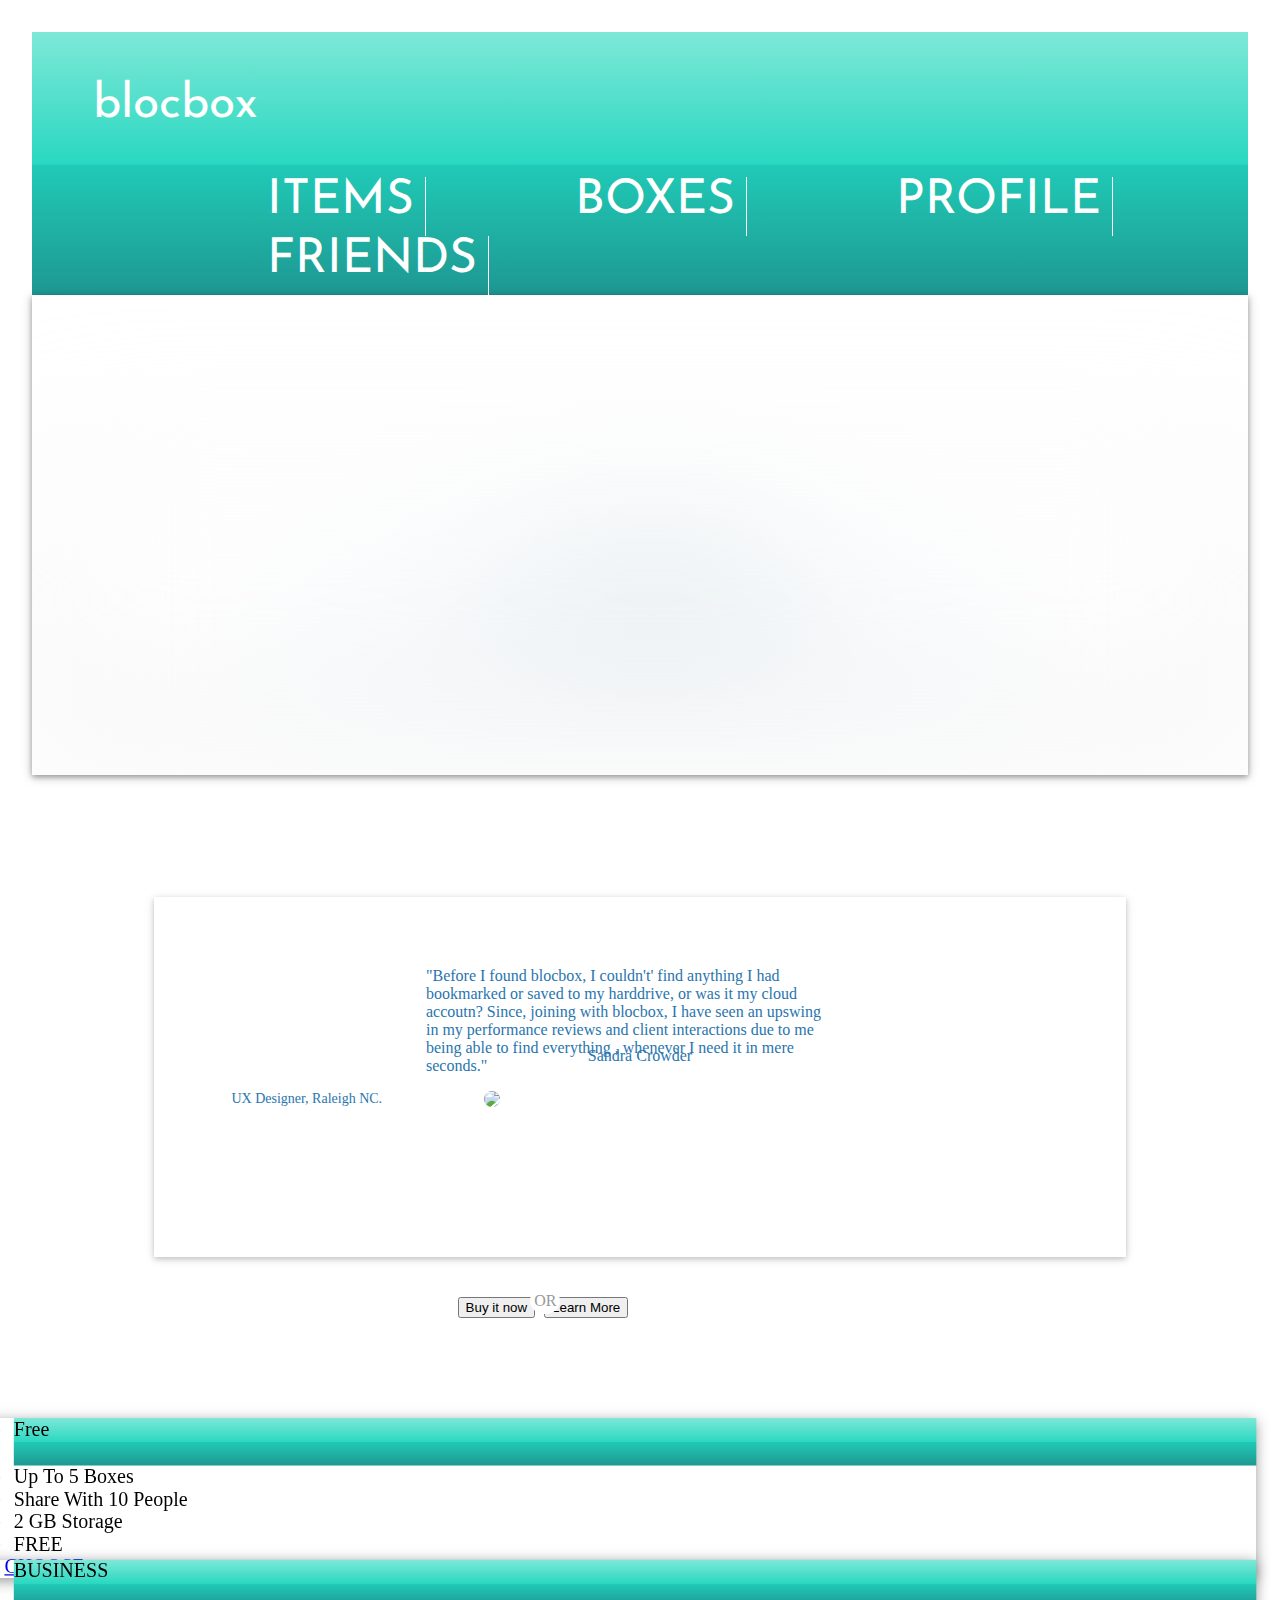
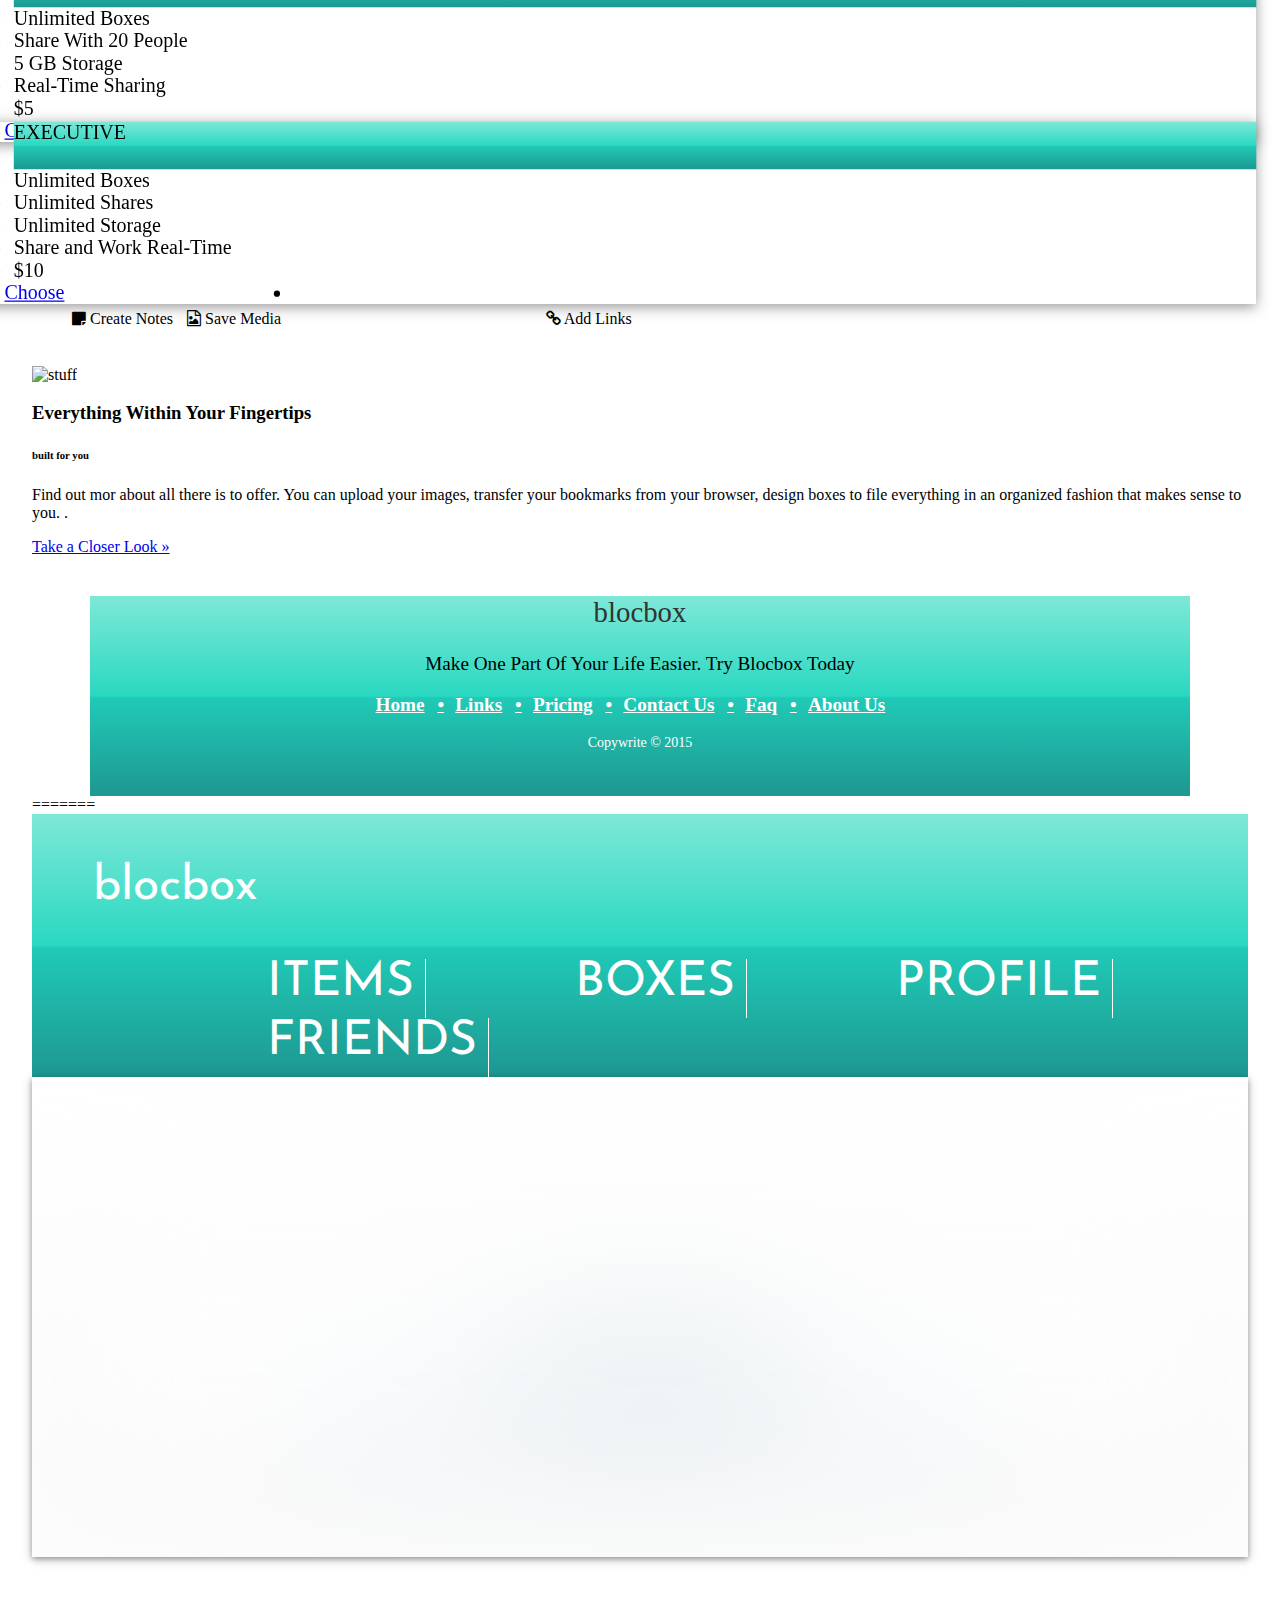
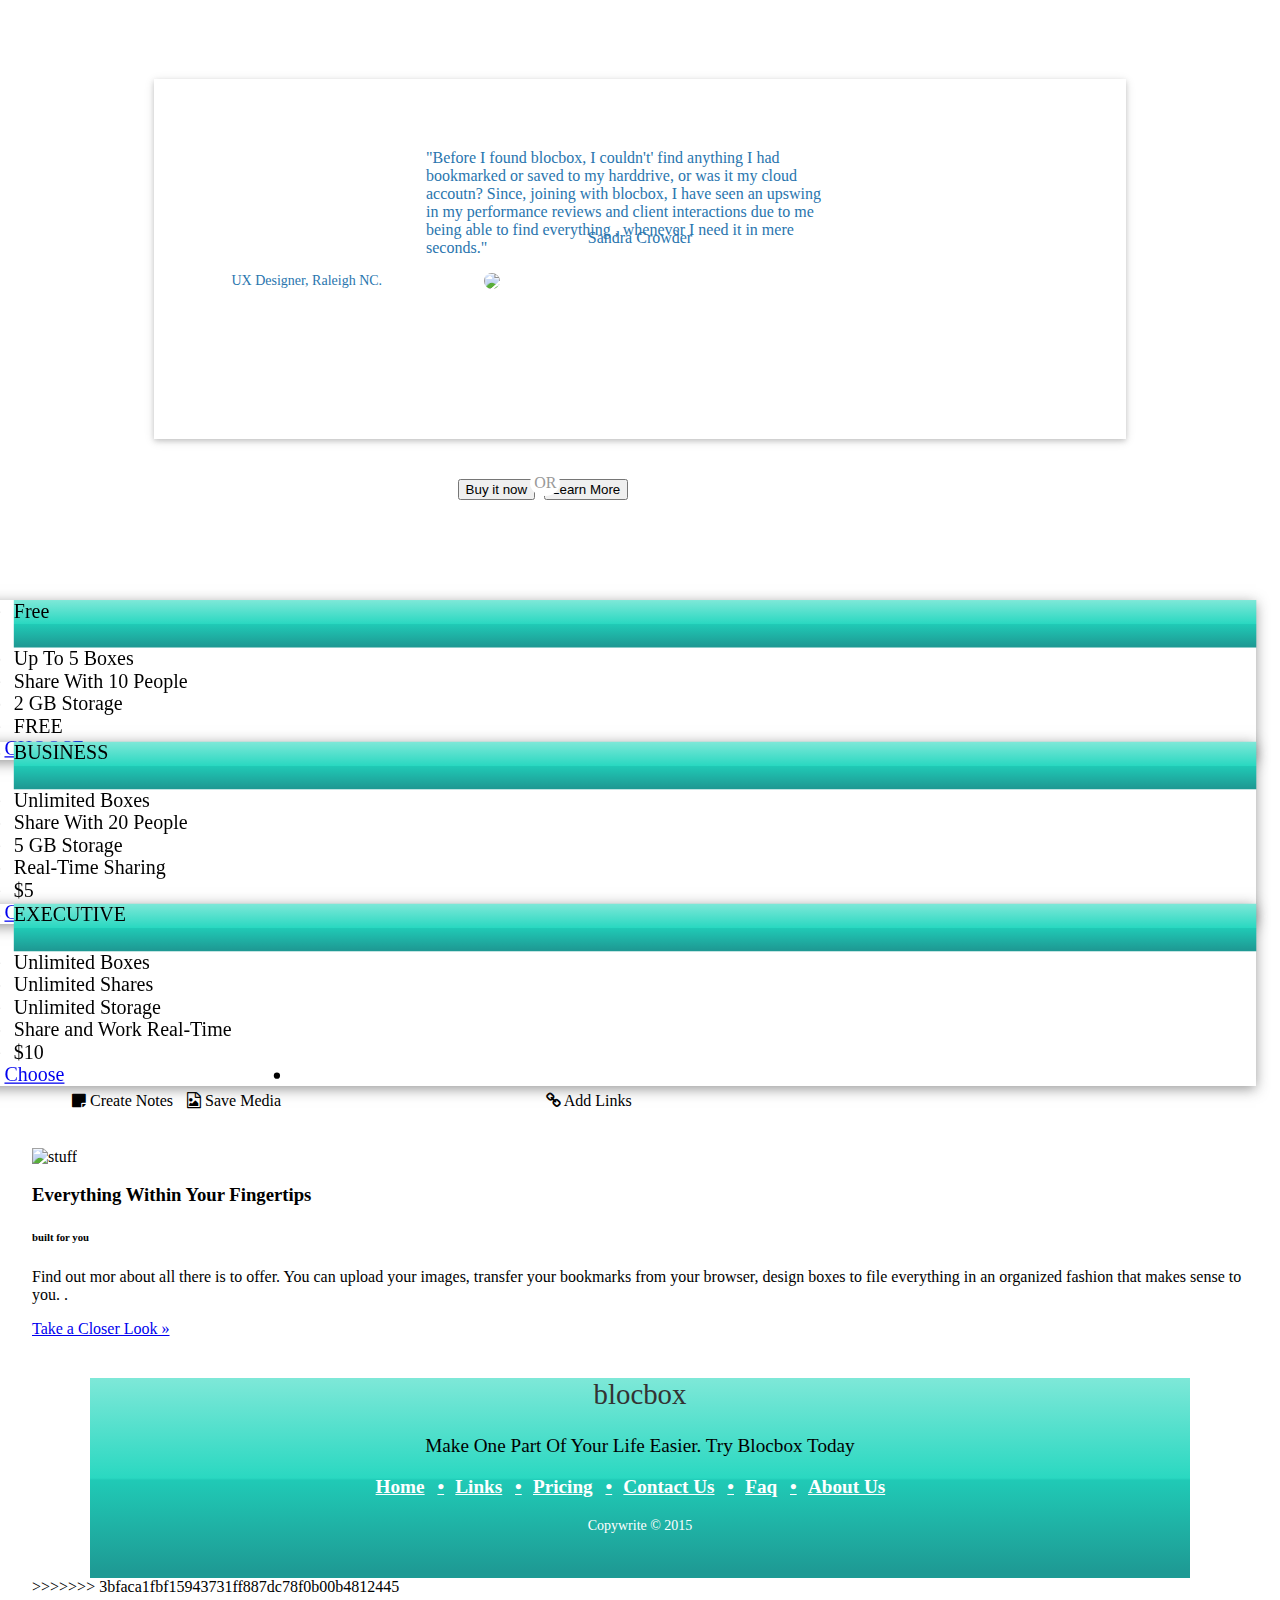
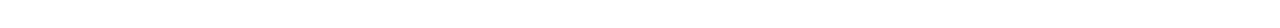
==== index.html @ 32dfe220 "Update index.html" ====
<head>
  <link href='http://fonts.googleapis.com/css?family=Alex+Brush' rel='stylesheet' type='text/css'>
<link href='http://fonts.googleapis.com/css?family=Questrial|Josefin+Sans:400,300,700|Josefin+Slab:400,300,700' rel='stylesheet' type='text/css'>
  <link rel="stylesheet" href="https://maxcdn.bootstrapcdn.com/font-awesome/4.4.0/css/font-awesome.min.css">
  <link rel = "stylesheet" href= "main.css" type = "text/css">

</head>
<header>
  <div id = "main-contain">

<nav class = "nav">
  <logo>blocbox<logo>
  <ul class = "verticalNav">
    <li class = "items">ITEMS</li>
    <li class = "boxes">BOXES</li>
    <li class = "profile">PROFILE</li>
    <li class = "friends">FRIENDS</LI>
</nav>
  </div>
  <header class="hero">
    <div class="hero-main">
   
  <h1>THIS IS HEAVEN</h1>
    
      <h3>  Organize Everything From Notes, Images, Audio, Video, links, and Web Clips</h3>
    
</div> 
</header>


<article class="testimonial>">
     <div class="testimonial-wrap">
  <div class="row">

    <div class="small-11 large-11 columns testimonial">
      <div class="quote">
        <h1 class = "quotation">  </h1>
        <p>"Before I found blocbox, I couldn't' find anything I had bookmarked or saved to my harddrive, or was it my cloud accoutn? Since, joining with blocbox, I have seen an upswing in my performance reviews and client interactions due to me being able to find everything , whenever I need it in mere seconds."</p>
      </div>
      <div class="student">
        <div class="photo"><img src="https://s3.amazonaws.com/uifaces/faces/twitter/laurathaexplora/73.jpg" </div>
        <p>Sandra Crowder</p>
        <p>UX Designer, Raleigh NC.</p>
      </div>
    </div>
    
       </div>
  </div>
</div>
 

  
    <div class="button-group" data-grouptype="OR">
  <button href="#" class="small button primary radius">Buy it now</button>
  <button href="#" class="small button success radius">Learn More</button>
 </article>
    
</div>
  <article>
<div class="row"> 
  <div class="large-4 medium-4 columns">
     <ul class="pricing-table active-tb shadow mrgn-20-top">
       <li class="title">Free</li>
       <li class="bullet-item">Up To 5 Boxes</li>
       <li class="bullet-item">Share With 10 People</li>
       <li class="bullet-item">2 GB Storage</li>
       
       <li class="price">FREE</li>
       <li class="cta-button"><a class="button text-transform" href="#">CHOOSE</a></li>
     </ul>
   </div>
  <div class="large-4 medium-4 columns">
     <ul class="pricing-table active-tb shadow mrgn-20-top">
       <li class="title">BUSINESS</li>
       <li class="bullet-item">Unlimited Boxes</li>
       <li class="bullet-item">Share With 20 People</li>
       <li class="bullet-item">5 GB Storage</li>
       <li class="bullet-item">Real-Time Sharing</li>
       <li class="price">$5</li>
       <li class="cta-button"><a class="button text-transform" href="#">CHOOSE</a></li>
     </ul>
   </div>
  <div class="large-4 medium-4 columns">
     <ul class="pricing-table active-tb shadow mrgn-20-top">
       <li class="title">EXECUTIVE</li>
       <li class="bullet-item">Unlimited Boxes</li>
       <li class="bullet-item">Unlimited Shares</li>
       <li class="bullet-item">Unlimited Storage</li>
       <li class="bullet-item">Share and Work Real-Time</li>
       <li class="price">$10</li>
       <li class="cta-button"><a class="button text-transform" href="#">Choose</a></li>
     </ul>
   </div>
</div>
  </article>
  <article class="website-example row wide1">
    <div class="large-6 columns">
      <div class="row1">
        <ul>
           <li><i class="fa fa-sticky-note">  Create   Notes</i></li>
           <li><i class="fa fa-file-image-o">  Save   Media</i>
           </li><li><i class="fa fa-link"></i>  Add   Links</li>
          </ul>
        <div class="small-8 columns">
         <img src="http://i.imgur.com/2RcsoV6.png" title="stuff"/></a>
         
        </div>
      
      </div>
    </div>
    <div class="large-6 columns">
      <h3>Everything Within Your Fingertips</h3>
      <h6>built for you</h6>
      <p>Find out mor about all there is to offer. You can upload your images, transfer your bookmarks from your browser, design boxes to file everything in an organized fashion that makes sense to you. .</p>
      <a class="button" href="http://5-door.mini.com.au/">Take a Closer Look »</a>
    </div>
  </article>
<section>
</section>
</div>
<footer class="footer">
  <div class="row">
    <div class="small-12 columns">
      
      <p class="slogan"><h2>blocbox</h2>
     <p> Make One Part Of Your Life Easier. Try  Blocbox Today</p>
      <p class="links">
        <a href="#">Home</a>
        <a href="#">Links</a>
        <a href="#">Pricing</a>
        <a href="#">Contact Us</a>
        <a href="#">Faq</a>
        <a href="#">About Us</a>
      </p>
      <p class="copywrite">Copywrite  © 2015</p>
    </div>
  </div>
</footer> 
 
=======

<!doctype html>
<head>
  <link href='http://fonts.googleapis.com/css?family=Alex+Brush' rel='stylesheet' type='text/css'>
<link href='http://fonts.googleapis.com/css?family=Questrial|Josefin+Sans:400,300,700|Josefin+Slab:400,300,700' rel='stylesheet' type='text/css'>
  <link rel="stylesheet" href="https://maxcdn.bootstrapcdn.com/font-awesome/4.4.0/css/font-awesome.min.css">
</head>
<header>
  <div id = "main-contain">

<nav class = "nav">
  <logo>blocbox<logo>
  <ul class = "verticalNav">
    <li class = "items">ITEMS</li>
    <li class = "boxes">BOXES</li>
    <li class = "profile">PROFILE</li>
    <li class = "friends">FRIENDS</LI>
</nav>
  </div>
  <header class="hero">
    <div class="hero-main">
   
  <h1>THIS IS HEAVEN</h1>
    
      <h3>  Organize Everything From Notes, Images, Audio, Video, links, and Web Clips</h3>
    
</div> 
</header>


<article class="testimonial>">
     <div class="testimonial-wrap">
  <div class="row">

    <div class="small-11 large-11 columns testimonial">
      <div class="quote">
        <h1 class = "quotation">  </h1>
        <p>"Before I found blocbox, I couldn't' find anything I had bookmarked or saved to my harddrive, or was it my cloud accoutn? Since, joining with blocbox, I have seen an upswing in my performance reviews and client interactions due to me being able to find everything , whenever I need it in mere seconds."</p>
      </div>
      <div class="student">
        <div class="photo"><img src="https://s3.amazonaws.com/uifaces/faces/twitter/laurathaexplora/73.jpg" </div>
        <p>Sandra Crowder</p>
        <p>UX Designer, Raleigh NC.</p>
      </div>
    </div>
    
       </div>
  </div>
</div>
 

  
    <div class="button-group" data-grouptype="OR">
  <button href="#" class="small button primary radius">Buy it now</button>
  <button href="#" class="small button success radius">Learn More</button>
 </article>
    
</div>
  <article>
<div class="row"> 
  <div class="large-4 medium-4 columns">
     <ul class="pricing-table active-tb shadow mrgn-20-top">
       <li class="title">Free</li>
       <li class="bullet-item">Up To 5 Boxes</li>
       <li class="bullet-item">Share With 10 People</li>
       <li class="bullet-item">2 GB Storage</li>
       
       <li class="price">FREE</li>
       <li class="cta-button"><a class="button text-transform" href="#">CHOOSE</a></li>
     </ul>
   </div>
  <div class="large-4 medium-4 columns">
     <ul class="pricing-table active-tb shadow mrgn-20-top">
       <li class="title">BUSINESS</li>
       <li class="bullet-item">Unlimited Boxes</li>
       <li class="bullet-item">Share With 20 People</li>
       <li class="bullet-item">5 GB Storage</li>
       <li class="bullet-item">Real-Time Sharing</li>
       <li class="price">$5</li>
       <li class="cta-button"><a class="button text-transform" href="#">CHOOSE</a></li>
     </ul>
   </div>
  <div class="large-4 medium-4 columns">
     <ul class="pricing-table active-tb shadow mrgn-20-top">
       <li class="title">EXECUTIVE</li>
       <li class="bullet-item">Unlimited Boxes</li>
       <li class="bullet-item">Unlimited Shares</li>
       <li class="bullet-item">Unlimited Storage</li>
       <li class="bullet-item">Share and Work Real-Time</li>
       <li class="price">$10</li>
       <li class="cta-button"><a class="button text-transform" href="#">Choose</a></li>
     </ul>
   </div>
</div>
  </article>
  <article class="website-example row wide1">
    <div class="large-6 columns">
      <div class="row1">
        <ul>
           <li><i class="fa fa-sticky-note">  Create   Notes</i></li>
           <li><i class="fa fa-file-image-o">  Save   Media</i>
           </li><li><i class="fa fa-link"></i>  Add   Links</li>
          </ul>
        <div class="small-8 columns">
         <img src="http://i.imgur.com/2RcsoV6.png" title="stuff"/></a>
         
        </div>
      
      </div>
    </div>
    <div class="large-6 columns">
      <h3>Everything Within Your Fingertips</h3>
      <h6>built for you</h6>
      <p>Find out mor about all there is to offer. You can upload your images, transfer your bookmarks from your browser, design boxes to file everything in an organized fashion that makes sense to you. .</p>
      <a class="button" href="http://5-door.mini.com.au/">Take a Closer Look »</a>
    </div>
  </article>
<section>
</section>
</div>
<footer class="footer">
  <div class="row">
    <div class="small-12 columns">
      
      <p class="slogan"><h2>blocbox</h2>
     <p> Make One Part Of Your Life Easier. Try  Blocbox Today</p>
      <p class="links">
        <a href="#">Home</a>
        <a href="#">Links</a>
        <a href="#">Pricing</a>
        <a href="#">Contact Us</a>
        <a href="#">Faq</a>
        <a href="#">About Us</a>
      </p>
      <p class="copywrite">Copywrite  © 2015</p>
    </div>
  </div>
</footer> 
 

>>>>>>> 3bfaca1fbf15943731ff887dc78f0b00b4812445
---- main.css ----
#theWholeSheBang{
  max-width: 1020px;
  min-width: 360px;
  margin:auto;
}
#main-contain{
  font-family: 'Josefin Sans', sans-serif;

}
/************* nav ***********/
.nav{
 
  font-size: 48px;
 color: white;
    padding-top:4%;
    margin-bottom: -5%;
  
  padding-left: 5%;
   background-color:rgb(41,117,174)
     /* Permalink - use to edit and share this gradient: http://colorzilla.com/gradient-editor/#7ee8d8+-1,7ee8d8+0,2ad8c1+50,20cab6+51,1e9a94+97 */
background: #7ee8d8; /* Old browsers */
background: -moz-linear-gradient(top,  #7ee8d8 -1%, #7ee8d8 0%, #2ad8c1 50%, #20cab6 51%, #1e9a94 97%); /* FF3.6+ */
background: -webkit-gradient(linear, left top, left bottom, color-stop(-1%,#7ee8d8), color-stop(0%,#7ee8d8), color-stop(50%,#2ad8c1), color-stop(51%,#20cab6), color-stop(97%,#1e9a94)); /* Chrome,Safari4+ */
background: -webkit-linear-gradient(top,  #7ee8d8 -1%,#7ee8d8 0%,#2ad8c1 50%,#20cab6 51%,#1e9a94 97%); /* Chrome10+,Safari5.1+ */
background: -o-linear-gradient(top,  #7ee8d8 -1%,#7ee8d8 0%,#2ad8c1 50%,#20cab6 51%,#1e9a94 97%); /* Opera 11.10+ */
background: -ms-linear-gradient(top,  #7ee8d8 -1%,#7ee8d8 0%,#2ad8c1 50%,#20cab6 51%,#1e9a94 97%); /* IE10+ */
background: linear-gradient(to bottom,  #7ee8d8 -1%,#7ee8d8 0%,#2ad8c1 50%,#20cab6 51%,#1e9a94 97%); /* W3C */
filter: progid:DXImageTransform.Microsoft.gradient( startColorstr='#7ee8d8', endColorstr='#1e9a94',GradientType=0 ); /* IE6-9 */

}
.nav li{
  
padding-left:2%;
  display: inline-block;
  margin-left: 10%;
  border-right:1px solid white;
  color:white;
  padding-bottom: 1%;
    padding-right: 1%;
 
 
}

/***************hero************/
.hero, .hero-main::before{
  font-family: 'Josefin Sans', sans-serif;
  
  background: url("http://www.brightboldbeautiful.com/wp-content/uploads/2012/05/office1.jpg") no-repeat center center;
  background-size: cover;
  height: 480px;
 /* margin: 8.61%;*/
  width:100%;
  margin-top: 5%;
 
 

 overflow: hidden; 
  box-shadow: 0 2px 5px 0 rgba(0, 0, 0, 0.27), 0 2px 10px 0 rgba(0, 0, 0, 0.25); 
  margin-bottom: 10%
}
.hero-main{
  position:relative;
  background:hsla(0,0%,100%,.6);
  overflow: hidden;
}
.hero-main{ 
  font-family: font-family: 'Josefin Sans', sans-serif;
  content: ' ';
  position: relative;
  /*top:240px; right: 240px; bottom: 0px; left: 240px;*/
  filter: blur(80px);
  height:240px;
  margin-top:15%;
    box-shadow: 0 2px 5px 0 rgba(0, 0, 0, 0.70), 0 2px 10px 0 rgba(0, 0, 0, 0.8); 
 
}


  


  .hero h1 {
    color: rgb(32,102,119);
    text-align: center;
    
    
 
  font-family: 'Josefin Sans', sans-serif;
margin-top: 8%;
  }
.hero h3{
  color: rgb(41,116,174);
  font-family: 'Josefin sans',serif;
  text-align: center;
}
/***************Testimonial********************/


.testimonial{
  box-shadow: 0 2px 5px 0 rgba(0, 0, 0, 0.16), 0 2px 10px 0 rgba(0, 0, 0, 0.12);
  margin-left: 10%;
  height:360px;
   color: rgb(41, 117, 174);
  width: 80%;
  
}
h2 {
   color: rgb(41, 117, 174);
  margin-top: 40px;
  font-weight: 200;
  color: #333;
}

.centered-text {
  text-align: center;
 
}

.quote-marks {
  font-size: 100px;
  font-family: Garamond;
  color: #777;
  margin-left:50%;
  padding-left:45%;
}

.move-right {
  position: relative;
  text-align: right;

}

.quote {
  border-radius: 5px;
  padding-top:5%;
}

.quote p {
   color: rgb(41, 117, 174);
  font-weight: 300;
  width: 400px;
  margin-left: 28%;
}

@media only screen and (max-width: 1020px) {
  .quote p {
    padding-left: 5%;
     color: rgb(41, 117, 174);
  }
  
}

.student {
 

}
.quote{
  font-family: 'Josefin-slab';
}
.student .photo img{
  border-radius: 200px;
  margin-left: 34%;
  
}
.student #name { color: rgb(41, 117, 174);
/*  position: relative;*/
  text-align: center;
  margin-bottom:-20px;
  margin-left: 8%;
 
}
.student #job{
   color: rgb(41, 117, 174);
  text-align: center;
  margin:-15px;
  margin-left:14%;
  
}
.student p:nth-child(2) {
  font-size: 16px;
  font-weight: 500;
  text-align: center;
   color: rgb(41, 117, 174);
  padding-bottom: 10px;
  margin-top: -60px;

}
.student p:nth-child(3) {
  font-size: 14px;
  font-weight: 400;
   color: rgb(41, 117, 174);
  padding-bottom:70px;
  margin-left:8%;
  padding-top:.25px;
}
body {
  margin: 2rem; }
/**************************** features****************/


/*******button*********/
.button-group {
 
  position: relative;
  display: inline-block;
  margin:; 
  padding-top:2.5%;
margin-left: 35%;}
  .button-group:before {
    content: attr(data-grouptype);
  
    z-index: 99999;
    color: #999;
    display: block;
    font-size: 1rem;
    padding: 0.25em;
    border-radius: 50%;
    background: #fff;
    position: absolute;
    left: 42.5%;
    top: 0.35rem;
  margin-top: 15%;}
  .button-group button + button {
    margin-left: 5px;
  margin-top:6%;
  margin-bottom:100px;}
.small button primary radius{
  margin-top: 5%;
}
/*********** pricing***********/
.pricingGalore .row{

  height: 460px:
  
  
  min-width: 960px;
  padding-bottom: 5%;
}
.cta-button .button text-transform{
  background-color: 
}

.active-tb {
  position: relative;
  box-shadow: 0px 2px 10px 0px rgba(50, 50, 50, 0.5);
  transform: scale(1.25);
  border: 0;
  transition: 0.4s ease;
  z-index: 13; 
  margin-left: 5%;

margin-right:10%;
}
.active-tb .cta-button a{
  margin-left: -30%;
 
 
}
.active-tb .title{
  background-color: #29aea5;
  background: #7ee8d8; /* Old browsers */
background: -moz-linear-gradient(top, #7ee8d8 -1%, #7ee8d8 0%, #2ad8c1 50%, #20cab6 51%, #1e9a94 97%); /* FF3.6+ */
background: -webkit-gradient(linear, left top, left bottom, color-stop(-1%,#7ee8d8), color-stop(0%,#7ee8d8), color-stop(50%,#2ad8c1), color-stop(51%,#20cab6), color-stop(97%,#1e9a94)); /* Chrome,Safari4+ */
background: -webkit-linear-gradient(top, #7ee8d8 -1%,#7ee8d8 0%,#2ad8c1 50%,#20cab6 51%,#1e9a94 97%); /* Chrome10+,Safari5.1+ */
background: -o-linear-gradient(top, #7ee8d8 -1%,#7ee8d8 0%,#2ad8c1 50%,#20cab6 51%,#1e9a94 97%); /* Opera 11.10+ */
background: -ms-linear-gradient(top, #7ee8d8 -1%,#7ee8d8 0%,#2ad8c1 50%,#20cab6 51%,#1e9a94 97%); /* IE10+ */
background: linear-gradient(to bottom, #7ee8d8 -1%,#7ee8d8 0%,#2ad8c1 50%,#20cab6 51%,#1e9a94 97%); /* W3C */
filter: progid:DXImageTransform.Microsoft.gradient( startColorstr='#7ee8d8', endColorstr='#1e9a94',GradientType=0 ); /* IE6-9 */
width: 100%;
  
}
  .active-tb:hover {
    position: relative;
    box-shadow: 0px 2px 10px 0px rgba(50, 50, 50, 0.5);
    transform: scale(1.5);
    
    z-index: 15; }

/*********feature built for you *****/
  

  #feature .website-example h6 {

    color: #50b2d0;
    text-transform: uppercase;
    line-height: 1;
    font-size: 0.875rem;
    font-weight: bold;
    padding: 0 0 0.5rem 0; }
  .feature .website-example p {
  
    font-size: 0.875rem;
    line-height: 1.2rem;
    margin: 0;
    padding: 0.875rem 0;
    border-top: 1px solid #999;
    border-bottom: 1px solid #999; }
  .feature .website-example .button {
    font-weight: bold;
    color: #2BA6CB;
    background: transparent;
    padding-left: 0;
    margin-bottom: 0;
    box-shadow: none; 
 }
.row1{
  margin-top: 2%;
}

.row .wide1 {

  max-width: rem-calc(1020); 
   box-shadow: 0px 2px 10px 0px rgba(50, 50, 50, 0.5);
}
.small-8 columns a{
  border: 5px solid blue;
  padding-left: 40px;
  font-family: 'Josefin sans';
}
.stuff{
  padding-bottom: 2%;
}
#feature .row1  ul{
  list-style-type: none;

  font-size: 2em;

color: #29aea5;;
  
}
.row1 ul li{
  display:inline-block;

  
}
.row ul li:first-child{
  margin-right:10px;
  padding-bottom: 2%;

}
.row ul li:last-child{
  margin-left:22.5%;
  }

 #blurb{
  padding-top: 2%;
}
#blurb h3{
  border-top: 2px double rgb(41,116,174);
  padding-top: 8%;
  border-bottom: 2px double rgb(41,116,174);
  padding-bottom: 8%;
  text-align: center;
color: #29aea5; ;
  font-size: 2em;
}
#blurb p {
  padding-top: 5%;
  font-size: 1.25em;
  padding-bottom: 5%;
  
   color: rgb(41, 117, 174);
}

#blurb .button{
  background-color: /* Permalink - use to edit and share this gradient: http://colorzilla.com/gradient-editor/#4ebcde+28,39b5df+52,2895c8+100 */
background: #4ebcde; /* Old browsers */
background: -moz-linear-gradient(top,  #4ebcde 28%, #39b5df 52%, #2895c8 100%); /* FF3.6+ */
background: -webkit-gradient(linear, left top, left bottom, color-stop(28%,#4ebcde), color-stop(52%,#39b5df), color-stop(100%,#2895c8)); /* Chrome,Safari4+ */
background: -webkit-linear-gradient(top,  #4ebcde 28%,#39b5df 52%,#2895c8 100%); /* Chrome10+,Safari5.1+ */
background: -o-linear-gradient(top,  #4ebcde 28%,#39b5df 52%,#2895c8 100%); /* Opera 11.10+ */
background: -ms-linear-gradient(top,  #4ebcde 28%,#39b5df 52%,#2895c8 100%); /* IE10+ */
background: linear-gradient(to bottom,  #4ebcde 28%,#39b5df 52%,#2895c8 100%); /* W3C */
filter: progid:DXImageTransform.Microsoft.gradient( startColorstr='#4ebcde', endColorstr='#2895c8',GradientType=0 ); /* IE6-9 */

}




/******************* footer******************/

.footer {
  background-color: #292c2f;
  /* Permalink - use to edit and share this gradient: http://colorzilla.com/gradient-editor/#7ee8d8+-1,7ee8d8+0,2ad8c1+50,20cab6+51,1e9a94+97 */
background: #7ee8d8; /* Old browsers */
background: -moz-linear-gradient(top,  #7ee8d8 -1%, #7ee8d8 0%, #2ad8c1 50%, #20cab6 51%, #1e9a94 97%); /* FF3.6+ */
background: -webkit-gradient(linear, left top, left bottom, color-stop(-1%,#7ee8d8), color-stop(0%,#7ee8d8), color-stop(50%,#2ad8c1), color-stop(51%,#20cab6), color-stop(97%,#1e9a94)); /* Chrome,Safari4+ */
background: -webkit-linear-gradient(top,  #7ee8d8 -1%,#7ee8d8 0%,#2ad8c1 50%,#20cab6 51%,#1e9a94 97%); /* Chrome10+,Safari5.1+ */
background: -o-linear-gradient(top,  #7ee8d8 -1%,#7ee8d8 0%,#2ad8c1 50%,#20cab6 51%,#1e9a94 97%); /* Opera 11.10+ */
background: -ms-linear-gradient(top,  #7ee8d8 -1%,#7ee8d8 0%,#2ad8c1 50%,#20cab6 51%,#1e9a94 97%); /* IE10+ */
background: linear-gradient(to bottom,  #7ee8d8 -1%,#7ee8d8 0%,#2ad8c1 50%,#20cab6 51%,#1e9a94 97%); /* W3C */
filter: progid:DXImageTransform.Microsoft.gradient( startColorstr='#7ee8d8', endColorstr='#1e9a94',GradientType=0 ); /* IE6-9 */
width: 1100px;
  text-align: center;
  font-size: 1.2rem;
  
  height: 200px;


margin: auto;}
slogan {
  color: white;
  border: 2px double #a4fa80;
}

 
  .footer p.copywrite {
    color: white;
    font-size: 0.875rem;
    margin: 0; }
  .footer .links a {
    list-style: none;
    font-weight: bold;
    color: #ffffff;
    padding: 3rem 0 2rem;
    margin: 0; }
    .footer .links a::after {
      content: "•";
      padding: 0 0.4rem 0 0.8rem; }
    .footer .links a:last-child::after {
      content: "";
       font-family:: 'Josefin Slab', serif;}



./*website-example {
  background: #fff;
  padding: 1.75rem;
  margin-top: 2.5rem;
  margin-bottom: 2.5rem;
  box-shadow: 0 2px 5px 0 rgba(0, 0, 0, 0.16), 0 2px 10px 0 rgba(0, 0, 0, 0.12); }
  .website-example h3 {
    font-weight: normal;
    font-family: "Josefin sans";
    font-size: 28px;
    color:  rgb(41,117,174);
    margin: 0;
    padding: 0 0 0.5rem 0; }
   
      .website-example h3 {
        padding-top: 1rem; } }
  .website-example h6 {
    color: rgb(41,117,174);
    text-transform: uppercase;
    line-height: 1;
    font-size: 0.875rem;
    font-weight: bold;
    padding: 0 0 0.5rem 0; }
  .website-example p {
    font-size: 0.875rem;
    line-height: 1.2rem;
    margin: 0;
    padding: 0.875rem 0;
     color:rgb(41,117,174);
    border-top: 1px solid #999;
    border-bottom: 1px solid #999; }
  .website-example .button {
    font-weight: bold;
    color:  rgb(41,117,174);
    background: transparent;
    padding-left: 0;
    margin-bottom: 0;
    box-shadow: none; }

.row.wide1 {
  max-width: rem-calc(1200); 


}
.website-example row wide1{
  
}
.row1 ul li{
  list-style-type: none;
  display: inline-block;
  margin-left:;
  padding-right: 30px;
   color: rgb(28, 37, 76);
 
  
}
.row1 ul li i {
  display: inline-block;
  text-decoration: none;
  list-style-type: none;
  padding-bottom: 20px;
   color: rgb(28, 37, 76);
}
.row1 .small-8 columns {
  width: 280px;
   rgb(41,117,174);
}
/*.active-tb {
  display:inline-block;
  width:260px;
  margin-right:1%;

 -webkit-box-shadow: 0px 2px 10px 0px rgba(50, 50, 50, 0.5);
 -moz-box-shadow: 0px 2px 10px 0px rgba(50, 50, 50, 0.5);
 box-shadow: 0px 2px 10px 0px rgba(50, 50, 50, 0.5);
 transform: scale(1);
 border:0;
 -webkit-transition: 0.4s ease;
 -moz-transition: 0.4s ease;
 -o-transition: 0.4s ease;
 transition: 0.4s ease;
 z-index:13;
 }
*/
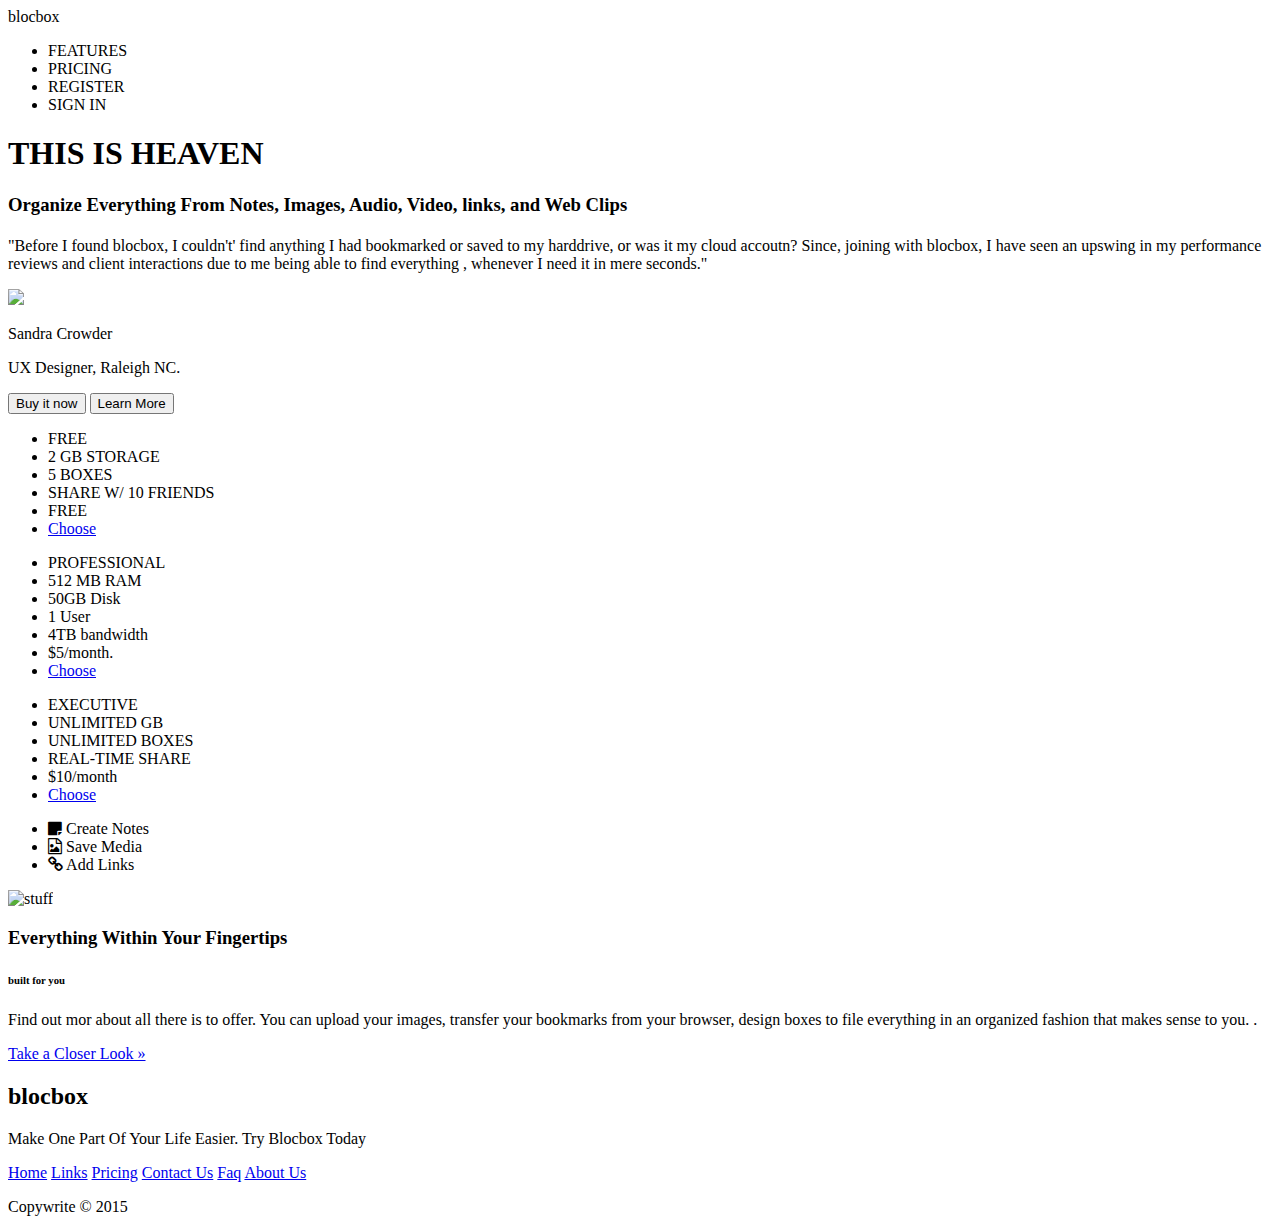
==== commit 21386e6c: "Update index.html" ====
--- a/index.html
+++ b/index.html
@@ -1,24 +1,26 @@
 
+<!doctype html>
+<html>
 
 <head>
   <link href='http://fonts.googleapis.com/css?family=Alex+Brush' rel='stylesheet' type='text/css'>
 <link href='http://fonts.googleapis.com/css?family=Questrial|Josefin+Sans:400,300,700|Josefin+Slab:400,300,700' rel='stylesheet' type='text/css'>
   <link rel="stylesheet" href="https://maxcdn.bootstrapcdn.com/font-awesome/4.4.0/css/font-awesome.min.css">
-  <link rel = "stylesheet" href= "main.css" type = "text/css">
-
 </head>
+  <div id = "theWholeSheBang">
 <header>
   <div id = "main-contain">
 
 <nav class = "nav">
   <logo>blocbox<logo>
   <ul class = "verticalNav">
-    <li class = "items">ITEMS</li>
-    <li class = "boxes">BOXES</li>
-    <li class = "profile">PROFILE</li>
-    <li class = "friends">FRIENDS</LI>
+    <li class = "items">FEATURES</li>
+    <li class = "boxes">PRICING</li>
+    <li class = "profile">REGISTER</li>
+    <li class = "login">SIGN IN</li>
+    
 </nav>
-  </div>
+  
   <header class="hero">
     <div class="hero-main">
    
@@ -28,26 +30,27 @@
     
 </div> 
 </header>
+    </header>
 
 
 <article class="testimonial>">
      <div class="testimonial-wrap">
-  <div class="row">
+	<div class="row">
 
-    <div class="small-11 large-11 columns testimonial">
-      <div class="quote">
+		<div class="small-11 large-11 columns testimonial">
+			<div class="quote">
         <h1 class = "quotation">  </h1>
         <p>"Before I found blocbox, I couldn't' find anything I had bookmarked or saved to my harddrive, or was it my cloud accoutn? Since, joining with blocbox, I have seen an upswing in my performance reviews and client interactions due to me being able to find everything , whenever I need it in mere seconds."</p>
-      </div>
-      <div class="student">
-        <div class="photo"><img src="https://s3.amazonaws.com/uifaces/faces/twitter/laurathaexplora/73.jpg" </div>
-        <p>Sandra Crowder</p>
-        <p>UX Designer, Raleigh NC.</p>
-      </div>
-    </div>
-    
+			</div>
+			<div class="student">
+				<div class="photo"><img src="https://s3.amazonaws.com/uifaces/faces/twitter/laurathaexplora/73.jpg" </div>
+				<p id= "name">Sandra Crowder</p>
+				<p id = "job">UX Designer, Raleigh NC.</p>
+			</div>
+		</div>
+		
        </div>
-  </div>
+	</div>
 </div>
  
 
@@ -58,44 +61,48 @@
  </article>
     
 </div>
-  <article>
+  </div>
+    <section class = "pricingGalore">
+  
 <div class="row"> 
   <div class="large-4 medium-4 columns">
      <ul class="pricing-table active-tb shadow mrgn-20-top">
-       <li class="title">Free</li>
-       <li class="bullet-item">Up To 5 Boxes</li>
-       <li class="bullet-item">Share With 10 People</li>
-       <li class="bullet-item">2 GB Storage</li>
+       <li class="title">FREE</li>
+       <li class="bullet-item">2 GB STORAGE</li>
+       <li class="bullet-item">5 BOXES</li>
+       <li class="bullet-item">SHARE W/ 10 FRIENDS</li>
        
        <li class="price">FREE</li>
-       <li class="cta-button"><a class="button text-transform" href="#">CHOOSE</a></li>
+       <li class="cta-button"><a class="button text-transform" href="#">Choose</a></li>
      </ul>
    </div>
   <div class="large-4 medium-4 columns">
      <ul class="pricing-table active-tb shadow mrgn-20-top">
-       <li class="title">BUSINESS</li>
-       <li class="bullet-item">Unlimited Boxes</li>
-       <li class="bullet-item">Share With 20 People</li>
-       <li class="bullet-item">5 GB Storage</li>
-       <li class="bullet-item">Real-Time Sharing</li>
-       <li class="price">$5</li>
-       <li class="cta-button"><a class="button text-transform" href="#">CHOOSE</a></li>
+       <li class="title">PROFESSIONAL</li>
+       <li class="bullet-item">512 MB RAM</li>
+       <li class="bullet-item">50GB Disk</li>
+       <li class="bullet-item">1 User</li>
+       <li class="bullet-item">4TB bandwidth</li>
+       <li class="price">$5/month.</li>
+       <li class="cta-button"><a class="button text-transform" href="#">Choose</a></li>
      </ul>
    </div>
   <div class="large-4 medium-4 columns">
      <ul class="pricing-table active-tb shadow mrgn-20-top">
        <li class="title">EXECUTIVE</li>
-       <li class="bullet-item">Unlimited Boxes</li>
-       <li class="bullet-item">Unlimited Shares</li>
-       <li class="bullet-item">Unlimited Storage</li>
-       <li class="bullet-item">Share and Work Real-Time</li>
-       <li class="price">$10</li>
+       <li class="bullet-item">UNLIMITED GB</li>
+       <li class="bullet-item">UNLIMITED BOXES</li>
+       
+       <li class="bullet-item">REAL-TIME SHARE</li>
+       <li class="price">$10/month</li>
        <li class="cta-button"><a class="button text-transform" href="#">Choose</a></li>
      </ul>
    </div>
 </div>
-  </article>
-  <article class="website-example row wide1">
+ </section>
+    <article>
+    <section id = "feature">
+  <article class="row wide1">
     <div class="large-6 columns">
       <div class="row1">
         <ul>
@@ -103,23 +110,27 @@
            <li><i class="fa fa-file-image-o">  Save   Media</i>
            </li><li><i class="fa fa-link"></i>  Add   Links</li>
           </ul>
-        <div class="small-8 columns">
+      </div>
+        <div class='stuff'>
          <img src="http://i.imgur.com/2RcsoV6.png" title="stuff"/></a>
          
         </div>
       
       </div>
-    </div>
+      
+    <section id = "blurb">
     <div class="large-6 columns">
       <h3>Everything Within Your Fingertips</h3>
       <h6>built for you</h6>
       <p>Find out mor about all there is to offer. You can upload your images, transfer your bookmarks from your browser, design boxes to file everything in an organized fashion that makes sense to you. .</p>
-      <a class="button" href="http://5-door.mini.com.au/">Take a Closer Look »</a>
+      <a class="button" href="#">Take a Closer Look »</a>
     </div>
   </article>
 <section>
 </section>
-</div>
+    </article>
+
+</body>
 <footer class="footer">
   <div class="row">
     <div class="small-12 columns">
@@ -138,146 +149,8 @@
     </div>
   </div>
 </footer> 
+  </div>
+  </div>
+  </container>
+  </html>
  
-=======
-
-<!doctype html>
-<head>
-  <link href='http://fonts.googleapis.com/css?family=Alex+Brush' rel='stylesheet' type='text/css'>
-<link href='http://fonts.googleapis.com/css?family=Questrial|Josefin+Sans:400,300,700|Josefin+Slab:400,300,700' rel='stylesheet' type='text/css'>
-  <link rel="stylesheet" href="https://maxcdn.bootstrapcdn.com/font-awesome/4.4.0/css/font-awesome.min.css">
-</head>
-<header>
-  <div id = "main-contain">
-
-<nav class = "nav">
-  <logo>blocbox<logo>
-  <ul class = "verticalNav">
-    <li class = "items">ITEMS</li>
-    <li class = "boxes">BOXES</li>
-    <li class = "profile">PROFILE</li>
-    <li class = "friends">FRIENDS</LI>
-</nav>
-  </div>
-  <header class="hero">
-    <div class="hero-main">
-   
-  <h1>THIS IS HEAVEN</h1>
-    
-      <h3>  Organize Everything From Notes, Images, Audio, Video, links, and Web Clips</h3>
-    
-</div> 
-</header>
-
-
-<article class="testimonial>">
-     <div class="testimonial-wrap">
-  <div class="row">
-
-    <div class="small-11 large-11 columns testimonial">
-      <div class="quote">
-        <h1 class = "quotation">  </h1>
-        <p>"Before I found blocbox, I couldn't' find anything I had bookmarked or saved to my harddrive, or was it my cloud accoutn? Since, joining with blocbox, I have seen an upswing in my performance reviews and client interactions due to me being able to find everything , whenever I need it in mere seconds."</p>
-      </div>
-      <div class="student">
-        <div class="photo"><img src="https://s3.amazonaws.com/uifaces/faces/twitter/laurathaexplora/73.jpg" </div>
-        <p>Sandra Crowder</p>
-        <p>UX Designer, Raleigh NC.</p>
-      </div>
-    </div>
-    
-       </div>
-  </div>
-</div>
- 
-
-  
-    <div class="button-group" data-grouptype="OR">
-  <button href="#" class="small button primary radius">Buy it now</button>
-  <button href="#" class="small button success radius">Learn More</button>
- </article>
-    
-</div>
-  <article>
-<div class="row"> 
-  <div class="large-4 medium-4 columns">
-     <ul class="pricing-table active-tb shadow mrgn-20-top">
-       <li class="title">Free</li>
-       <li class="bullet-item">Up To 5 Boxes</li>
-       <li class="bullet-item">Share With 10 People</li>
-       <li class="bullet-item">2 GB Storage</li>
-       
-       <li class="price">FREE</li>
-       <li class="cta-button"><a class="button text-transform" href="#">CHOOSE</a></li>
-     </ul>
-   </div>
-  <div class="large-4 medium-4 columns">
-     <ul class="pricing-table active-tb shadow mrgn-20-top">
-       <li class="title">BUSINESS</li>
-       <li class="bullet-item">Unlimited Boxes</li>
-       <li class="bullet-item">Share With 20 People</li>
-       <li class="bullet-item">5 GB Storage</li>
-       <li class="bullet-item">Real-Time Sharing</li>
-       <li class="price">$5</li>
-       <li class="cta-button"><a class="button text-transform" href="#">CHOOSE</a></li>
-     </ul>
-   </div>
-  <div class="large-4 medium-4 columns">
-     <ul class="pricing-table active-tb shadow mrgn-20-top">
-       <li class="title">EXECUTIVE</li>
-       <li class="bullet-item">Unlimited Boxes</li>
-       <li class="bullet-item">Unlimited Shares</li>
-       <li class="bullet-item">Unlimited Storage</li>
-       <li class="bullet-item">Share and Work Real-Time</li>
-       <li class="price">$10</li>
-       <li class="cta-button"><a class="button text-transform" href="#">Choose</a></li>
-     </ul>
-   </div>
-</div>
-  </article>
-  <article class="website-example row wide1">
-    <div class="large-6 columns">
-      <div class="row1">
-        <ul>
-           <li><i class="fa fa-sticky-note">  Create   Notes</i></li>
-           <li><i class="fa fa-file-image-o">  Save   Media</i>
-           </li><li><i class="fa fa-link"></i>  Add   Links</li>
-          </ul>
-        <div class="small-8 columns">
-         <img src="http://i.imgur.com/2RcsoV6.png" title="stuff"/></a>
-         
-        </div>
-      
-      </div>
-    </div>
-    <div class="large-6 columns">
-      <h3>Everything Within Your Fingertips</h3>
-      <h6>built for you</h6>
-      <p>Find out mor about all there is to offer. You can upload your images, transfer your bookmarks from your browser, design boxes to file everything in an organized fashion that makes sense to you. .</p>
-      <a class="button" href="http://5-door.mini.com.au/">Take a Closer Look »</a>
-    </div>
-  </article>
-<section>
-</section>
-</div>
-<footer class="footer">
-  <div class="row">
-    <div class="small-12 columns">
-      
-      <p class="slogan"><h2>blocbox</h2>
-     <p> Make One Part Of Your Life Easier. Try  Blocbox Today</p>
-      <p class="links">
-        <a href="#">Home</a>
-        <a href="#">Links</a>
-        <a href="#">Pricing</a>
-        <a href="#">Contact Us</a>
-        <a href="#">Faq</a>
-        <a href="#">About Us</a>
-      </p>
-      <p class="copywrite">Copywrite  © 2015</p>
-    </div>
-  </div>
-</footer> 
- 
-
->>>>>>> 3bfaca1fbf15943731ff887dc78f0b00b4812445
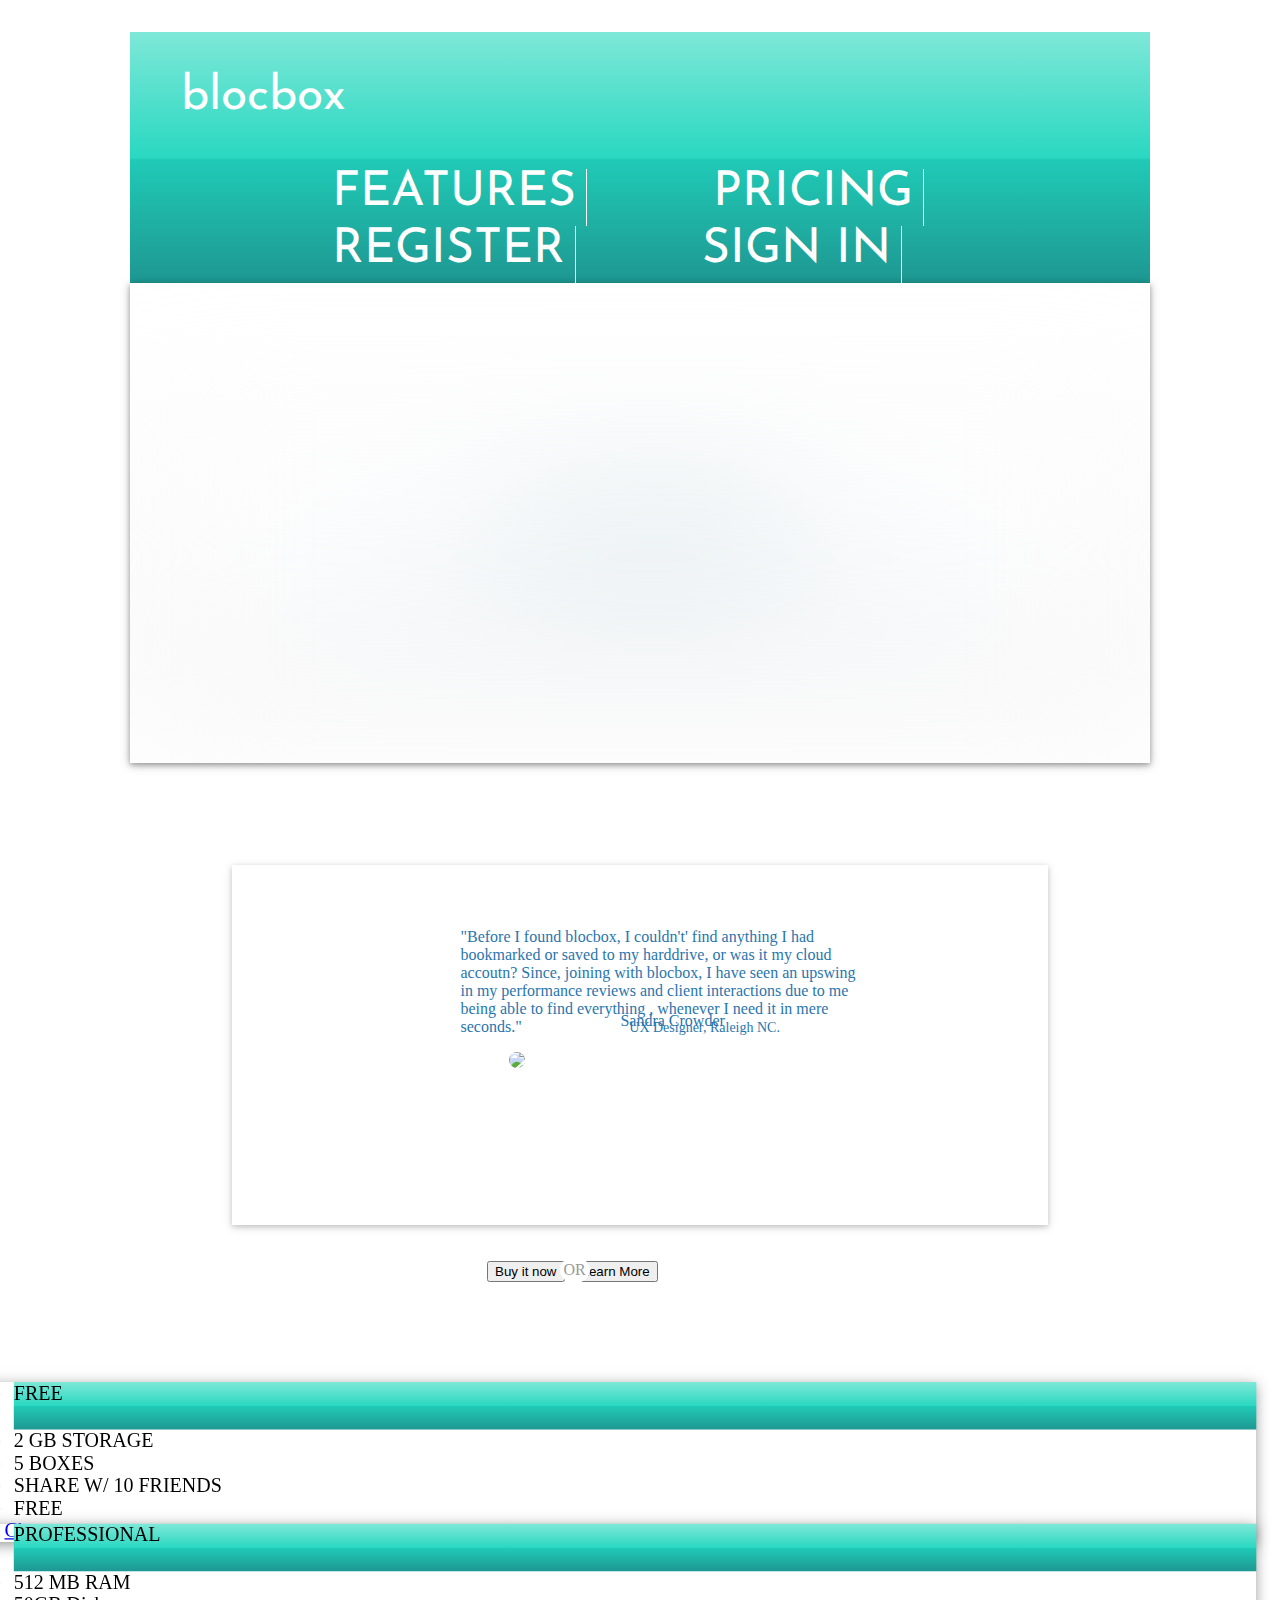
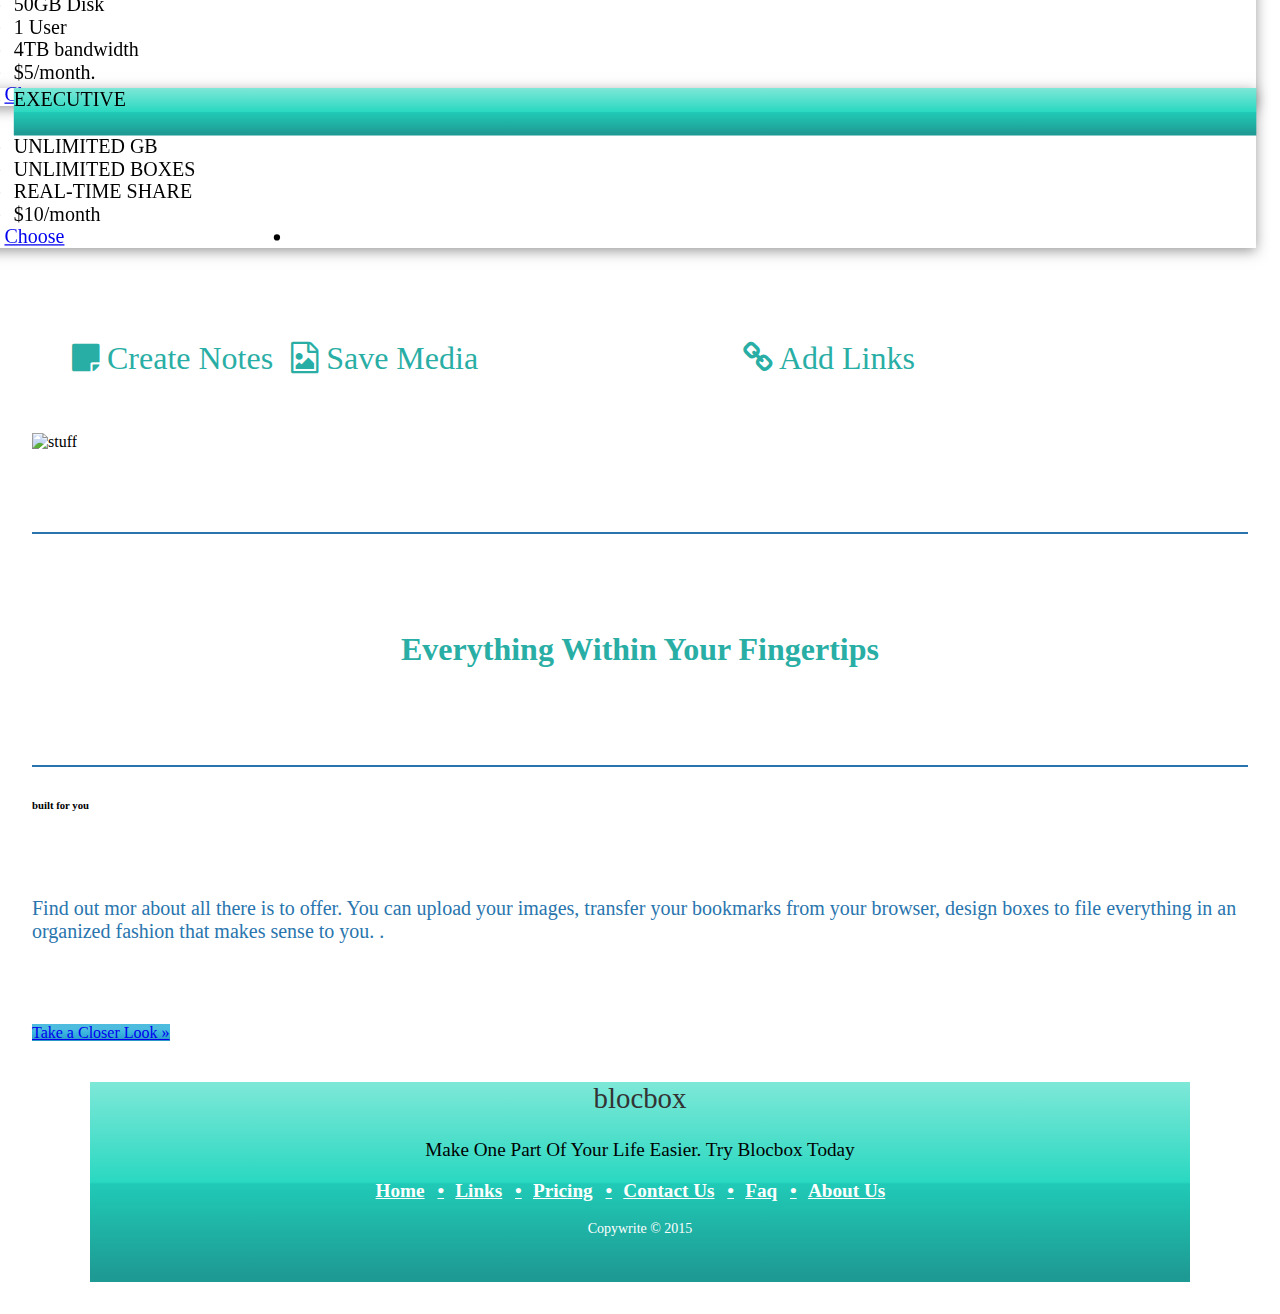
==== commit 771f842d: "Update index.html" ====
--- a/index.html
+++ b/index.html
@@ -6,6 +6,521 @@
   <link href='http://fonts.googleapis.com/css?family=Alex+Brush' rel='stylesheet' type='text/css'>
 <link href='http://fonts.googleapis.com/css?family=Questrial|Josefin+Sans:400,300,700|Josefin+Slab:400,300,700' rel='stylesheet' type='text/css'>
   <link rel="stylesheet" href="https://maxcdn.bootstrapcdn.com/font-awesome/4.4.0/css/font-awesome.min.css">
+  <link href ="https://cdn.jsdelivr.net/foundation/5.5.0/css/foundation.css" />
+  <style>
+  	
+#theWholeSheBang{
+  max-width: 1020px;
+  min-width: 360px;
+  margin:auto;
+}
+#main-contain{
+  font-family: 'Josefin Sans', sans-serif;
+
+}
+/************* nav ***********/
+.nav{
+ 
+  font-size: 48px;
+ color: white;
+    padding-top:4%;
+    margin-bottom: -5%;
+  
+  padding-left: 5%;
+   background-color:rgb(41,117,174)
+     /* Permalink - use to edit and share this gradient: http://colorzilla.com/gradient-editor/#7ee8d8+-1,7ee8d8+0,2ad8c1+50,20cab6+51,1e9a94+97 */
+background: #7ee8d8; /* Old browsers */
+background: -moz-linear-gradient(top,  #7ee8d8 -1%, #7ee8d8 0%, #2ad8c1 50%, #20cab6 51%, #1e9a94 97%); /* FF3.6+ */
+background: -webkit-gradient(linear, left top, left bottom, color-stop(-1%,#7ee8d8), color-stop(0%,#7ee8d8), color-stop(50%,#2ad8c1), color-stop(51%,#20cab6), color-stop(97%,#1e9a94)); /* Chrome,Safari4+ */
+background: -webkit-linear-gradient(top,  #7ee8d8 -1%,#7ee8d8 0%,#2ad8c1 50%,#20cab6 51%,#1e9a94 97%); /* Chrome10+,Safari5.1+ */
+background: -o-linear-gradient(top,  #7ee8d8 -1%,#7ee8d8 0%,#2ad8c1 50%,#20cab6 51%,#1e9a94 97%); /* Opera 11.10+ */
+background: -ms-linear-gradient(top,  #7ee8d8 -1%,#7ee8d8 0%,#2ad8c1 50%,#20cab6 51%,#1e9a94 97%); /* IE10+ */
+background: linear-gradient(to bottom,  #7ee8d8 -1%,#7ee8d8 0%,#2ad8c1 50%,#20cab6 51%,#1e9a94 97%); /* W3C */
+filter: progid:DXImageTransform.Microsoft.gradient( startColorstr='#7ee8d8', endColorstr='#1e9a94',GradientType=0 ); /* IE6-9 */
+
+}
+.nav li{
+  
+padding-left:2%;
+  display: inline-block;
+  margin-left: 10%;
+  border-right:1px solid white;
+  color:white;
+  padding-bottom: 1%;
+    padding-right: 1%;
+ 
+ 
+}
+
+/***************hero************/
+.hero, .hero-main::before{
+  font-family: 'Josefin Sans', sans-serif;
+  
+  background: url("http://www.brightboldbeautiful.com/wp-content/uploads/2012/05/office1.jpg") no-repeat center center;
+  background-size: cover;
+  height: 480px;
+ /* margin: 8.61%;*/
+  width:100%;
+  margin-top: 5%;
+ 
+ 
+
+ overflow: hidden; 
+  box-shadow: 0 2px 5px 0 rgba(0, 0, 0, 0.27), 0 2px 10px 0 rgba(0, 0, 0, 0.25); 
+  margin-bottom: 10%
+}
+.hero-main{
+  position:relative;
+  background:hsla(0,0%,100%,.6);
+  overflow: hidden;
+}
+.hero-main{ 
+  font-family: font-family: 'Josefin Sans', sans-serif;
+  content: ' ';
+  position: relative;
+  /*top:240px; right: 240px; bottom: 0px; left: 240px;*/
+  filter: blur(80px);
+  height:240px;
+  margin-top:15%;
+    box-shadow: 0 2px 5px 0 rgba(0, 0, 0, 0.70), 0 2px 10px 0 rgba(0, 0, 0, 0.8); 
+ 
+}
+
+
+  
+
+
+  .hero h1 {
+    color: rgb(32,102,119);
+    text-align: center;
+    
+    
+ 
+  font-family: 'Josefin Sans', sans-serif;
+margin-top: 8%;
+  }
+.hero h3{
+  color: rgb(41,116,174);
+  font-family: 'Josefin sans',serif;
+  text-align: center;
+}
+/***************Testimonial********************/
+
+
+.testimonial{
+  box-shadow: 0 2px 5px 0 rgba(0, 0, 0, 0.16), 0 2px 10px 0 rgba(0, 0, 0, 0.12);
+  margin-left: 10%;
+  height:360px;
+   color: rgb(41, 117, 174);
+  width: 80%;
+  
+}
+h2 {
+   color: rgb(41, 117, 174);
+  margin-top: 40px;
+  font-weight: 200;
+  color: #333;
+}
+
+.centered-text {
+  text-align: center;
+ 
+}
+
+.quote-marks {
+  font-size: 100px;
+  font-family: Garamond;
+  color: #777;
+  margin-left:50%;
+  padding-left:45%;
+}
+
+.move-right {
+  position: relative;
+  text-align: right;
+
+}
+
+.quote {
+  border-radius: 5px;
+  padding-top:5%;
+}
+
+.quote p {
+   color: rgb(41, 117, 174);
+  font-weight: 300;
+  width: 400px;
+  margin-left: 28%;
+}
+
+@media only screen and (max-width: 1020px) {
+  .quote p {
+    padding-left: 5%;
+     color: rgb(41, 117, 174);
+  }
+  
+}
+
+.student {
+ 
+
+}
+.quote{
+  font-family: 'Josefin-slab';
+}
+.student .photo img{
+  border-radius: 200px;
+  margin-left: 34%;
+  
+}
+.student #name { color: rgb(41, 117, 174);
+/*  position: relative;*/
+  text-align: center;
+  margin-bottom:-20px;
+  margin-left: 8%;
+ 
+}
+.student #job{
+   color: rgb(41, 117, 174);
+  text-align: center;
+  margin:-15px;
+  margin-left:14%;
+  
+}
+.student p:nth-child(2) {
+  font-size: 16px;
+  font-weight: 500;
+  text-align: center;
+   color: rgb(41, 117, 174);
+  padding-bottom: 10px;
+  margin-top: -60px;
+
+}
+.student p:nth-child(3) {
+  font-size: 14px;
+  font-weight: 400;
+   color: rgb(41, 117, 174);
+  padding-bottom:70px;
+  margin-left:8%;
+  padding-top:.25px;
+}
+body {
+  margin: 2rem; }
+/**************************** features****************/
+
+
+/*******button*********/
+.button-group {
+ 
+  position: relative;
+  display: inline-block;
+  margin:; 
+  padding-top:2.5%;
+margin-left: 35%;}
+  .button-group:before {
+    content: attr(data-grouptype);
+  
+    z-index: 99999;
+    color: #999;
+    display: block;
+    font-size: 1rem;
+    padding: 0.25em;
+    border-radius: 50%;
+    background: #fff;
+    position: absolute;
+    left: 42.5%;
+    top: 0.35rem;
+  margin-top: 15%;}
+  .button-group button + button {
+    margin-left: 5px;
+  margin-top:6%;
+  margin-bottom:100px;}
+.small button primary radius{
+  margin-top: 5%;
+}
+/*********** pricing***********/
+.pricingGalore .row{
+
+  height: 460px:
+  
+  
+  min-width: 960px;
+  padding-bottom: 5%;
+}
+.cta-button .button text-transform{
+  background-color: 
+}
+
+.active-tb {
+  position: relative;
+  box-shadow: 0px 2px 10px 0px rgba(50, 50, 50, 0.5);
+  transform: scale(1.25);
+  border: 0;
+  transition: 0.4s ease;
+  z-index: 13; 
+  margin-left: 5%;
+
+margin-right:10%;
+}
+.active-tb .cta-button a{
+  margin-left: -30%;
+ 
+ 
+}
+.active-tb .title{
+  background-color: #29aea5;
+  background: #7ee8d8; /* Old browsers */
+background: -moz-linear-gradient(top, #7ee8d8 -1%, #7ee8d8 0%, #2ad8c1 50%, #20cab6 51%, #1e9a94 97%); /* FF3.6+ */
+background: -webkit-gradient(linear, left top, left bottom, color-stop(-1%,#7ee8d8), color-stop(0%,#7ee8d8), color-stop(50%,#2ad8c1), color-stop(51%,#20cab6), color-stop(97%,#1e9a94)); /* Chrome,Safari4+ */
+background: -webkit-linear-gradient(top, #7ee8d8 -1%,#7ee8d8 0%,#2ad8c1 50%,#20cab6 51%,#1e9a94 97%); /* Chrome10+,Safari5.1+ */
+background: -o-linear-gradient(top, #7ee8d8 -1%,#7ee8d8 0%,#2ad8c1 50%,#20cab6 51%,#1e9a94 97%); /* Opera 11.10+ */
+background: -ms-linear-gradient(top, #7ee8d8 -1%,#7ee8d8 0%,#2ad8c1 50%,#20cab6 51%,#1e9a94 97%); /* IE10+ */
+background: linear-gradient(to bottom, #7ee8d8 -1%,#7ee8d8 0%,#2ad8c1 50%,#20cab6 51%,#1e9a94 97%); /* W3C */
+filter: progid:DXImageTransform.Microsoft.gradient( startColorstr='#7ee8d8', endColorstr='#1e9a94',GradientType=0 ); /* IE6-9 */
+width: 100%;
+  
+}
+  .active-tb:hover {
+    position: relative;
+    box-shadow: 0px 2px 10px 0px rgba(50, 50, 50, 0.5);
+    transform: scale(1.5);
+    
+    z-index: 15; }
+
+/*********feature built for you *****/
+  
+
+  #feature .website-example h6 {
+
+    color: #50b2d0;
+    text-transform: uppercase;
+    line-height: 1;
+    font-size: 0.875rem;
+    font-weight: bold;
+    padding: 0 0 0.5rem 0; }
+  .feature .website-example p {
+  
+    font-size: 0.875rem;
+    line-height: 1.2rem;
+    margin: 0;
+    padding: 0.875rem 0;
+    border-top: 1px solid #999;
+    border-bottom: 1px solid #999; }
+  .feature .website-example .button {
+    font-weight: bold;
+    color: #2BA6CB;
+    background: transparent;
+    padding-left: 0;
+    margin-bottom: 0;
+    box-shadow: none; 
+ }
+.row1{
+  margin-top: 2%;
+}
+
+.row .wide1 {
+
+  max-width: rem-calc(1020); 
+   box-shadow: 0px 2px 10px 0px rgba(50, 50, 50, 0.5);
+}
+.small-8 columns a{
+  border: 5px solid blue;
+  padding-left: 40px;
+  font-family: 'Josefin sans';
+}
+.stuff{
+  padding-bottom: 2%;
+}
+#feature .row1  ul{
+  list-style-type: none;
+
+  font-size: 2em;
+
+color: #29aea5;;
+  
+}
+.row1 ul li{
+  display:inline-block;
+
+  
+}
+.row ul li:first-child{
+  margin-right:10px;
+  padding-bottom: 2%;
+
+}
+.row ul li:last-child{
+  margin-left:22.5%;
+  }
+
+ #blurb{
+  padding-top: 2%;
+}
+#blurb h3{
+  border-top: 2px double rgb(41,116,174);
+  padding-top: 8%;
+  border-bottom: 2px double rgb(41,116,174);
+  padding-bottom: 8%;
+  text-align: center;
+color: #29aea5; ;
+  font-size: 2em;
+}
+#blurb p {
+  padding-top: 5%;
+  font-size: 1.25em;
+  padding-bottom: 5%;
+  
+   color: rgb(41, 117, 174);
+}
+
+#blurb .button{
+  background-color: /* Permalink - use to edit and share this gradient: http://colorzilla.com/gradient-editor/#4ebcde+28,39b5df+52,2895c8+100 */
+background: #4ebcde; /* Old browsers */
+background: -moz-linear-gradient(top,  #4ebcde 28%, #39b5df 52%, #2895c8 100%); /* FF3.6+ */
+background: -webkit-gradient(linear, left top, left bottom, color-stop(28%,#4ebcde), color-stop(52%,#39b5df), color-stop(100%,#2895c8)); /* Chrome,Safari4+ */
+background: -webkit-linear-gradient(top,  #4ebcde 28%,#39b5df 52%,#2895c8 100%); /* Chrome10+,Safari5.1+ */
+background: -o-linear-gradient(top,  #4ebcde 28%,#39b5df 52%,#2895c8 100%); /* Opera 11.10+ */
+background: -ms-linear-gradient(top,  #4ebcde 28%,#39b5df 52%,#2895c8 100%); /* IE10+ */
+background: linear-gradient(to bottom,  #4ebcde 28%,#39b5df 52%,#2895c8 100%); /* W3C */
+filter: progid:DXImageTransform.Microsoft.gradient( startColorstr='#4ebcde', endColorstr='#2895c8',GradientType=0 ); /* IE6-9 */
+
+}
+
+
+
+
+/******************* footer******************/
+
+.footer {
+  background-color: #292c2f;
+  /* Permalink - use to edit and share this gradient: http://colorzilla.com/gradient-editor/#7ee8d8+-1,7ee8d8+0,2ad8c1+50,20cab6+51,1e9a94+97 */
+background: #7ee8d8; /* Old browsers */
+background: -moz-linear-gradient(top,  #7ee8d8 -1%, #7ee8d8 0%, #2ad8c1 50%, #20cab6 51%, #1e9a94 97%); /* FF3.6+ */
+background: -webkit-gradient(linear, left top, left bottom, color-stop(-1%,#7ee8d8), color-stop(0%,#7ee8d8), color-stop(50%,#2ad8c1), color-stop(51%,#20cab6), color-stop(97%,#1e9a94)); /* Chrome,Safari4+ */
+background: -webkit-linear-gradient(top,  #7ee8d8 -1%,#7ee8d8 0%,#2ad8c1 50%,#20cab6 51%,#1e9a94 97%); /* Chrome10+,Safari5.1+ */
+background: -o-linear-gradient(top,  #7ee8d8 -1%,#7ee8d8 0%,#2ad8c1 50%,#20cab6 51%,#1e9a94 97%); /* Opera 11.10+ */
+background: -ms-linear-gradient(top,  #7ee8d8 -1%,#7ee8d8 0%,#2ad8c1 50%,#20cab6 51%,#1e9a94 97%); /* IE10+ */
+background: linear-gradient(to bottom,  #7ee8d8 -1%,#7ee8d8 0%,#2ad8c1 50%,#20cab6 51%,#1e9a94 97%); /* W3C */
+filter: progid:DXImageTransform.Microsoft.gradient( startColorstr='#7ee8d8', endColorstr='#1e9a94',GradientType=0 ); /* IE6-9 */
+width: 1100px;
+  text-align: center;
+  font-size: 1.2rem;
+  
+  height: 200px;
+
+
+margin: auto;}
+slogan {
+  color: white;
+  border: 2px double #a4fa80;
+}
+
+ 
+  .footer p.copywrite {
+    color: white;
+    font-size: 0.875rem;
+    margin: 0; }
+  .footer .links a {
+    list-style: none;
+    font-weight: bold;
+    color: #ffffff;
+    padding: 3rem 0 2rem;
+    margin: 0; }
+    .footer .links a::after {
+      content: "•";
+      padding: 0 0.4rem 0 0.8rem; }
+    .footer .links a:last-child::after {
+      content: "";
+       font-family:: 'Josefin Slab', serif;}
+
+
+
+./*website-example {
+  background: #fff;
+  padding: 1.75rem;
+  margin-top: 2.5rem;
+  margin-bottom: 2.5rem;
+  box-shadow: 0 2px 5px 0 rgba(0, 0, 0, 0.16), 0 2px 10px 0 rgba(0, 0, 0, 0.12); }
+  .website-example h3 {
+    font-weight: normal;
+    font-family: "Josefin sans";
+    font-size: 28px;
+    color:  rgb(41,117,174);
+    margin: 0;
+    padding: 0 0 0.5rem 0; }
+   
+      .website-example h3 {
+        padding-top: 1rem; } }
+  .website-example h6 {
+    color: rgb(41,117,174);
+    text-transform: uppercase;
+    line-height: 1;
+    font-size: 0.875rem;
+    font-weight: bold;
+    padding: 0 0 0.5rem 0; }
+  .website-example p {
+    font-size: 0.875rem;
+    line-height: 1.2rem;
+    margin: 0;
+    padding: 0.875rem 0;
+     color:rgb(41,117,174);
+    border-top: 1px solid #999;
+    border-bottom: 1px solid #999; }
+  .website-example .button {
+    font-weight: bold;
+    color:  rgb(41,117,174);
+    background: transparent;
+    padding-left: 0;
+    margin-bottom: 0;
+    box-shadow: none; }
+
+.row.wide1 {
+  max-width: rem-calc(1200); 
+
+
+}
+.website-example row wide1{
+  
+}
+.row1 ul li{
+  list-style-type: none;
+  display: inline-block;
+  margin-left:;
+  padding-right: 30px;
+   color: rgb(28, 37, 76);
+ 
+  
+}
+.row1 ul li i {
+  display: inline-block;
+  text-decoration: none;
+  list-style-type: none;
+  padding-bottom: 20px;
+   color: rgb(28, 37, 76);
+}
+.row1 .small-8 columns {
+  width: 280px;
+   rgb(41,117,174);
+}
+/*.active-tb {
+  display:inline-block;
+  width:260px;
+  margin-right:1%;
+
+ -webkit-box-shadow: 0px 2px 10px 0px rgba(50, 50, 50, 0.5);
+ -moz-box-shadow: 0px 2px 10px 0px rgba(50, 50, 50, 0.5);
+ box-shadow: 0px 2px 10px 0px rgba(50, 50, 50, 0.5);
+ transform: scale(1);
+ border:0;
+ -webkit-transition: 0.4s ease;
+ -moz-transition: 0.4s ease;
+ -o-transition: 0.4s ease;
+ transition: 0.4s ease;
+ z-index:13;
+ }
+*/
+
+  </style>
 </head>
   <div id = "theWholeSheBang">
 <header>
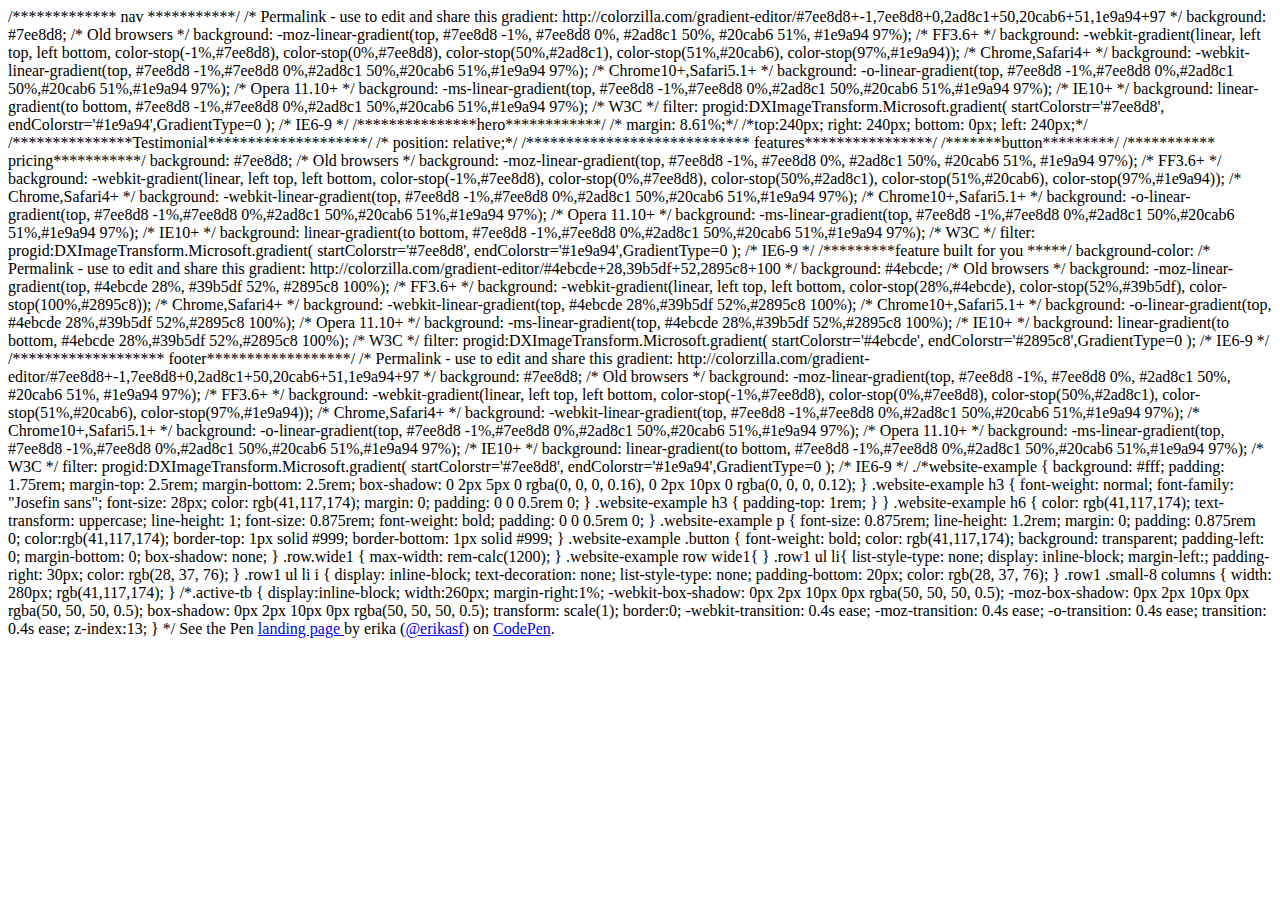
==== commit 14f6d401: "Update index.html" ====
--- a/index.html
+++ b/index.html
@@ -1,33 +1,33 @@
 
-<!doctype html>
-<html>
-
-<head>
-  <link href='http://fonts.googleapis.com/css?family=Alex+Brush' rel='stylesheet' type='text/css'>
-<link href='http://fonts.googleapis.com/css?family=Questrial|Josefin+Sans:400,300,700|Josefin+Slab:400,300,700' rel='stylesheet' type='text/css'>
-  <link rel="stylesheet" href="https://maxcdn.bootstrapcdn.com/font-awesome/4.4.0/css/font-awesome.min.css">
-  <link href ="https://cdn.jsdelivr.net/foundation/5.5.0/css/foundation.css" />
-  <style>
+<!--<!doctype html>-->
+<!--<html>-->
+
+<!--<head>-->
+<!--  <link href='http://fonts.googleapis.com/css?family=Alex+Brush' rel='stylesheet' type='text/css'>-->
+<!--<link href='http://fonts.googleapis.com/css?family=Questrial|Josefin+Sans:400,300,700|Josefin+Slab:400,300,700' rel='stylesheet' type='text/css'>-->
+<!--  <link rel="stylesheet" href="https://maxcdn.bootstrapcdn.com/font-awesome/4.4.0/css/font-awesome.min.css">-->
+<!--  <link href ="https://cdn.jsdelivr.net/foundation/5.5.0/css/foundation.css" />-->
+<!--  <style>-->
   	
-#theWholeSheBang{
-  max-width: 1020px;
-  min-width: 360px;
-  margin:auto;
-}
-#main-contain{
-  font-family: 'Josefin Sans', sans-serif;
-
-}
+<!--#theWholeSheBang{-->
+<!--  max-width: 1020px;-->
+<!--  min-width: 360px;-->
+<!--  margin:auto;-->
+<!--}-->
+<!--#main-contain{-->
+<!--  font-family: 'Josefin Sans', sans-serif;-->
+
+<!--}-->
 /************* nav ***********/
-.nav{
- 
-  font-size: 48px;
- color: white;
-    padding-top:4%;
-    margin-bottom: -5%;
-  
-  padding-left: 5%;
-   background-color:rgb(41,117,174)
+<!--.nav{-->
+ 
+<!--  font-size: 48px;-->
+<!-- color: white;-->
+<!--    padding-top:4%;-->
+<!--    margin-bottom: -5%;-->
+  
+<!--  padding-left: 5%;-->
+<!--   background-color:rgb(41,117,174)-->
      /* Permalink - use to edit and share this gradient: http://colorzilla.com/gradient-editor/#7ee8d8+-1,7ee8d8+0,2ad8c1+50,20cab6+51,1e9a94+97 */
 background: #7ee8d8; /* Old browsers */
 background: -moz-linear-gradient(top,  #7ee8d8 -1%, #7ee8d8 0%, #2ad8c1 50%, #20cab6 51%, #1e9a94 97%); /* FF3.6+ */
@@ -38,237 +38,237 @@
 background: linear-gradient(to bottom,  #7ee8d8 -1%,#7ee8d8 0%,#2ad8c1 50%,#20cab6 51%,#1e9a94 97%); /* W3C */
 filter: progid:DXImageTransform.Microsoft.gradient( startColorstr='#7ee8d8', endColorstr='#1e9a94',GradientType=0 ); /* IE6-9 */
 
-}
-.nav li{
-  
-padding-left:2%;
-  display: inline-block;
-  margin-left: 10%;
-  border-right:1px solid white;
-  color:white;
-  padding-bottom: 1%;
-    padding-right: 1%;
- 
- 
-}
+<!--}-->
+<!--.nav li{-->
+  
+<!--padding-left:2%;-->
+<!--  display: inline-block;-->
+<!--  margin-left: 10%;-->
+<!--  border-right:1px solid white;-->
+<!--  color:white;-->
+<!--  padding-bottom: 1%;-->
+<!--    padding-right: 1%;-->
+ 
+ 
+<!--}-->
 
 /***************hero************/
-.hero, .hero-main::before{
-  font-family: 'Josefin Sans', sans-serif;
-  
-  background: url("http://www.brightboldbeautiful.com/wp-content/uploads/2012/05/office1.jpg") no-repeat center center;
-  background-size: cover;
-  height: 480px;
+<!--.hero, .hero-main::before{-->
+<!--  font-family: 'Josefin Sans', sans-serif;-->
+  
+<!--  background: url("http://www.brightboldbeautiful.com/wp-content/uploads/2012/05/office1.jpg") no-repeat center center;-->
+<!--  background-size: cover;-->
+<!--  height: 480px;-->
  /* margin: 8.61%;*/
-  width:100%;
-  margin-top: 5%;
- 
- 
-
- overflow: hidden; 
-  box-shadow: 0 2px 5px 0 rgba(0, 0, 0, 0.27), 0 2px 10px 0 rgba(0, 0, 0, 0.25); 
-  margin-bottom: 10%
-}
-.hero-main{
-  position:relative;
-  background:hsla(0,0%,100%,.6);
-  overflow: hidden;
-}
-.hero-main{ 
-  font-family: font-family: 'Josefin Sans', sans-serif;
-  content: ' ';
-  position: relative;
+<!--  width:100%;-->
+<!--  margin-top: 5%;-->
+ 
+ 
+
+<!-- overflow: hidden; -->
+<!--  box-shadow: 0 2px 5px 0 rgba(0, 0, 0, 0.27), 0 2px 10px 0 rgba(0, 0, 0, 0.25); -->
+<!--  margin-bottom: 10%-->
+<!--}-->
+<!--.hero-main{-->
+<!--  position:relative;-->
+<!--  background:hsla(0,0%,100%,.6);-->
+<!--  overflow: hidden;-->
+<!--}-->
+<!--.hero-main{ -->
+<!--  font-family: font-family: 'Josefin Sans', sans-serif;-->
+<!--  content: ' ';-->
+<!--  position: relative;-->
   /*top:240px; right: 240px; bottom: 0px; left: 240px;*/
-  filter: blur(80px);
-  height:240px;
-  margin-top:15%;
-    box-shadow: 0 2px 5px 0 rgba(0, 0, 0, 0.70), 0 2px 10px 0 rgba(0, 0, 0, 0.8); 
- 
-}
-
-
-  
-
-
-  .hero h1 {
-    color: rgb(32,102,119);
-    text-align: center;
+<!--  filter: blur(80px);-->
+<!--  height:240px;-->
+<!--  margin-top:15%;-->
+<!--    box-shadow: 0 2px 5px 0 rgba(0, 0, 0, 0.70), 0 2px 10px 0 rgba(0, 0, 0, 0.8); -->
+ 
+<!--}-->
+
+
+  
+
+
+<!--  .hero h1 {-->
+<!--    color: rgb(32,102,119);-->
+<!--    text-align: center;-->
     
     
  
-  font-family: 'Josefin Sans', sans-serif;
-margin-top: 8%;
-  }
-.hero h3{
-  color: rgb(41,116,174);
-  font-family: 'Josefin sans',serif;
-  text-align: center;
-}
+<!--  font-family: 'Josefin Sans', sans-serif;-->
+<!--margin-top: 8%;-->
+<!--  }-->
+<!--.hero h3{-->
+<!--  color: rgb(41,116,174);-->
+<!--  font-family: 'Josefin sans',serif;-->
+<!--  text-align: center;-->
+<!--}-->
 /***************Testimonial********************/
 
 
-.testimonial{
-  box-shadow: 0 2px 5px 0 rgba(0, 0, 0, 0.16), 0 2px 10px 0 rgba(0, 0, 0, 0.12);
-  margin-left: 10%;
-  height:360px;
-   color: rgb(41, 117, 174);
-  width: 80%;
-  
-}
-h2 {
-   color: rgb(41, 117, 174);
-  margin-top: 40px;
-  font-weight: 200;
-  color: #333;
-}
-
-.centered-text {
-  text-align: center;
- 
-}
-
-.quote-marks {
-  font-size: 100px;
-  font-family: Garamond;
-  color: #777;
-  margin-left:50%;
-  padding-left:45%;
-}
-
-.move-right {
-  position: relative;
-  text-align: right;
-
-}
-
-.quote {
-  border-radius: 5px;
-  padding-top:5%;
-}
-
-.quote p {
-   color: rgb(41, 117, 174);
-  font-weight: 300;
-  width: 400px;
-  margin-left: 28%;
-}
-
-@media only screen and (max-width: 1020px) {
-  .quote p {
-    padding-left: 5%;
-     color: rgb(41, 117, 174);
-  }
-  
-}
-
-.student {
- 
-
-}
-.quote{
-  font-family: 'Josefin-slab';
-}
-.student .photo img{
-  border-radius: 200px;
-  margin-left: 34%;
-  
-}
-.student #name { color: rgb(41, 117, 174);
+<!--.testimonial{-->
+<!--  box-shadow: 0 2px 5px 0 rgba(0, 0, 0, 0.16), 0 2px 10px 0 rgba(0, 0, 0, 0.12);-->
+<!--  margin-left: 10%;-->
+<!--  height:360px;-->
+<!--   color: rgb(41, 117, 174);-->
+<!--  width: 80%;-->
+  
+<!--}-->
+<!--h2 {-->
+<!--   color: rgb(41, 117, 174);-->
+<!--  margin-top: 40px;-->
+<!--  font-weight: 200;-->
+<!--  color: #333;-->
+<!--}-->
+
+<!--.centered-text {-->
+<!--  text-align: center;-->
+ 
+<!--}-->
+
+<!--.quote-marks {-->
+<!--  font-size: 100px;-->
+<!--  font-family: Garamond;-->
+<!--  color: #777;-->
+<!--  margin-left:50%;-->
+<!--  padding-left:45%;-->
+<!--}-->
+
+<!--.move-right {-->
+<!--  position: relative;-->
+<!--  text-align: right;-->
+
+<!--}-->
+
+<!--.quote {-->
+<!--  border-radius: 5px;-->
+<!--  padding-top:5%;-->
+<!--}-->
+
+<!--.quote p {-->
+<!--   color: rgb(41, 117, 174);-->
+<!--  font-weight: 300;-->
+<!--  width: 400px;-->
+<!--  margin-left: 28%;-->
+<!--}-->
+
+<!--@media only screen and (max-width: 1020px) {-->
+<!--  .quote p {-->
+<!--    padding-left: 5%;-->
+<!--     color: rgb(41, 117, 174);-->
+<!--  }-->
+  
+<!--}-->
+
+<!--.student {-->
+ 
+
+<!--}-->
+<!--.quote{-->
+<!--  font-family: 'Josefin-slab';-->
+<!--}-->
+<!--.student .photo img{-->
+<!--  border-radius: 200px;-->
+<!--  margin-left: 34%;-->
+  
+<!--}-->
+<!--.student #name { color: rgb(41, 117, 174);-->
 /*  position: relative;*/
-  text-align: center;
-  margin-bottom:-20px;
-  margin-left: 8%;
- 
-}
-.student #job{
-   color: rgb(41, 117, 174);
-  text-align: center;
-  margin:-15px;
-  margin-left:14%;
-  
-}
-.student p:nth-child(2) {
-  font-size: 16px;
-  font-weight: 500;
-  text-align: center;
-   color: rgb(41, 117, 174);
-  padding-bottom: 10px;
-  margin-top: -60px;
-
-}
-.student p:nth-child(3) {
-  font-size: 14px;
-  font-weight: 400;
-   color: rgb(41, 117, 174);
-  padding-bottom:70px;
-  margin-left:8%;
-  padding-top:.25px;
-}
-body {
-  margin: 2rem; }
+<!--  text-align: center;-->
+<!--  margin-bottom:-20px;-->
+<!--  margin-left: 8%;-->
+ 
+<!--}-->
+<!--.student #job{-->
+<!--   color: rgb(41, 117, 174);-->
+<!--  text-align: center;-->
+<!--  margin:-15px;-->
+<!--  margin-left:14%;-->
+  
+<!--}-->
+<!--.student p:nth-child(2) {-->
+<!--  font-size: 16px;-->
+<!--  font-weight: 500;-->
+<!--  text-align: center;-->
+<!--   color: rgb(41, 117, 174);-->
+<!--  padding-bottom: 10px;-->
+<!--  margin-top: -60px;-->
+
+<!--}-->
+<!--.student p:nth-child(3) {-->
+<!--  font-size: 14px;-->
+<!--  font-weight: 400;-->
+<!--   color: rgb(41, 117, 174);-->
+<!--  padding-bottom:70px;-->
+<!--  margin-left:8%;-->
+<!--  padding-top:.25px;-->
+<!--}-->
+<!--body {-->
+<!--  margin: 2rem; }-->
 /**************************** features****************/
 
 
 /*******button*********/
-.button-group {
- 
-  position: relative;
-  display: inline-block;
-  margin:; 
-  padding-top:2.5%;
-margin-left: 35%;}
-  .button-group:before {
-    content: attr(data-grouptype);
-  
-    z-index: 99999;
-    color: #999;
-    display: block;
-    font-size: 1rem;
-    padding: 0.25em;
-    border-radius: 50%;
-    background: #fff;
-    position: absolute;
-    left: 42.5%;
-    top: 0.35rem;
-  margin-top: 15%;}
-  .button-group button + button {
-    margin-left: 5px;
-  margin-top:6%;
-  margin-bottom:100px;}
-.small button primary radius{
-  margin-top: 5%;
-}
+<!--.button-group {-->
+ 
+<!--  position: relative;-->
+<!--  display: inline-block;-->
+<!--  margin:; -->
+<!--  padding-top:2.5%;-->
+<!--margin-left: 35%;}-->
+<!--  .button-group:before {-->
+<!--    content: attr(data-grouptype);-->
+  
+<!--    z-index: 99999;-->
+<!--    color: #999;-->
+<!--    display: block;-->
+<!--    font-size: 1rem;-->
+<!--    padding: 0.25em;-->
+<!--    border-radius: 50%;-->
+<!--    background: #fff;-->
+<!--    position: absolute;-->
+<!--    left: 42.5%;-->
+<!--    top: 0.35rem;-->
+<!--  margin-top: 15%;}-->
+<!--  .button-group button + button {-->
+<!--    margin-left: 5px;-->
+<!--  margin-top:6%;-->
+<!--  margin-bottom:100px;}-->
+<!--.small button primary radius{-->
+<!--  margin-top: 5%;-->
+<!--}-->
 /*********** pricing***********/
-.pricingGalore .row{
-
-  height: 460px:
-  
-  
-  min-width: 960px;
-  padding-bottom: 5%;
-}
-.cta-button .button text-transform{
-  background-color: 
-}
-
-.active-tb {
-  position: relative;
-  box-shadow: 0px 2px 10px 0px rgba(50, 50, 50, 0.5);
-  transform: scale(1.25);
-  border: 0;
-  transition: 0.4s ease;
-  z-index: 13; 
-  margin-left: 5%;
-
-margin-right:10%;
-}
-.active-tb .cta-button a{
-  margin-left: -30%;
- 
- 
-}
-.active-tb .title{
-  background-color: #29aea5;
+<!--.pricingGalore .row{-->
+
+<!--  height: 460px:-->
+  
+  
+<!--  min-width: 960px;-->
+<!--  padding-bottom: 5%;-->
+<!--}-->
+<!--.cta-button .button text-transform{-->
+<!--  background-color: -->
+<!--}-->
+
+<!--.active-tb {-->
+<!--  position: relative;-->
+<!--  box-shadow: 0px 2px 10px 0px rgba(50, 50, 50, 0.5);-->
+<!--  transform: scale(1.25);-->
+<!--  border: 0;-->
+<!--  transition: 0.4s ease;-->
+<!--  z-index: 13; -->
+<!--  margin-left: 5%;-->
+
+<!--margin-right:10%;-->
+<!--}-->
+<!--.active-tb .cta-button a{-->
+<!--  margin-left: -30%;-->
+ 
+ 
+<!--}-->
+<!--.active-tb .title{-->
+<!--  background-color: #29aea5;-->
   background: #7ee8d8; /* Old browsers */
 background: -moz-linear-gradient(top, #7ee8d8 -1%, #7ee8d8 0%, #2ad8c1 50%, #20cab6 51%, #1e9a94 97%); /* FF3.6+ */
 background: -webkit-gradient(linear, left top, left bottom, color-stop(-1%,#7ee8d8), color-stop(0%,#7ee8d8), color-stop(50%,#2ad8c1), color-stop(51%,#20cab6), color-stop(97%,#1e9a94)); /* Chrome,Safari4+ */
@@ -277,103 +277,103 @@
 background: -ms-linear-gradient(top, #7ee8d8 -1%,#7ee8d8 0%,#2ad8c1 50%,#20cab6 51%,#1e9a94 97%); /* IE10+ */
 background: linear-gradient(to bottom, #7ee8d8 -1%,#7ee8d8 0%,#2ad8c1 50%,#20cab6 51%,#1e9a94 97%); /* W3C */
 filter: progid:DXImageTransform.Microsoft.gradient( startColorstr='#7ee8d8', endColorstr='#1e9a94',GradientType=0 ); /* IE6-9 */
-width: 100%;
-  
-}
-  .active-tb:hover {
-    position: relative;
-    box-shadow: 0px 2px 10px 0px rgba(50, 50, 50, 0.5);
-    transform: scale(1.5);
+<!--width: 100%;-->
+  
+<!--}-->
+<!--  .active-tb:hover {-->
+<!--    position: relative;-->
+<!--    box-shadow: 0px 2px 10px 0px rgba(50, 50, 50, 0.5);-->
+<!--    transform: scale(1.5);-->
     
-    z-index: 15; }
+<!--    z-index: 15; }-->
 
 /*********feature built for you *****/
   
 
-  #feature .website-example h6 {
-
-    color: #50b2d0;
-    text-transform: uppercase;
-    line-height: 1;
-    font-size: 0.875rem;
-    font-weight: bold;
-    padding: 0 0 0.5rem 0; }
-  .feature .website-example p {
-  
-    font-size: 0.875rem;
-    line-height: 1.2rem;
-    margin: 0;
-    padding: 0.875rem 0;
-    border-top: 1px solid #999;
-    border-bottom: 1px solid #999; }
-  .feature .website-example .button {
-    font-weight: bold;
-    color: #2BA6CB;
-    background: transparent;
-    padding-left: 0;
-    margin-bottom: 0;
-    box-shadow: none; 
- }
-.row1{
-  margin-top: 2%;
-}
-
-.row .wide1 {
-
-  max-width: rem-calc(1020); 
-   box-shadow: 0px 2px 10px 0px rgba(50, 50, 50, 0.5);
-}
-.small-8 columns a{
-  border: 5px solid blue;
-  padding-left: 40px;
-  font-family: 'Josefin sans';
-}
-.stuff{
-  padding-bottom: 2%;
-}
-#feature .row1  ul{
-  list-style-type: none;
-
-  font-size: 2em;
-
-color: #29aea5;;
-  
-}
-.row1 ul li{
-  display:inline-block;
-
-  
-}
-.row ul li:first-child{
-  margin-right:10px;
-  padding-bottom: 2%;
-
-}
-.row ul li:last-child{
-  margin-left:22.5%;
-  }
-
- #blurb{
-  padding-top: 2%;
-}
-#blurb h3{
-  border-top: 2px double rgb(41,116,174);
-  padding-top: 8%;
-  border-bottom: 2px double rgb(41,116,174);
-  padding-bottom: 8%;
-  text-align: center;
-color: #29aea5; ;
-  font-size: 2em;
-}
-#blurb p {
-  padding-top: 5%;
-  font-size: 1.25em;
-  padding-bottom: 5%;
-  
-   color: rgb(41, 117, 174);
-}
-
-#blurb .button{
+<!--  #feature .website-example h6 {-->
+
+<!--    color: #50b2d0;-->
+<!--    text-transform: uppercase;-->
+<!--    line-height: 1;-->
+<!--    font-size: 0.875rem;-->
+<!--    font-weight: bold;-->
+<!--    padding: 0 0 0.5rem 0; }-->
+<!--  .feature .website-example p {-->
+  
+<!--    font-size: 0.875rem;-->
+<!--    line-height: 1.2rem;-->
+<!--    margin: 0;-->
+<!--    padding: 0.875rem 0;-->
+<!--    border-top: 1px solid #999;-->
+<!--    border-bottom: 1px solid #999; }-->
+<!--  .feature .website-example .button {-->
+<!--    font-weight: bold;-->
+<!--    color: #2BA6CB;-->
+<!--    background: transparent;-->
+<!--    padding-left: 0;-->
+<!--    margin-bottom: 0;-->
+<!--    box-shadow: none; -->
+<!-- }-->
+<!--.row1{-->
+<!--  margin-top: 2%;-->
+<!--}-->
+
+<!--.row .wide1 {-->
+
+<!--  max-width: rem-calc(1020); -->
+<!--   box-shadow: 0px 2px 10px 0px rgba(50, 50, 50, 0.5);-->
+<!--}-->
+<!--.small-8 columns a{-->
+<!--  border: 5px solid blue;-->
+<!--  padding-left: 40px;-->
+<!--  font-family: 'Josefin sans';-->
+<!--}-->
+<!--.stuff{-->
+<!--  padding-bottom: 2%;-->
+<!--}-->
+<!--#feature .row1  ul{-->
+<!--  list-style-type: none;-->
+
+<!--  font-size: 2em;-->
+
+<!--color: #29aea5;;-->
+  
+<!--}-->
+<!--.row1 ul li{-->
+<!--  display:inline-block;-->
+
+  
+<!--}-->
+<!--.row ul li:first-child{-->
+<!--  margin-right:10px;-->
+<!--  padding-bottom: 2%;-->
+
+<!--}-->
+<!--.row ul li:last-child{-->
+<!--  margin-left:22.5%;-->
+<!--  }-->
+
+<!-- #blurb{-->
+<!--  padding-top: 2%;-->
+<!--}-->
+<!--#blurb h3{-->
+<!--  border-top: 2px double rgb(41,116,174);-->
+<!--  padding-top: 8%;-->
+<!--  border-bottom: 2px double rgb(41,116,174);-->
+<!--  padding-bottom: 8%;-->
+<!--  text-align: center;-->
+<!--color: #29aea5; ;-->
+<!--  font-size: 2em;-->
+<!--}-->
+<!--#blurb p {-->
+<!--  padding-top: 5%;-->
+<!--  font-size: 1.25em;-->
+<!--  padding-bottom: 5%;-->
+  
+<!--   color: rgb(41, 117, 174);-->
+<!--}-->
+
+<!--#blurb .button{-->
   background-color: /* Permalink - use to edit and share this gradient: http://colorzilla.com/gradient-editor/#4ebcde+28,39b5df+52,2895c8+100 */
 background: #4ebcde; /* Old browsers */
 background: -moz-linear-gradient(top,  #4ebcde 28%, #39b5df 52%, #2895c8 100%); /* FF3.6+ */
@@ -384,15 +384,15 @@
 background: linear-gradient(to bottom,  #4ebcde 28%,#39b5df 52%,#2895c8 100%); /* W3C */
 filter: progid:DXImageTransform.Microsoft.gradient( startColorstr='#4ebcde', endColorstr='#2895c8',GradientType=0 ); /* IE6-9 */
 
-}
+<!--}-->
 
 
 
 
 /******************* footer******************/
 
-.footer {
-  background-color: #292c2f;
+<!--.footer {-->
+<!--  background-color: #292c2f;-->
   /* Permalink - use to edit and share this gradient: http://colorzilla.com/gradient-editor/#7ee8d8+-1,7ee8d8+0,2ad8c1+50,20cab6+51,1e9a94+97 */
 background: #7ee8d8; /* Old browsers */
 background: -moz-linear-gradient(top,  #7ee8d8 -1%, #7ee8d8 0%, #2ad8c1 50%, #20cab6 51%, #1e9a94 97%); /* FF3.6+ */
@@ -402,36 +402,36 @@
 background: -ms-linear-gradient(top,  #7ee8d8 -1%,#7ee8d8 0%,#2ad8c1 50%,#20cab6 51%,#1e9a94 97%); /* IE10+ */
 background: linear-gradient(to bottom,  #7ee8d8 -1%,#7ee8d8 0%,#2ad8c1 50%,#20cab6 51%,#1e9a94 97%); /* W3C */
 filter: progid:DXImageTransform.Microsoft.gradient( startColorstr='#7ee8d8', endColorstr='#1e9a94',GradientType=0 ); /* IE6-9 */
-width: 1100px;
-  text-align: center;
-  font-size: 1.2rem;
-  
-  height: 200px;
-
-
-margin: auto;}
-slogan {
-  color: white;
-  border: 2px double #a4fa80;
-}
-
- 
-  .footer p.copywrite {
-    color: white;
-    font-size: 0.875rem;
-    margin: 0; }
-  .footer .links a {
-    list-style: none;
-    font-weight: bold;
-    color: #ffffff;
-    padding: 3rem 0 2rem;
-    margin: 0; }
-    .footer .links a::after {
-      content: "•";
-      padding: 0 0.4rem 0 0.8rem; }
-    .footer .links a:last-child::after {
-      content: "";
-       font-family:: 'Josefin Slab', serif;}
+<!--width: 1100px;-->
+<!--  text-align: center;-->
+<!--  font-size: 1.2rem;-->
+  
+<!--  height: 200px;-->
+
+
+<!--margin: auto;}-->
+<!--slogan {-->
+<!--  color: white;-->
+<!--  border: 2px double #a4fa80;-->
+<!--}-->
+
+ 
+<!--  .footer p.copywrite {-->
+<!--    color: white;-->
+<!--    font-size: 0.875rem;-->
+<!--    margin: 0; }-->
+<!--  .footer .links a {-->
+<!--    list-style: none;-->
+<!--    font-weight: bold;-->
+<!--    color: #ffffff;-->
+<!--    padding: 3rem 0 2rem;-->
+<!--    margin: 0; }-->
+<!--    .footer .links a::after {-->
+<!--      content: "•";-->
+<!--      padding: 0 0.4rem 0 0.8rem; }-->
+<!--    .footer .links a:last-child::after {-->
+<!--      content: "";-->
+<!--       font-family:: 'Josefin Slab', serif;}-->
 
 
 
@@ -520,152 +520,155 @@
  }
 */
 
-  </style>
-</head>
-  <div id = "theWholeSheBang">
-<header>
-  <div id = "main-contain">
-
-<nav class = "nav">
-  <logo>blocbox<logo>
-  <ul class = "verticalNav">
-    <li class = "items">FEATURES</li>
-    <li class = "boxes">PRICING</li>
-    <li class = "profile">REGISTER</li>
-    <li class = "login">SIGN IN</li>
+<!--  </style>-->
+<!--</head>-->
+<!--  <div id = "theWholeSheBang">-->
+<!--<header>-->
+<!--  <div id = "main-contain">-->
+
+<!--<nav class = "nav">-->
+<!--  <logo>blocbox<logo>-->
+<!--  <ul class = "verticalNav">-->
+<!--    <li class = "items">FEATURES</li>-->
+<!--    <li class = "boxes">PRICING</li>-->
+<!--    <li class = "profile">REGISTER</li>-->
+<!--    <li class = "login">SIGN IN</li>-->
     
-</nav>
-  
-  <header class="hero">
-    <div class="hero-main">
+<!--</nav>-->
+  
+<!--  <header class="hero">-->
+<!--    <div class="hero-main">-->
    
-  <h1>THIS IS HEAVEN</h1>
+<!--  <h1>THIS IS HEAVEN</h1>-->
     
-      <h3>  Organize Everything From Notes, Images, Audio, Video, links, and Web Clips</h3>
+<!--      <h3>  Organize Everything From Notes, Images, Audio, Video, links, and Web Clips</h3>-->
     
-</div> 
-</header>
-    </header>
-
-
-<article class="testimonial>">
-     <div class="testimonial-wrap">
-	<div class="row">
-
-		<div class="small-11 large-11 columns testimonial">
-			<div class="quote">
-        <h1 class = "quotation">  </h1>
-        <p>"Before I found blocbox, I couldn't' find anything I had bookmarked or saved to my harddrive, or was it my cloud accoutn? Since, joining with blocbox, I have seen an upswing in my performance reviews and client interactions due to me being able to find everything , whenever I need it in mere seconds."</p>
-			</div>
-			<div class="student">
-				<div class="photo"><img src="https://s3.amazonaws.com/uifaces/faces/twitter/laurathaexplora/73.jpg" </div>
-				<p id= "name">Sandra Crowder</p>
-				<p id = "job">UX Designer, Raleigh NC.</p>
-			</div>
-		</div>
+<!--</div> -->
+<!--</header>-->
+<!--    </header>-->
+
+
+<!--<article class="testimonial>">-->
+<!--     <div class="testimonial-wrap">-->
+<!--	<div class="row">-->
+
+<!--		<div class="small-11 large-11 columns testimonial">-->
+<!--			<div class="quote">-->
+<!--        <h1 class = "quotation">  </h1>-->
+<!--        <p>"Before I found blocbox, I couldn't' find anything I had bookmarked or saved to my harddrive, or was it my cloud accoutn? Since, joining with blocbox, I have seen an upswing in my performance reviews and client interactions due to me being able to find everything , whenever I need it in mere seconds."</p>-->
+<!--			</div>-->
+<!--			<div class="student">-->
+<!--				<div class="photo"><img src="https://s3.amazonaws.com/uifaces/faces/twitter/laurathaexplora/73.jpg" </div>-->
+<!--				<p id= "name">Sandra Crowder</p>-->
+<!--				<p id = "job">UX Designer, Raleigh NC.</p>-->
+<!--			</div>-->
+<!--		</div>-->
 		
-       </div>
-	</div>
-</div>
- 
-
-  
-    <div class="button-group" data-grouptype="OR">
-  <button href="#" class="small button primary radius">Buy it now</button>
-  <button href="#" class="small button success radius">Learn More</button>
- </article>
+<!--       </div>-->
+<!--	</div>-->
+<!--</div>-->
+ 
+
+  
+<!--    <div class="button-group" data-grouptype="OR">-->
+<!--  <button href="#" class="small button primary radius">Buy it now</button>-->
+<!--  <button href="#" class="small button success radius">Learn More</button>-->
+<!-- </article>-->
     
-</div>
-  </div>
-    <section class = "pricingGalore">
-  
-<div class="row"> 
-  <div class="large-4 medium-4 columns">
-     <ul class="pricing-table active-tb shadow mrgn-20-top">
-       <li class="title">FREE</li>
-       <li class="bullet-item">2 GB STORAGE</li>
-       <li class="bullet-item">5 BOXES</li>
-       <li class="bullet-item">SHARE W/ 10 FRIENDS</li>
+<!--</div>-->
+<!--  </div>-->
+<!--    <section class = "pricingGalore">-->
+  
+<!--<div class="row"> -->
+<!--  <div class="large-4 medium-4 columns">-->
+<!--     <ul class="pricing-table active-tb shadow mrgn-20-top">-->
+<!--       <li class="title">FREE</li>-->
+<!--       <li class="bullet-item">2 GB STORAGE</li>-->
+<!--       <li class="bullet-item">5 BOXES</li>-->
+<!--       <li class="bullet-item">SHARE W/ 10 FRIENDS</li>-->
        
-       <li class="price">FREE</li>
-       <li class="cta-button"><a class="button text-transform" href="#">Choose</a></li>
-     </ul>
-   </div>
-  <div class="large-4 medium-4 columns">
-     <ul class="pricing-table active-tb shadow mrgn-20-top">
-       <li class="title">PROFESSIONAL</li>
-       <li class="bullet-item">512 MB RAM</li>
-       <li class="bullet-item">50GB Disk</li>
-       <li class="bullet-item">1 User</li>
-       <li class="bullet-item">4TB bandwidth</li>
-       <li class="price">$5/month.</li>
-       <li class="cta-button"><a class="button text-transform" href="#">Choose</a></li>
-     </ul>
-   </div>
-  <div class="large-4 medium-4 columns">
-     <ul class="pricing-table active-tb shadow mrgn-20-top">
-       <li class="title">EXECUTIVE</li>
-       <li class="bullet-item">UNLIMITED GB</li>
-       <li class="bullet-item">UNLIMITED BOXES</li>
+<!--       <li class="price">FREE</li>-->
+<!--       <li class="cta-button"><a class="button text-transform" href="#">Choose</a></li>-->
+<!--     </ul>-->
+<!--   </div>-->
+<!--  <div class="large-4 medium-4 columns">-->
+<!--     <ul class="pricing-table active-tb shadow mrgn-20-top">-->
+<!--       <li class="title">PROFESSIONAL</li>-->
+<!--       <li class="bullet-item">512 MB RAM</li>-->
+<!--       <li class="bullet-item">50GB Disk</li>-->
+<!--       <li class="bullet-item">1 User</li>-->
+<!--       <li class="bullet-item">4TB bandwidth</li>-->
+<!--       <li class="price">$5/month.</li>-->
+<!--       <li class="cta-button"><a class="button text-transform" href="#">Choose</a></li>-->
+<!--     </ul>-->
+<!--   </div>-->
+<!--  <div class="large-4 medium-4 columns">-->
+<!--     <ul class="pricing-table active-tb shadow mrgn-20-top">-->
+<!--       <li class="title">EXECUTIVE</li>-->
+<!--       <li class="bullet-item">UNLIMITED GB</li>-->
+<!--       <li class="bullet-item">UNLIMITED BOXES</li>-->
        
-       <li class="bullet-item">REAL-TIME SHARE</li>
-       <li class="price">$10/month</li>
-       <li class="cta-button"><a class="button text-transform" href="#">Choose</a></li>
-     </ul>
-   </div>
-</div>
- </section>
-    <article>
-    <section id = "feature">
-  <article class="row wide1">
-    <div class="large-6 columns">
-      <div class="row1">
-        <ul>
-           <li><i class="fa fa-sticky-note">  Create   Notes</i></li>
-           <li><i class="fa fa-file-image-o">  Save   Media</i>
-           </li><li><i class="fa fa-link"></i>  Add   Links</li>
-          </ul>
-      </div>
-        <div class='stuff'>
-         <img src="http://i.imgur.com/2RcsoV6.png" title="stuff"/></a>
+<!--       <li class="bullet-item">REAL-TIME SHARE</li>-->
+<!--       <li class="price">$10/month</li>-->
+<!--       <li class="cta-button"><a class="button text-transform" href="#">Choose</a></li>-->
+<!--     </ul>-->
+<!--   </div>-->
+<!--</div>-->
+<!-- </section>-->
+<!--    <article>-->
+<!--    <section id = "feature">-->
+<!--  <article class="row wide1">-->
+<!--    <div class="large-6 columns">-->
+<!--      <div class="row1">-->
+<!--        <ul>-->
+<!--           <li><i class="fa fa-sticky-note">  Create   Notes</i></li>-->
+<!--           <li><i class="fa fa-file-image-o">  Save   Media</i>-->
+<!--           </li><li><i class="fa fa-link"></i>  Add   Links</li>-->
+<!--          </ul>-->
+<!--      </div>-->
+<!--        <div class='stuff'>-->
+<!--         <img src="http://i.imgur.com/2RcsoV6.png" title="stuff"/></a>-->
          
-        </div>
+<!--        </div>-->
       
-      </div>
+<!--      </div>-->
       
-    <section id = "blurb">
-    <div class="large-6 columns">
-      <h3>Everything Within Your Fingertips</h3>
-      <h6>built for you</h6>
-      <p>Find out mor about all there is to offer. You can upload your images, transfer your bookmarks from your browser, design boxes to file everything in an organized fashion that makes sense to you. .</p>
-      <a class="button" href="#">Take a Closer Look »</a>
-    </div>
-  </article>
-<section>
-</section>
-    </article>
-
-</body>
-<footer class="footer">
-  <div class="row">
-    <div class="small-12 columns">
+<!--    <section id = "blurb">-->
+<!--    <div class="large-6 columns">-->
+<!--      <h3>Everything Within Your Fingertips</h3>-->
+<!--      <h6>built for you</h6>-->
+<!--      <p>Find out mor about all there is to offer. You can upload your images, transfer your bookmarks from your browser, design boxes to file everything in an organized fashion that makes sense to you. .</p>-->
+<!--      <a class="button" href="#">Take a Closer Look »</a>-->
+<!--    </div>-->
+<!--  </article>-->
+<!--<section>-->
+<!--</section>-->
+<!--    </article>-->
+
+<!--</body>-->
+<!--<footer class="footer">-->
+<!--  <div class="row">-->
+<!--    <div class="small-12 columns">-->
       
-      <p class="slogan"><h2>blocbox</h2>
-     <p> Make One Part Of Your Life Easier. Try  Blocbox Today</p>
-      <p class="links">
-        <a href="#">Home</a>
-        <a href="#">Links</a>
-        <a href="#">Pricing</a>
-        <a href="#">Contact Us</a>
-        <a href="#">Faq</a>
-        <a href="#">About Us</a>
-      </p>
-      <p class="copywrite">Copywrite  © 2015</p>
-    </div>
-  </div>
-</footer> 
-  </div>
-  </div>
-  </container>
-  </html>
- 
+<!--      <p class="slogan"><h2>blocbox</h2>-->
+<!--     <p> Make One Part Of Your Life Easier. Try  Blocbox Today</p>-->
+<!--      <p class="links">-->
+<!--        <a href="#">Home</a>-->
+<!--        <a href="#">Links</a>-->
+<!--        <a href="#">Pricing</a>-->
+<!--        <a href="#">Contact Us</a>-->
+<!--        <a href="#">Faq</a>-->
+<!--        <a href="#">About Us</a>-->
+<!--      </p>-->
+<!--      <p class="copywrite">Copywrite  © 2015</p>-->
+<!--    </div>-->
+<!--  </div>-->
+<!--</footer> -->
+<!--  </div>-->
+<!--  </div>-->
+<!--  </container>-->
+  <!--</html>-->
+  <img src = ""
+  <p data-height="257" data-theme-id="12468" data-slug-hash="QbozXJ" data-default-tab="result" data-user="erikasf" class='codepen'>See the Pen <a href='http://codepen.io/erikasf/pen/QbozXJ/'>landing page </a> by erika (<a href='http://codepen.io/erikasf'>@erikasf</a>) on <a href='http://codepen.io'>CodePen</a>.</p>
+<script async src="//assets.codepen.io/assets/embed/ei.js"></script>
+ 
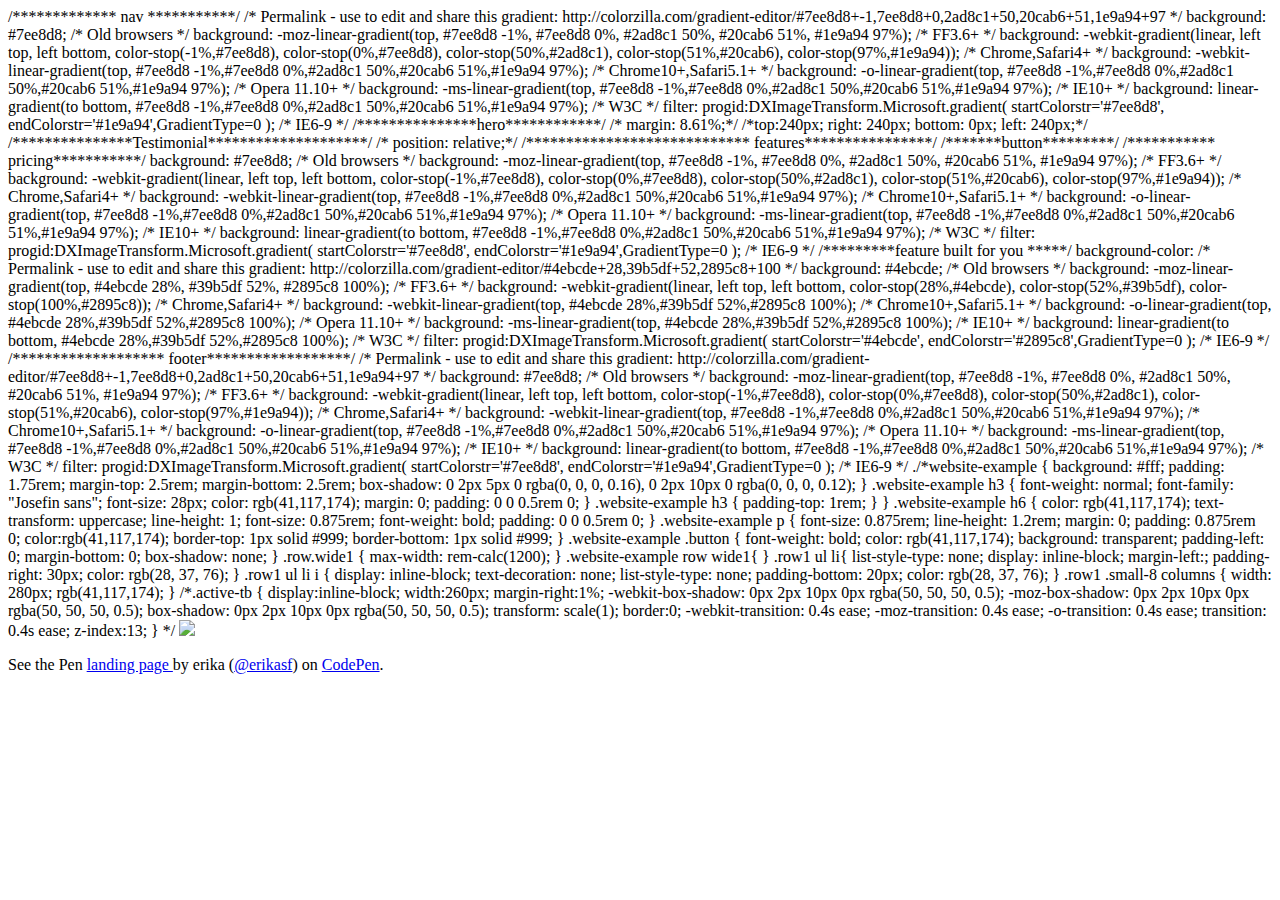
==== commit b646ff30: "Update index.html" ====
--- a/index.html
+++ b/index.html
@@ -668,7 +668,7 @@
 <!--  </div>-->
 <!--  </container>-->
   <!--</html>-->
-  <img src = ""
+  <img src = "https://github.com/erikasf/BlocboxFinal/blob/gh-pages/Page%20Capture%203.png">
   <p data-height="257" data-theme-id="12468" data-slug-hash="QbozXJ" data-default-tab="result" data-user="erikasf" class='codepen'>See the Pen <a href='http://codepen.io/erikasf/pen/QbozXJ/'>landing page </a> by erika (<a href='http://codepen.io/erikasf'>@erikasf</a>) on <a href='http://codepen.io'>CodePen</a>.</p>
 <script async src="//assets.codepen.io/assets/embed/ei.js"></script>
  
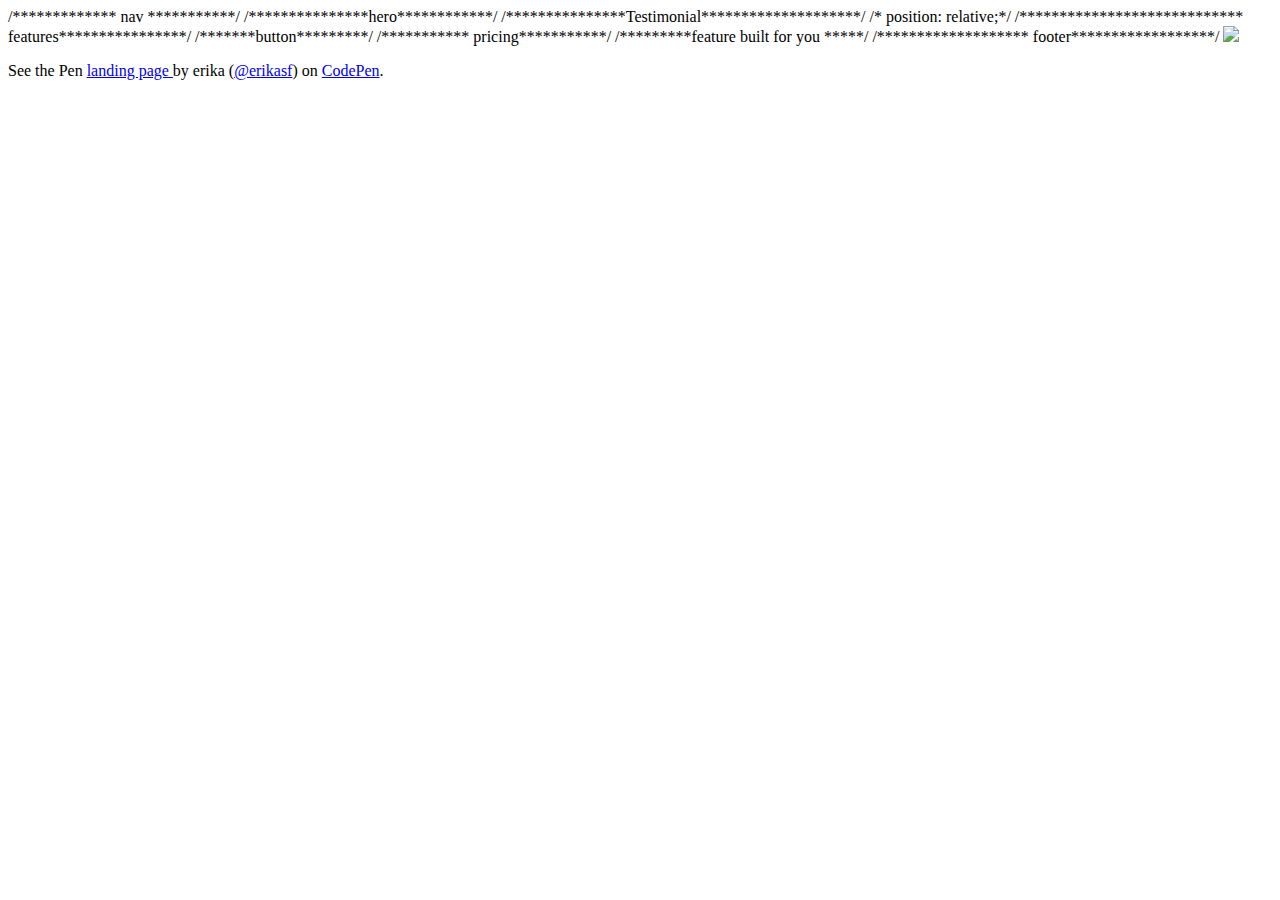
==== commit ce44806b: "Update index.html" ====
--- a/index.html
+++ b/index.html
@@ -28,15 +28,15 @@
   
 <!--  padding-left: 5%;-->
 <!--   background-color:rgb(41,117,174)-->
-     /* Permalink - use to edit and share this gradient: http://colorzilla.com/gradient-editor/#7ee8d8+-1,7ee8d8+0,2ad8c1+50,20cab6+51,1e9a94+97 */
-background: #7ee8d8; /* Old browsers */
-background: -moz-linear-gradient(top,  #7ee8d8 -1%, #7ee8d8 0%, #2ad8c1 50%, #20cab6 51%, #1e9a94 97%); /* FF3.6+ */
-background: -webkit-gradient(linear, left top, left bottom, color-stop(-1%,#7ee8d8), color-stop(0%,#7ee8d8), color-stop(50%,#2ad8c1), color-stop(51%,#20cab6), color-stop(97%,#1e9a94)); /* Chrome,Safari4+ */
-background: -webkit-linear-gradient(top,  #7ee8d8 -1%,#7ee8d8 0%,#2ad8c1 50%,#20cab6 51%,#1e9a94 97%); /* Chrome10+,Safari5.1+ */
-background: -o-linear-gradient(top,  #7ee8d8 -1%,#7ee8d8 0%,#2ad8c1 50%,#20cab6 51%,#1e9a94 97%); /* Opera 11.10+ */
-background: -ms-linear-gradient(top,  #7ee8d8 -1%,#7ee8d8 0%,#2ad8c1 50%,#20cab6 51%,#1e9a94 97%); /* IE10+ */
-background: linear-gradient(to bottom,  #7ee8d8 -1%,#7ee8d8 0%,#2ad8c1 50%,#20cab6 51%,#1e9a94 97%); /* W3C */
-filter: progid:DXImageTransform.Microsoft.gradient( startColorstr='#7ee8d8', endColorstr='#1e9a94',GradientType=0 ); /* IE6-9 */
+<!--     /* Permalink - use to edit and share this gradient: http://colorzilla.com/gradient-editor/#7ee8d8+-1,7ee8d8+0,2ad8c1+50,20cab6+51,1e9a94+97 */-->
+<!--background: #7ee8d8; /* Old browsers */-->
+<!--background: -moz-linear-gradient(top,  #7ee8d8 -1%, #7ee8d8 0%, #2ad8c1 50%, #20cab6 51%, #1e9a94 97%); /* FF3.6+ */-->
+<!--background: -webkit-gradient(linear, left top, left bottom, color-stop(-1%,#7ee8d8), color-stop(0%,#7ee8d8), color-stop(50%,#2ad8c1), color-stop(51%,#20cab6), color-stop(97%,#1e9a94)); /* Chrome,Safari4+ */-->
+<!--background: -webkit-linear-gradient(top,  #7ee8d8 -1%,#7ee8d8 0%,#2ad8c1 50%,#20cab6 51%,#1e9a94 97%); /* Chrome10+,Safari5.1+ */-->
+<!--background: -o-linear-gradient(top,  #7ee8d8 -1%,#7ee8d8 0%,#2ad8c1 50%,#20cab6 51%,#1e9a94 97%); /* Opera 11.10+ */-->
+<!--background: -ms-linear-gradient(top,  #7ee8d8 -1%,#7ee8d8 0%,#2ad8c1 50%,#20cab6 51%,#1e9a94 97%); /* IE10+ */-->
+<!--background: linear-gradient(to bottom,  #7ee8d8 -1%,#7ee8d8 0%,#2ad8c1 50%,#20cab6 51%,#1e9a94 97%); /* W3C */-->
+<!--filter: progid:DXImageTransform.Microsoft.gradient( startColorstr='#7ee8d8', endColorstr='#1e9a94',GradientType=0 ); /* IE6-9 */-->
 
 <!--}-->
 <!--.nav li{-->
@@ -59,7 +59,7 @@
 <!--  background: url("http://www.brightboldbeautiful.com/wp-content/uploads/2012/05/office1.jpg") no-repeat center center;-->
 <!--  background-size: cover;-->
 <!--  height: 480px;-->
- /* margin: 8.61%;*/
+<!-- /* margin: 8.61%;*/-->
 <!--  width:100%;-->
 <!--  margin-top: 5%;-->
  
@@ -78,7 +78,7 @@
 <!--  font-family: font-family: 'Josefin Sans', sans-serif;-->
 <!--  content: ' ';-->
 <!--  position: relative;-->
-  /*top:240px; right: 240px; bottom: 0px; left: 240px;*/
+  <!--/*top:240px; right: 240px; bottom: 0px; left: 240px;*/-->
 <!--  filter: blur(80px);-->
 <!--  height:240px;-->
 <!--  margin-top:15%;-->
@@ -269,14 +269,14 @@
 <!--}-->
 <!--.active-tb .title{-->
 <!--  background-color: #29aea5;-->
-  background: #7ee8d8; /* Old browsers */
-background: -moz-linear-gradient(top, #7ee8d8 -1%, #7ee8d8 0%, #2ad8c1 50%, #20cab6 51%, #1e9a94 97%); /* FF3.6+ */
-background: -webkit-gradient(linear, left top, left bottom, color-stop(-1%,#7ee8d8), color-stop(0%,#7ee8d8), color-stop(50%,#2ad8c1), color-stop(51%,#20cab6), color-stop(97%,#1e9a94)); /* Chrome,Safari4+ */
-background: -webkit-linear-gradient(top, #7ee8d8 -1%,#7ee8d8 0%,#2ad8c1 50%,#20cab6 51%,#1e9a94 97%); /* Chrome10+,Safari5.1+ */
-background: -o-linear-gradient(top, #7ee8d8 -1%,#7ee8d8 0%,#2ad8c1 50%,#20cab6 51%,#1e9a94 97%); /* Opera 11.10+ */
-background: -ms-linear-gradient(top, #7ee8d8 -1%,#7ee8d8 0%,#2ad8c1 50%,#20cab6 51%,#1e9a94 97%); /* IE10+ */
-background: linear-gradient(to bottom, #7ee8d8 -1%,#7ee8d8 0%,#2ad8c1 50%,#20cab6 51%,#1e9a94 97%); /* W3C */
-filter: progid:DXImageTransform.Microsoft.gradient( startColorstr='#7ee8d8', endColorstr='#1e9a94',GradientType=0 ); /* IE6-9 */
+<!--  background: #7ee8d8; /* Old browsers */-->
+<!--background: -moz-linear-gradient(top, #7ee8d8 -1%, #7ee8d8 0%, #2ad8c1 50%, #20cab6 51%, #1e9a94 97%); /* FF3.6+ */-->
+<!--background: -webkit-gradient(linear, left top, left bottom, color-stop(-1%,#7ee8d8), color-stop(0%,#7ee8d8), color-stop(50%,#2ad8c1), color-stop(51%,#20cab6), color-stop(97%,#1e9a94)); /* Chrome,Safari4+ */-->
+<!--background: -webkit-linear-gradient(top, #7ee8d8 -1%,#7ee8d8 0%,#2ad8c1 50%,#20cab6 51%,#1e9a94 97%); /* Chrome10+,Safari5.1+ */-->
+<!--background: -o-linear-gradient(top, #7ee8d8 -1%,#7ee8d8 0%,#2ad8c1 50%,#20cab6 51%,#1e9a94 97%); /* Opera 11.10+ */-->
+<!--background: -ms-linear-gradient(top, #7ee8d8 -1%,#7ee8d8 0%,#2ad8c1 50%,#20cab6 51%,#1e9a94 97%); /* IE10+ */-->
+<!--background: linear-gradient(to bottom, #7ee8d8 -1%,#7ee8d8 0%,#2ad8c1 50%,#20cab6 51%,#1e9a94 97%); /* W3C */-->
+<!--filter: progid:DXImageTransform.Microsoft.gradient( startColorstr='#7ee8d8', endColorstr='#1e9a94',GradientType=0 ); /* IE6-9 */-->
 <!--width: 100%;-->
   
 <!--}-->
@@ -374,15 +374,15 @@
 <!--}-->
 
 <!--#blurb .button{-->
-  background-color: /* Permalink - use to edit and share this gradient: http://colorzilla.com/gradient-editor/#4ebcde+28,39b5df+52,2895c8+100 */
-background: #4ebcde; /* Old browsers */
-background: -moz-linear-gradient(top,  #4ebcde 28%, #39b5df 52%, #2895c8 100%); /* FF3.6+ */
-background: -webkit-gradient(linear, left top, left bottom, color-stop(28%,#4ebcde), color-stop(52%,#39b5df), color-stop(100%,#2895c8)); /* Chrome,Safari4+ */
-background: -webkit-linear-gradient(top,  #4ebcde 28%,#39b5df 52%,#2895c8 100%); /* Chrome10+,Safari5.1+ */
-background: -o-linear-gradient(top,  #4ebcde 28%,#39b5df 52%,#2895c8 100%); /* Opera 11.10+ */
-background: -ms-linear-gradient(top,  #4ebcde 28%,#39b5df 52%,#2895c8 100%); /* IE10+ */
-background: linear-gradient(to bottom,  #4ebcde 28%,#39b5df 52%,#2895c8 100%); /* W3C */
-filter: progid:DXImageTransform.Microsoft.gradient( startColorstr='#4ebcde', endColorstr='#2895c8',GradientType=0 ); /* IE6-9 */
+<!--  background-color: /* Permalink - use to edit and share this gradient: http://colorzilla.com/gradient-editor/#4ebcde+28,39b5df+52,2895c8+100 */-->
+<!--background: #4ebcde; /* Old browsers */-->
+<!--background: -moz-linear-gradient(top,  #4ebcde 28%, #39b5df 52%, #2895c8 100%); /* FF3.6+ */-->
+<!--background: -webkit-gradient(linear, left top, left bottom, color-stop(28%,#4ebcde), color-stop(52%,#39b5df), color-stop(100%,#2895c8)); /* Chrome,Safari4+ */-->
+<!--background: -webkit-linear-gradient(top,  #4ebcde 28%,#39b5df 52%,#2895c8 100%); /* Chrome10+,Safari5.1+ */-->
+<!--background: -o-linear-gradient(top,  #4ebcde 28%,#39b5df 52%,#2895c8 100%); /* Opera 11.10+ */-->
+<!--background: -ms-linear-gradient(top,  #4ebcde 28%,#39b5df 52%,#2895c8 100%); /* IE10+ */-->
+<!--background: linear-gradient(to bottom,  #4ebcde 28%,#39b5df 52%,#2895c8 100%); /* W3C */-->
+<!--filter: progid:DXImageTransform.Microsoft.gradient( startColorstr='#4ebcde', endColorstr='#2895c8',GradientType=0 ); /* IE6-9 */-->
 
 <!--}-->
 
@@ -393,15 +393,15 @@
 
 <!--.footer {-->
 <!--  background-color: #292c2f;-->
-  /* Permalink - use to edit and share this gradient: http://colorzilla.com/gradient-editor/#7ee8d8+-1,7ee8d8+0,2ad8c1+50,20cab6+51,1e9a94+97 */
-background: #7ee8d8; /* Old browsers */
-background: -moz-linear-gradient(top,  #7ee8d8 -1%, #7ee8d8 0%, #2ad8c1 50%, #20cab6 51%, #1e9a94 97%); /* FF3.6+ */
-background: -webkit-gradient(linear, left top, left bottom, color-stop(-1%,#7ee8d8), color-stop(0%,#7ee8d8), color-stop(50%,#2ad8c1), color-stop(51%,#20cab6), color-stop(97%,#1e9a94)); /* Chrome,Safari4+ */
-background: -webkit-linear-gradient(top,  #7ee8d8 -1%,#7ee8d8 0%,#2ad8c1 50%,#20cab6 51%,#1e9a94 97%); /* Chrome10+,Safari5.1+ */
-background: -o-linear-gradient(top,  #7ee8d8 -1%,#7ee8d8 0%,#2ad8c1 50%,#20cab6 51%,#1e9a94 97%); /* Opera 11.10+ */
-background: -ms-linear-gradient(top,  #7ee8d8 -1%,#7ee8d8 0%,#2ad8c1 50%,#20cab6 51%,#1e9a94 97%); /* IE10+ */
-background: linear-gradient(to bottom,  #7ee8d8 -1%,#7ee8d8 0%,#2ad8c1 50%,#20cab6 51%,#1e9a94 97%); /* W3C */
-filter: progid:DXImageTransform.Microsoft.gradient( startColorstr='#7ee8d8', endColorstr='#1e9a94',GradientType=0 ); /* IE6-9 */
+<!--  /* Permalink - use to edit and share this gradient: http://colorzilla.com/gradient-editor/#7ee8d8+-1,7ee8d8+0,2ad8c1+50,20cab6+51,1e9a94+97 */-->
+<!--background: #7ee8d8; /* Old browsers */-->
+<!--background: -moz-linear-gradient(top,  #7ee8d8 -1%, #7ee8d8 0%, #2ad8c1 50%, #20cab6 51%, #1e9a94 97%); /* FF3.6+ */-->
+<!--background: -webkit-gradient(linear, left top, left bottom, color-stop(-1%,#7ee8d8), color-stop(0%,#7ee8d8), color-stop(50%,#2ad8c1), color-stop(51%,#20cab6), color-stop(97%,#1e9a94)); /* Chrome,Safari4+ */-->
+<!--background: -webkit-linear-gradient(top,  #7ee8d8 -1%,#7ee8d8 0%,#2ad8c1 50%,#20cab6 51%,#1e9a94 97%); /* Chrome10+,Safari5.1+ */-->
+<!--background: -o-linear-gradient(top,  #7ee8d8 -1%,#7ee8d8 0%,#2ad8c1 50%,#20cab6 51%,#1e9a94 97%); /* Opera 11.10+ */-->
+<!--background: -ms-linear-gradient(top,  #7ee8d8 -1%,#7ee8d8 0%,#2ad8c1 50%,#20cab6 51%,#1e9a94 97%); /* IE10+ */-->
+<!--background: linear-gradient(to bottom,  #7ee8d8 -1%,#7ee8d8 0%,#2ad8c1 50%,#20cab6 51%,#1e9a94 97%); /* W3C */-->
+<!--filter: progid:DXImageTransform.Microsoft.gradient( startColorstr='#7ee8d8', endColorstr='#1e9a94',GradientType=0 ); /* IE6-9 */-->
 <!--width: 1100px;-->
 <!--  text-align: center;-->
 <!--  font-size: 1.2rem;-->
@@ -435,90 +435,90 @@
 
 
 
-./*website-example {
-  background: #fff;
-  padding: 1.75rem;
-  margin-top: 2.5rem;
-  margin-bottom: 2.5rem;
-  box-shadow: 0 2px 5px 0 rgba(0, 0, 0, 0.16), 0 2px 10px 0 rgba(0, 0, 0, 0.12); }
-  .website-example h3 {
-    font-weight: normal;
-    font-family: "Josefin sans";
-    font-size: 28px;
-    color:  rgb(41,117,174);
-    margin: 0;
-    padding: 0 0 0.5rem 0; }
+<!--./*website-example {-->
+<!--  background: #fff;-->
+<!--  padding: 1.75rem;-->
+<!--  margin-top: 2.5rem;-->
+<!--  margin-bottom: 2.5rem;-->
+<!--  box-shadow: 0 2px 5px 0 rgba(0, 0, 0, 0.16), 0 2px 10px 0 rgba(0, 0, 0, 0.12); }-->
+<!--  .website-example h3 {-->
+<!--    font-weight: normal;-->
+<!--    font-family: "Josefin sans";-->
+<!--    font-size: 28px;-->
+<!--    color:  rgb(41,117,174);-->
+<!--    margin: 0;-->
+<!--    padding: 0 0 0.5rem 0; }-->
    
-      .website-example h3 {
-        padding-top: 1rem; } }
-  .website-example h6 {
-    color: rgb(41,117,174);
-    text-transform: uppercase;
-    line-height: 1;
-    font-size: 0.875rem;
-    font-weight: bold;
-    padding: 0 0 0.5rem 0; }
-  .website-example p {
-    font-size: 0.875rem;
-    line-height: 1.2rem;
-    margin: 0;
-    padding: 0.875rem 0;
-     color:rgb(41,117,174);
-    border-top: 1px solid #999;
-    border-bottom: 1px solid #999; }
-  .website-example .button {
-    font-weight: bold;
-    color:  rgb(41,117,174);
-    background: transparent;
-    padding-left: 0;
-    margin-bottom: 0;
-    box-shadow: none; }
-
-.row.wide1 {
-  max-width: rem-calc(1200); 
-
-
-}
-.website-example row wide1{
-  
-}
-.row1 ul li{
-  list-style-type: none;
-  display: inline-block;
-  margin-left:;
-  padding-right: 30px;
-   color: rgb(28, 37, 76);
- 
-  
-}
-.row1 ul li i {
-  display: inline-block;
-  text-decoration: none;
-  list-style-type: none;
-  padding-bottom: 20px;
-   color: rgb(28, 37, 76);
-}
-.row1 .small-8 columns {
-  width: 280px;
-   rgb(41,117,174);
-}
-/*.active-tb {
-  display:inline-block;
-  width:260px;
-  margin-right:1%;
-
- -webkit-box-shadow: 0px 2px 10px 0px rgba(50, 50, 50, 0.5);
- -moz-box-shadow: 0px 2px 10px 0px rgba(50, 50, 50, 0.5);
- box-shadow: 0px 2px 10px 0px rgba(50, 50, 50, 0.5);
- transform: scale(1);
- border:0;
- -webkit-transition: 0.4s ease;
- -moz-transition: 0.4s ease;
- -o-transition: 0.4s ease;
- transition: 0.4s ease;
- z-index:13;
- }
-*/
+<!--      .website-example h3 {-->
+<!--        padding-top: 1rem; } }-->
+<!--  .website-example h6 {-->
+<!--    color: rgb(41,117,174);-->
+<!--    text-transform: uppercase;-->
+<!--    line-height: 1;-->
+<!--    font-size: 0.875rem;-->
+<!--    font-weight: bold;-->
+<!--    padding: 0 0 0.5rem 0; }-->
+<!--  .website-example p {-->
+<!--    font-size: 0.875rem;-->
+<!--    line-height: 1.2rem;-->
+<!--    margin: 0;-->
+<!--    padding: 0.875rem 0;-->
+<!--     color:rgb(41,117,174);-->
+<!--    border-top: 1px solid #999;-->
+<!--    border-bottom: 1px solid #999; }-->
+<!--  .website-example .button {-->
+<!--    font-weight: bold;-->
+<!--    color:  rgb(41,117,174);-->
+<!--    background: transparent;-->
+<!--    padding-left: 0;-->
+<!--    margin-bottom: 0;-->
+<!--    box-shadow: none; }-->
+
+<!--.row.wide1 {-->
+<!--  max-width: rem-calc(1200); -->
+
+
+<!--}-->
+<!--.website-example row wide1{-->
+  
+<!--}-->
+<!--.row1 ul li{-->
+<!--  list-style-type: none;-->
+<!--  display: inline-block;-->
+<!--  margin-left:;-->
+<!--  padding-right: 30px;-->
+<!--   color: rgb(28, 37, 76);-->
+ 
+  
+<!--}-->
+<!--.row1 ul li i {-->
+<!--  display: inline-block;-->
+<!--  text-decoration: none;-->
+<!--  list-style-type: none;-->
+<!--  padding-bottom: 20px;-->
+<!--   color: rgb(28, 37, 76);-->
+<!--}-->
+<!--.row1 .small-8 columns {-->
+<!--  width: 280px;-->
+<!--   rgb(41,117,174);-->
+<!--}-->
+<!--/*.active-tb {-->
+<!--  display:inline-block;-->
+<!--  width:260px;-->
+<!--  margin-right:1%;-->
+
+<!-- -webkit-box-shadow: 0px 2px 10px 0px rgba(50, 50, 50, 0.5);-->
+<!-- -moz-box-shadow: 0px 2px 10px 0px rgba(50, 50, 50, 0.5);-->
+<!-- box-shadow: 0px 2px 10px 0px rgba(50, 50, 50, 0.5);-->
+<!-- transform: scale(1);-->
+<!-- border:0;-->
+<!-- -webkit-transition: 0.4s ease;-->
+<!-- -moz-transition: 0.4s ease;-->
+<!-- -o-transition: 0.4s ease;-->
+<!-- transition: 0.4s ease;-->
+<!-- z-index:13;-->
+<!-- }-->
+<!--*/-->
 
 <!--  </style>-->
 <!--</head>-->
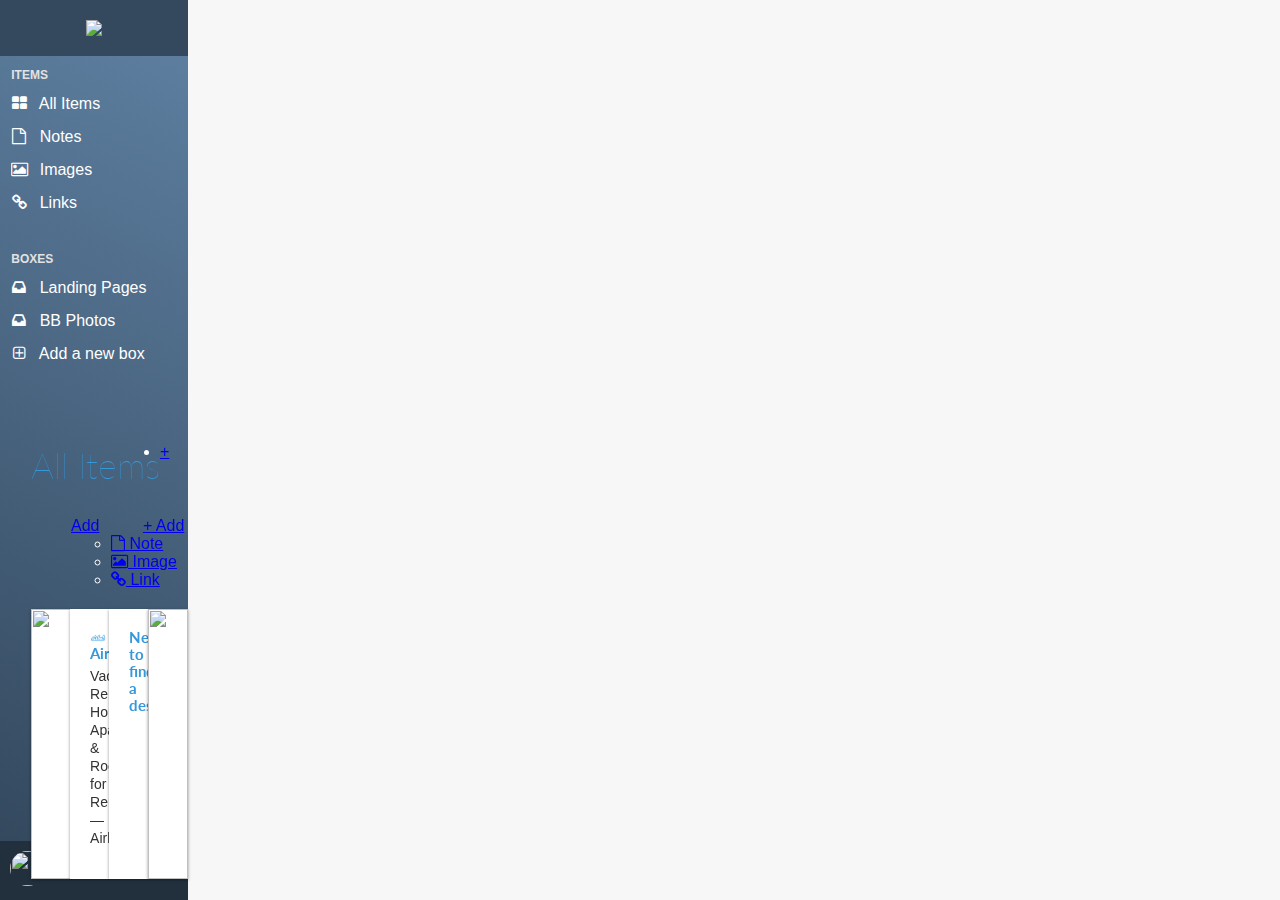
==== commit ff3f2821: "reorganize for clarity" ====
--- a/index.html
+++ b/index.html
@@ -1,674 +1,139 @@
-
-<!--<!doctype html>-->
-<!--<html>-->
-
-<!--<head>-->
-<!--  <link href='http://fonts.googleapis.com/css?family=Alex+Brush' rel='stylesheet' type='text/css'>-->
-<!--<link href='http://fonts.googleapis.com/css?family=Questrial|Josefin+Sans:400,300,700|Josefin+Slab:400,300,700' rel='stylesheet' type='text/css'>-->
-<!--  <link rel="stylesheet" href="https://maxcdn.bootstrapcdn.com/font-awesome/4.4.0/css/font-awesome.min.css">-->
-<!--  <link href ="https://cdn.jsdelivr.net/foundation/5.5.0/css/foundation.css" />-->
-<!--  <style>-->
-  	
-<!--#theWholeSheBang{-->
-<!--  max-width: 1020px;-->
-<!--  min-width: 360px;-->
-<!--  margin:auto;-->
-<!--}-->
-<!--#main-contain{-->
-<!--  font-family: 'Josefin Sans', sans-serif;-->
-
-<!--}-->
-/************* nav ***********/
-<!--.nav{-->
- 
-<!--  font-size: 48px;-->
-<!-- color: white;-->
-<!--    padding-top:4%;-->
-<!--    margin-bottom: -5%;-->
-  
-<!--  padding-left: 5%;-->
-<!--   background-color:rgb(41,117,174)-->
-<!--     /* Permalink - use to edit and share this gradient: http://colorzilla.com/gradient-editor/#7ee8d8+-1,7ee8d8+0,2ad8c1+50,20cab6+51,1e9a94+97 */-->
-<!--background: #7ee8d8; /* Old browsers */-->
-<!--background: -moz-linear-gradient(top,  #7ee8d8 -1%, #7ee8d8 0%, #2ad8c1 50%, #20cab6 51%, #1e9a94 97%); /* FF3.6+ */-->
-<!--background: -webkit-gradient(linear, left top, left bottom, color-stop(-1%,#7ee8d8), color-stop(0%,#7ee8d8), color-stop(50%,#2ad8c1), color-stop(51%,#20cab6), color-stop(97%,#1e9a94)); /* Chrome,Safari4+ */-->
-<!--background: -webkit-linear-gradient(top,  #7ee8d8 -1%,#7ee8d8 0%,#2ad8c1 50%,#20cab6 51%,#1e9a94 97%); /* Chrome10+,Safari5.1+ */-->
-<!--background: -o-linear-gradient(top,  #7ee8d8 -1%,#7ee8d8 0%,#2ad8c1 50%,#20cab6 51%,#1e9a94 97%); /* Opera 11.10+ */-->
-<!--background: -ms-linear-gradient(top,  #7ee8d8 -1%,#7ee8d8 0%,#2ad8c1 50%,#20cab6 51%,#1e9a94 97%); /* IE10+ */-->
-<!--background: linear-gradient(to bottom,  #7ee8d8 -1%,#7ee8d8 0%,#2ad8c1 50%,#20cab6 51%,#1e9a94 97%); /* W3C */-->
-<!--filter: progid:DXImageTransform.Microsoft.gradient( startColorstr='#7ee8d8', endColorstr='#1e9a94',GradientType=0 ); /* IE6-9 */-->
-
-<!--}-->
-<!--.nav li{-->
-  
-<!--padding-left:2%;-->
-<!--  display: inline-block;-->
-<!--  margin-left: 10%;-->
-<!--  border-right:1px solid white;-->
-<!--  color:white;-->
-<!--  padding-bottom: 1%;-->
-<!--    padding-right: 1%;-->
- 
- 
-<!--}-->
-
-/***************hero************/
-<!--.hero, .hero-main::before{-->
-<!--  font-family: 'Josefin Sans', sans-serif;-->
-  
-<!--  background: url("http://www.brightboldbeautiful.com/wp-content/uploads/2012/05/office1.jpg") no-repeat center center;-->
-<!--  background-size: cover;-->
-<!--  height: 480px;-->
-<!-- /* margin: 8.61%;*/-->
-<!--  width:100%;-->
-<!--  margin-top: 5%;-->
- 
- 
-
-<!-- overflow: hidden; -->
-<!--  box-shadow: 0 2px 5px 0 rgba(0, 0, 0, 0.27), 0 2px 10px 0 rgba(0, 0, 0, 0.25); -->
-<!--  margin-bottom: 10%-->
-<!--}-->
-<!--.hero-main{-->
-<!--  position:relative;-->
-<!--  background:hsla(0,0%,100%,.6);-->
-<!--  overflow: hidden;-->
-<!--}-->
-<!--.hero-main{ -->
-<!--  font-family: font-family: 'Josefin Sans', sans-serif;-->
-<!--  content: ' ';-->
-<!--  position: relative;-->
-  <!--/*top:240px; right: 240px; bottom: 0px; left: 240px;*/-->
-<!--  filter: blur(80px);-->
-<!--  height:240px;-->
-<!--  margin-top:15%;-->
-<!--    box-shadow: 0 2px 5px 0 rgba(0, 0, 0, 0.70), 0 2px 10px 0 rgba(0, 0, 0, 0.8); -->
- 
-<!--}-->
-
-
-  
-
-
-<!--  .hero h1 {-->
-<!--    color: rgb(32,102,119);-->
-<!--    text-align: center;-->
-    
-    
- 
-<!--  font-family: 'Josefin Sans', sans-serif;-->
-<!--margin-top: 8%;-->
-<!--  }-->
-<!--.hero h3{-->
-<!--  color: rgb(41,116,174);-->
-<!--  font-family: 'Josefin sans',serif;-->
-<!--  text-align: center;-->
-<!--}-->
-/***************Testimonial********************/
-
-
-<!--.testimonial{-->
-<!--  box-shadow: 0 2px 5px 0 rgba(0, 0, 0, 0.16), 0 2px 10px 0 rgba(0, 0, 0, 0.12);-->
-<!--  margin-left: 10%;-->
-<!--  height:360px;-->
-<!--   color: rgb(41, 117, 174);-->
-<!--  width: 80%;-->
-  
-<!--}-->
-<!--h2 {-->
-<!--   color: rgb(41, 117, 174);-->
-<!--  margin-top: 40px;-->
-<!--  font-weight: 200;-->
-<!--  color: #333;-->
-<!--}-->
-
-<!--.centered-text {-->
-<!--  text-align: center;-->
- 
-<!--}-->
-
-<!--.quote-marks {-->
-<!--  font-size: 100px;-->
-<!--  font-family: Garamond;-->
-<!--  color: #777;-->
-<!--  margin-left:50%;-->
-<!--  padding-left:45%;-->
-<!--}-->
-
-<!--.move-right {-->
-<!--  position: relative;-->
-<!--  text-align: right;-->
-
-<!--}-->
-
-<!--.quote {-->
-<!--  border-radius: 5px;-->
-<!--  padding-top:5%;-->
-<!--}-->
-
-<!--.quote p {-->
-<!--   color: rgb(41, 117, 174);-->
-<!--  font-weight: 300;-->
-<!--  width: 400px;-->
-<!--  margin-left: 28%;-->
-<!--}-->
-
-<!--@media only screen and (max-width: 1020px) {-->
-<!--  .quote p {-->
-<!--    padding-left: 5%;-->
-<!--     color: rgb(41, 117, 174);-->
-<!--  }-->
-  
-<!--}-->
-
-<!--.student {-->
- 
-
-<!--}-->
-<!--.quote{-->
-<!--  font-family: 'Josefin-slab';-->
-<!--}-->
-<!--.student .photo img{-->
-<!--  border-radius: 200px;-->
-<!--  margin-left: 34%;-->
-  
-<!--}-->
-<!--.student #name { color: rgb(41, 117, 174);-->
-/*  position: relative;*/
-<!--  text-align: center;-->
-<!--  margin-bottom:-20px;-->
-<!--  margin-left: 8%;-->
- 
-<!--}-->
-<!--.student #job{-->
-<!--   color: rgb(41, 117, 174);-->
-<!--  text-align: center;-->
-<!--  margin:-15px;-->
-<!--  margin-left:14%;-->
-  
-<!--}-->
-<!--.student p:nth-child(2) {-->
-<!--  font-size: 16px;-->
-<!--  font-weight: 500;-->
-<!--  text-align: center;-->
-<!--   color: rgb(41, 117, 174);-->
-<!--  padding-bottom: 10px;-->
-<!--  margin-top: -60px;-->
-
-<!--}-->
-<!--.student p:nth-child(3) {-->
-<!--  font-size: 14px;-->
-<!--  font-weight: 400;-->
-<!--   color: rgb(41, 117, 174);-->
-<!--  padding-bottom:70px;-->
-<!--  margin-left:8%;-->
-<!--  padding-top:.25px;-->
-<!--}-->
-<!--body {-->
-<!--  margin: 2rem; }-->
-/**************************** features****************/
-
-
-/*******button*********/
-<!--.button-group {-->
- 
-<!--  position: relative;-->
-<!--  display: inline-block;-->
-<!--  margin:; -->
-<!--  padding-top:2.5%;-->
-<!--margin-left: 35%;}-->
-<!--  .button-group:before {-->
-<!--    content: attr(data-grouptype);-->
-  
-<!--    z-index: 99999;-->
-<!--    color: #999;-->
-<!--    display: block;-->
-<!--    font-size: 1rem;-->
-<!--    padding: 0.25em;-->
-<!--    border-radius: 50%;-->
-<!--    background: #fff;-->
-<!--    position: absolute;-->
-<!--    left: 42.5%;-->
-<!--    top: 0.35rem;-->
-<!--  margin-top: 15%;}-->
-<!--  .button-group button + button {-->
-<!--    margin-left: 5px;-->
-<!--  margin-top:6%;-->
-<!--  margin-bottom:100px;}-->
-<!--.small button primary radius{-->
-<!--  margin-top: 5%;-->
-<!--}-->
-/*********** pricing***********/
-<!--.pricingGalore .row{-->
-
-<!--  height: 460px:-->
-  
-  
-<!--  min-width: 960px;-->
-<!--  padding-bottom: 5%;-->
-<!--}-->
-<!--.cta-button .button text-transform{-->
-<!--  background-color: -->
-<!--}-->
-
-<!--.active-tb {-->
-<!--  position: relative;-->
-<!--  box-shadow: 0px 2px 10px 0px rgba(50, 50, 50, 0.5);-->
-<!--  transform: scale(1.25);-->
-<!--  border: 0;-->
-<!--  transition: 0.4s ease;-->
-<!--  z-index: 13; -->
-<!--  margin-left: 5%;-->
-
-<!--margin-right:10%;-->
-<!--}-->
-<!--.active-tb .cta-button a{-->
-<!--  margin-left: -30%;-->
- 
- 
-<!--}-->
-<!--.active-tb .title{-->
-<!--  background-color: #29aea5;-->
-<!--  background: #7ee8d8; /* Old browsers */-->
-<!--background: -moz-linear-gradient(top, #7ee8d8 -1%, #7ee8d8 0%, #2ad8c1 50%, #20cab6 51%, #1e9a94 97%); /* FF3.6+ */-->
-<!--background: -webkit-gradient(linear, left top, left bottom, color-stop(-1%,#7ee8d8), color-stop(0%,#7ee8d8), color-stop(50%,#2ad8c1), color-stop(51%,#20cab6), color-stop(97%,#1e9a94)); /* Chrome,Safari4+ */-->
-<!--background: -webkit-linear-gradient(top, #7ee8d8 -1%,#7ee8d8 0%,#2ad8c1 50%,#20cab6 51%,#1e9a94 97%); /* Chrome10+,Safari5.1+ */-->
-<!--background: -o-linear-gradient(top, #7ee8d8 -1%,#7ee8d8 0%,#2ad8c1 50%,#20cab6 51%,#1e9a94 97%); /* Opera 11.10+ */-->
-<!--background: -ms-linear-gradient(top, #7ee8d8 -1%,#7ee8d8 0%,#2ad8c1 50%,#20cab6 51%,#1e9a94 97%); /* IE10+ */-->
-<!--background: linear-gradient(to bottom, #7ee8d8 -1%,#7ee8d8 0%,#2ad8c1 50%,#20cab6 51%,#1e9a94 97%); /* W3C */-->
-<!--filter: progid:DXImageTransform.Microsoft.gradient( startColorstr='#7ee8d8', endColorstr='#1e9a94',GradientType=0 ); /* IE6-9 */-->
-<!--width: 100%;-->
-  
-<!--}-->
-<!--  .active-tb:hover {-->
-<!--    position: relative;-->
-<!--    box-shadow: 0px 2px 10px 0px rgba(50, 50, 50, 0.5);-->
-<!--    transform: scale(1.5);-->
-    
-<!--    z-index: 15; }-->
-
-/*********feature built for you *****/
-  
-
-<!--  #feature .website-example h6 {-->
-
-<!--    color: #50b2d0;-->
-<!--    text-transform: uppercase;-->
-<!--    line-height: 1;-->
-<!--    font-size: 0.875rem;-->
-<!--    font-weight: bold;-->
-<!--    padding: 0 0 0.5rem 0; }-->
-<!--  .feature .website-example p {-->
-  
-<!--    font-size: 0.875rem;-->
-<!--    line-height: 1.2rem;-->
-<!--    margin: 0;-->
-<!--    padding: 0.875rem 0;-->
-<!--    border-top: 1px solid #999;-->
-<!--    border-bottom: 1px solid #999; }-->
-<!--  .feature .website-example .button {-->
-<!--    font-weight: bold;-->
-<!--    color: #2BA6CB;-->
-<!--    background: transparent;-->
-<!--    padding-left: 0;-->
-<!--    margin-bottom: 0;-->
-<!--    box-shadow: none; -->
-<!-- }-->
-<!--.row1{-->
-<!--  margin-top: 2%;-->
-<!--}-->
-
-<!--.row .wide1 {-->
-
-<!--  max-width: rem-calc(1020); -->
-<!--   box-shadow: 0px 2px 10px 0px rgba(50, 50, 50, 0.5);-->
-<!--}-->
-<!--.small-8 columns a{-->
-<!--  border: 5px solid blue;-->
-<!--  padding-left: 40px;-->
-<!--  font-family: 'Josefin sans';-->
-<!--}-->
-<!--.stuff{-->
-<!--  padding-bottom: 2%;-->
-<!--}-->
-<!--#feature .row1  ul{-->
-<!--  list-style-type: none;-->
-
-<!--  font-size: 2em;-->
-
-<!--color: #29aea5;;-->
-  
-<!--}-->
-<!--.row1 ul li{-->
-<!--  display:inline-block;-->
-
-  
-<!--}-->
-<!--.row ul li:first-child{-->
-<!--  margin-right:10px;-->
-<!--  padding-bottom: 2%;-->
-
-<!--}-->
-<!--.row ul li:last-child{-->
-<!--  margin-left:22.5%;-->
-<!--  }-->
-
-<!-- #blurb{-->
-<!--  padding-top: 2%;-->
-<!--}-->
-<!--#blurb h3{-->
-<!--  border-top: 2px double rgb(41,116,174);-->
-<!--  padding-top: 8%;-->
-<!--  border-bottom: 2px double rgb(41,116,174);-->
-<!--  padding-bottom: 8%;-->
-<!--  text-align: center;-->
-<!--color: #29aea5; ;-->
-<!--  font-size: 2em;-->
-<!--}-->
-<!--#blurb p {-->
-<!--  padding-top: 5%;-->
-<!--  font-size: 1.25em;-->
-<!--  padding-bottom: 5%;-->
-  
-<!--   color: rgb(41, 117, 174);-->
-<!--}-->
-
-<!--#blurb .button{-->
-<!--  background-color: /* Permalink - use to edit and share this gradient: http://colorzilla.com/gradient-editor/#4ebcde+28,39b5df+52,2895c8+100 */-->
-<!--background: #4ebcde; /* Old browsers */-->
-<!--background: -moz-linear-gradient(top,  #4ebcde 28%, #39b5df 52%, #2895c8 100%); /* FF3.6+ */-->
-<!--background: -webkit-gradient(linear, left top, left bottom, color-stop(28%,#4ebcde), color-stop(52%,#39b5df), color-stop(100%,#2895c8)); /* Chrome,Safari4+ */-->
-<!--background: -webkit-linear-gradient(top,  #4ebcde 28%,#39b5df 52%,#2895c8 100%); /* Chrome10+,Safari5.1+ */-->
-<!--background: -o-linear-gradient(top,  #4ebcde 28%,#39b5df 52%,#2895c8 100%); /* Opera 11.10+ */-->
-<!--background: -ms-linear-gradient(top,  #4ebcde 28%,#39b5df 52%,#2895c8 100%); /* IE10+ */-->
-<!--background: linear-gradient(to bottom,  #4ebcde 28%,#39b5df 52%,#2895c8 100%); /* W3C */-->
-<!--filter: progid:DXImageTransform.Microsoft.gradient( startColorstr='#4ebcde', endColorstr='#2895c8',GradientType=0 ); /* IE6-9 */-->
-
-<!--}-->
-
-
-
-
-/******************* footer******************/
-
-<!--.footer {-->
-<!--  background-color: #292c2f;-->
-<!--  /* Permalink - use to edit and share this gradient: http://colorzilla.com/gradient-editor/#7ee8d8+-1,7ee8d8+0,2ad8c1+50,20cab6+51,1e9a94+97 */-->
-<!--background: #7ee8d8; /* Old browsers */-->
-<!--background: -moz-linear-gradient(top,  #7ee8d8 -1%, #7ee8d8 0%, #2ad8c1 50%, #20cab6 51%, #1e9a94 97%); /* FF3.6+ */-->
-<!--background: -webkit-gradient(linear, left top, left bottom, color-stop(-1%,#7ee8d8), color-stop(0%,#7ee8d8), color-stop(50%,#2ad8c1), color-stop(51%,#20cab6), color-stop(97%,#1e9a94)); /* Chrome,Safari4+ */-->
-<!--background: -webkit-linear-gradient(top,  #7ee8d8 -1%,#7ee8d8 0%,#2ad8c1 50%,#20cab6 51%,#1e9a94 97%); /* Chrome10+,Safari5.1+ */-->
-<!--background: -o-linear-gradient(top,  #7ee8d8 -1%,#7ee8d8 0%,#2ad8c1 50%,#20cab6 51%,#1e9a94 97%); /* Opera 11.10+ */-->
-<!--background: -ms-linear-gradient(top,  #7ee8d8 -1%,#7ee8d8 0%,#2ad8c1 50%,#20cab6 51%,#1e9a94 97%); /* IE10+ */-->
-<!--background: linear-gradient(to bottom,  #7ee8d8 -1%,#7ee8d8 0%,#2ad8c1 50%,#20cab6 51%,#1e9a94 97%); /* W3C */-->
-<!--filter: progid:DXImageTransform.Microsoft.gradient( startColorstr='#7ee8d8', endColorstr='#1e9a94',GradientType=0 ); /* IE6-9 */-->
-<!--width: 1100px;-->
-<!--  text-align: center;-->
-<!--  font-size: 1.2rem;-->
-  
-<!--  height: 200px;-->
-
-
-<!--margin: auto;}-->
-<!--slogan {-->
-<!--  color: white;-->
-<!--  border: 2px double #a4fa80;-->
-<!--}-->
-
- 
-<!--  .footer p.copywrite {-->
-<!--    color: white;-->
-<!--    font-size: 0.875rem;-->
-<!--    margin: 0; }-->
-<!--  .footer .links a {-->
-<!--    list-style: none;-->
-<!--    font-weight: bold;-->
-<!--    color: #ffffff;-->
-<!--    padding: 3rem 0 2rem;-->
-<!--    margin: 0; }-->
-<!--    .footer .links a::after {-->
-<!--      content: "•";-->
-<!--      padding: 0 0.4rem 0 0.8rem; }-->
-<!--    .footer .links a:last-child::after {-->
-<!--      content: "";-->
-<!--       font-family:: 'Josefin Slab', serif;}-->
-
-
-
-<!--./*website-example {-->
-<!--  background: #fff;-->
-<!--  padding: 1.75rem;-->
-<!--  margin-top: 2.5rem;-->
-<!--  margin-bottom: 2.5rem;-->
-<!--  box-shadow: 0 2px 5px 0 rgba(0, 0, 0, 0.16), 0 2px 10px 0 rgba(0, 0, 0, 0.12); }-->
-<!--  .website-example h3 {-->
-<!--    font-weight: normal;-->
-<!--    font-family: "Josefin sans";-->
-<!--    font-size: 28px;-->
-<!--    color:  rgb(41,117,174);-->
-<!--    margin: 0;-->
-<!--    padding: 0 0 0.5rem 0; }-->
-   
-<!--      .website-example h3 {-->
-<!--        padding-top: 1rem; } }-->
-<!--  .website-example h6 {-->
-<!--    color: rgb(41,117,174);-->
-<!--    text-transform: uppercase;-->
-<!--    line-height: 1;-->
-<!--    font-size: 0.875rem;-->
-<!--    font-weight: bold;-->
-<!--    padding: 0 0 0.5rem 0; }-->
-<!--  .website-example p {-->
-<!--    font-size: 0.875rem;-->
-<!--    line-height: 1.2rem;-->
-<!--    margin: 0;-->
-<!--    padding: 0.875rem 0;-->
-<!--     color:rgb(41,117,174);-->
-<!--    border-top: 1px solid #999;-->
-<!--    border-bottom: 1px solid #999; }-->
-<!--  .website-example .button {-->
-<!--    font-weight: bold;-->
-<!--    color:  rgb(41,117,174);-->
-<!--    background: transparent;-->
-<!--    padding-left: 0;-->
-<!--    margin-bottom: 0;-->
-<!--    box-shadow: none; }-->
-
-<!--.row.wide1 {-->
-<!--  max-width: rem-calc(1200); -->
-
-
-<!--}-->
-<!--.website-example row wide1{-->
-  
-<!--}-->
-<!--.row1 ul li{-->
-<!--  list-style-type: none;-->
-<!--  display: inline-block;-->
-<!--  margin-left:;-->
-<!--  padding-right: 30px;-->
-<!--   color: rgb(28, 37, 76);-->
- 
-  
-<!--}-->
-<!--.row1 ul li i {-->
-<!--  display: inline-block;-->
-<!--  text-decoration: none;-->
-<!--  list-style-type: none;-->
-<!--  padding-bottom: 20px;-->
-<!--   color: rgb(28, 37, 76);-->
-<!--}-->
-<!--.row1 .small-8 columns {-->
-<!--  width: 280px;-->
-<!--   rgb(41,117,174);-->
-<!--}-->
-<!--/*.active-tb {-->
-<!--  display:inline-block;-->
-<!--  width:260px;-->
-<!--  margin-right:1%;-->
-
-<!-- -webkit-box-shadow: 0px 2px 10px 0px rgba(50, 50, 50, 0.5);-->
-<!-- -moz-box-shadow: 0px 2px 10px 0px rgba(50, 50, 50, 0.5);-->
-<!-- box-shadow: 0px 2px 10px 0px rgba(50, 50, 50, 0.5);-->
-<!-- transform: scale(1);-->
-<!-- border:0;-->
-<!-- -webkit-transition: 0.4s ease;-->
-<!-- -moz-transition: 0.4s ease;-->
-<!-- -o-transition: 0.4s ease;-->
-<!-- transition: 0.4s ease;-->
-<!-- z-index:13;-->
-<!-- }-->
-<!--*/-->
-
-<!--  </style>-->
-<!--</head>-->
-<!--  <div id = "theWholeSheBang">-->
-<!--<header>-->
-<!--  <div id = "main-contain">-->
-
-<!--<nav class = "nav">-->
-<!--  <logo>blocbox<logo>-->
-<!--  <ul class = "verticalNav">-->
-<!--    <li class = "items">FEATURES</li>-->
-<!--    <li class = "boxes">PRICING</li>-->
-<!--    <li class = "profile">REGISTER</li>-->
-<!--    <li class = "login">SIGN IN</li>-->
-    
-<!--</nav>-->
-  
-<!--  <header class="hero">-->
-<!--    <div class="hero-main">-->
-   
-<!--  <h1>THIS IS HEAVEN</h1>-->
-    
-<!--      <h3>  Organize Everything From Notes, Images, Audio, Video, links, and Web Clips</h3>-->
-    
-<!--</div> -->
-<!--</header>-->
-<!--    </header>-->
-
-
-<!--<article class="testimonial>">-->
-<!--     <div class="testimonial-wrap">-->
-<!--	<div class="row">-->
-
-<!--		<div class="small-11 large-11 columns testimonial">-->
-<!--			<div class="quote">-->
-<!--        <h1 class = "quotation">  </h1>-->
-<!--        <p>"Before I found blocbox, I couldn't' find anything I had bookmarked or saved to my harddrive, or was it my cloud accoutn? Since, joining with blocbox, I have seen an upswing in my performance reviews and client interactions due to me being able to find everything , whenever I need it in mere seconds."</p>-->
-<!--			</div>-->
-<!--			<div class="student">-->
-<!--				<div class="photo"><img src="https://s3.amazonaws.com/uifaces/faces/twitter/laurathaexplora/73.jpg" </div>-->
-<!--				<p id= "name">Sandra Crowder</p>-->
-<!--				<p id = "job">UX Designer, Raleigh NC.</p>-->
-<!--			</div>-->
-<!--		</div>-->
-		
-<!--       </div>-->
-<!--	</div>-->
-<!--</div>-->
- 
-
-  
-<!--    <div class="button-group" data-grouptype="OR">-->
-<!--  <button href="#" class="small button primary radius">Buy it now</button>-->
-<!--  <button href="#" class="small button success radius">Learn More</button>-->
-<!-- </article>-->
-    
-<!--</div>-->
-<!--  </div>-->
-<!--    <section class = "pricingGalore">-->
-  
-<!--<div class="row"> -->
-<!--  <div class="large-4 medium-4 columns">-->
-<!--     <ul class="pricing-table active-tb shadow mrgn-20-top">-->
-<!--       <li class="title">FREE</li>-->
-<!--       <li class="bullet-item">2 GB STORAGE</li>-->
-<!--       <li class="bullet-item">5 BOXES</li>-->
-<!--       <li class="bullet-item">SHARE W/ 10 FRIENDS</li>-->
-       
-<!--       <li class="price">FREE</li>-->
-<!--       <li class="cta-button"><a class="button text-transform" href="#">Choose</a></li>-->
-<!--     </ul>-->
-<!--   </div>-->
-<!--  <div class="large-4 medium-4 columns">-->
-<!--     <ul class="pricing-table active-tb shadow mrgn-20-top">-->
-<!--       <li class="title">PROFESSIONAL</li>-->
-<!--       <li class="bullet-item">512 MB RAM</li>-->
-<!--       <li class="bullet-item">50GB Disk</li>-->
-<!--       <li class="bullet-item">1 User</li>-->
-<!--       <li class="bullet-item">4TB bandwidth</li>-->
-<!--       <li class="price">$5/month.</li>-->
-<!--       <li class="cta-button"><a class="button text-transform" href="#">Choose</a></li>-->
-<!--     </ul>-->
-<!--   </div>-->
-<!--  <div class="large-4 medium-4 columns">-->
-<!--     <ul class="pricing-table active-tb shadow mrgn-20-top">-->
-<!--       <li class="title">EXECUTIVE</li>-->
-<!--       <li class="bullet-item">UNLIMITED GB</li>-->
-<!--       <li class="bullet-item">UNLIMITED BOXES</li>-->
-       
-<!--       <li class="bullet-item">REAL-TIME SHARE</li>-->
-<!--       <li class="price">$10/month</li>-->
-<!--       <li class="cta-button"><a class="button text-transform" href="#">Choose</a></li>-->
-<!--     </ul>-->
-<!--   </div>-->
-<!--</div>-->
-<!-- </section>-->
-<!--    <article>-->
-<!--    <section id = "feature">-->
-<!--  <article class="row wide1">-->
-<!--    <div class="large-6 columns">-->
-<!--      <div class="row1">-->
-<!--        <ul>-->
-<!--           <li><i class="fa fa-sticky-note">  Create   Notes</i></li>-->
-<!--           <li><i class="fa fa-file-image-o">  Save   Media</i>-->
-<!--           </li><li><i class="fa fa-link"></i>  Add   Links</li>-->
-<!--          </ul>-->
-<!--      </div>-->
-<!--        <div class='stuff'>-->
-<!--         <img src="http://i.imgur.com/2RcsoV6.png" title="stuff"/></a>-->
-         
-<!--        </div>-->
-      
-<!--      </div>-->
-      
-<!--    <section id = "blurb">-->
-<!--    <div class="large-6 columns">-->
-<!--      <h3>Everything Within Your Fingertips</h3>-->
-<!--      <h6>built for you</h6>-->
-<!--      <p>Find out mor about all there is to offer. You can upload your images, transfer your bookmarks from your browser, design boxes to file everything in an organized fashion that makes sense to you. .</p>-->
-<!--      <a class="button" href="#">Take a Closer Look »</a>-->
-<!--    </div>-->
-<!--  </article>-->
-<!--<section>-->
-<!--</section>-->
-<!--    </article>-->
-
-<!--</body>-->
-<!--<footer class="footer">-->
-<!--  <div class="row">-->
-<!--    <div class="small-12 columns">-->
-      
-<!--      <p class="slogan"><h2>blocbox</h2>-->
-<!--     <p> Make One Part Of Your Life Easier. Try  Blocbox Today</p>-->
-<!--      <p class="links">-->
-<!--        <a href="#">Home</a>-->
-<!--        <a href="#">Links</a>-->
-<!--        <a href="#">Pricing</a>-->
-<!--        <a href="#">Contact Us</a>-->
-<!--        <a href="#">Faq</a>-->
-<!--        <a href="#">About Us</a>-->
-<!--      </p>-->
-<!--      <p class="copywrite">Copywrite  © 2015</p>-->
-<!--    </div>-->
-<!--  </div>-->
-<!--</footer> -->
-<!--  </div>-->
-<!--  </div>-->
-<!--  </container>-->
-  <!--</html>-->
-  <img src = "https://github.com/erikasf/BlocboxFinal/blob/gh-pages/Page%20Capture%203.png">
-  <p data-height="257" data-theme-id="12468" data-slug-hash="QbozXJ" data-default-tab="result" data-user="erikasf" class='codepen'>See the Pen <a href='http://codepen.io/erikasf/pen/QbozXJ/'>landing page </a> by erika (<a href='http://codepen.io/erikasf'>@erikasf</a>) on <a href='http://codepen.io'>CodePen</a>.</p>
-<script async src="//assets.codepen.io/assets/embed/ei.js"></script>
- 
+ <html lang="en-us">
+ <head>
+   <meta http-equiv="X-UA-Compatible" content="IE=Edge">
+   <meta name="viewport" content="width=device-width, initial-scale=1">
+   <meta charset="UTF-8">
+ 
+   <title>Dashboard | Blocbox</title>
+ 
+   <!-- Google Fonts -->
+   <link href='http://fonts.googleapis.com/css?family=Lato:300,400,700,300italic,400italic,700italic|Varela+Round' rel='stylesheet' type='text/css'>
+
+   <!-- CSS -->
+   <link rel="stylesheet" href="css/normalize.css">
+   <link rel="stylesheet" href="css/style.css">
+  <link rel="stylesheet" href="https://maxcdn.bootstrapcdn.com/font-awesome/4.4.0/css/font-awesome.min.css">
+   <link rel="stylesheet" href="dropit.css" type="text/css" />
+
+   <script src="http://ajax.googleapis.com/ajax/libs/jquery/2.1.0/jquery.min.js"></script>
+<script src="dropit.js"></script>
+
+ 
+ </head>
+   <body class="dashboard">
+     <!-- RESPONSIVE NAV -->
+   <a class="hamburger" id="menu" href="#">&#9776;</a>
+
+   <!-- LEFT NAV -->
+   <nav id="left-nav" class="left-nav">
+     <a href="#" class="site-logo"><img src="images/site-logo.png" /></a>
+     <div class="items">
+       <p>Items</p>
+       <ul>
+         <li><a href="#"><i class="fa fa-th-large"></i> All Items</a></li>
+         <li><a href="#"><i class="fa fa-file-o"></i> Notes</a></li>
+         <li><a href="#"><i class="fa fa-picture-o"></i> Images</a></li>
+         <li><a href="#"><i class="fa fa-link"></i> Links</a></li>
+       </ul>
+       <p>Boxes</p>
+       <ul>
+         <li><a href="#"><i class="fa fa-inbox"></i> Landing Pages</a></li>
+         <li><a href="#"><i class="fa fa-inbox"></i> BB Photos</a></li>
+         <li><a href="#"><i class="fa fa-plus-square-o"></i> Add a new box</a></li>
+       </ul>
+     </div>
+       <div class="settings">
+     <img src="https://s3.amazonaws.com/uifaces/faces/twitter/jsa/128.jpg">
+     <p>Joey Kirk</p>
+     <a href="#"><i class="fa fa-cog"></i></a>
+   </div
+   </nav>
+         <main role="main">
+   <!-- Benefits -->
+   <section class="content">
+     <div class="container">
+       <div class="header">
+         <h1>All Items</h1>
+         <a href="#" class="btn">+ Add</a>
+                <ul class="menu">
+            <li>
+              <a href="#" class="btn">+ Add</a>
+              <ul>
+                  <li><a href="#"><i class="fa fa-file-o"></i> Note</a></li>
+                  <li><a href="#"><i class="fa fa-picture-o"></i> Image</a></li>
+                  <li><a href="#"><i class="fa fa-link"></i> Link</a></li>
+              </ul>
+            </li>
+          </ul>
+       </div>
+     </div>
+     <div class="container">
+       <div class="content-item">
+         <div class="item-box">
+           <img src = "https://encrypted-tbn2.gstatic.com/images?q=tbn:ANd9GcRRyHSNu9Pa7QbSk3Mr5Lw_AoWIhI2uTxTluliJJ4C8PZpuo2O3"/>
+         </div>
+       </div>
+       <div class="content-item">
+         <div class="item-box">
+           <h2><img src = "[data-uri]"/><a href = "http://airbnb.com">Airbnb<</a></h2>
+             <p> Vacation Rentals, Homes, Aparments &amp; Rooms for Rent &mdash; Airbnb</p>
+         </div>
+       </div>
+       <div class="content-item">
+         <div class="item-box">
+           <h2><a href="#">Need to find a designer<a></h2>
+             <Put your recommendations here so we can view all of them. ...</p>
+         </div>
+       </div>
+       <div class="content-item">
+         <div class="item-box">
+           <img src = "http://41.media.tumblr.com/90ef0b4692e0ba4df321674c3572e5ba/tumblr_ndyve8fmFa1tubinno1_r1_1280.jpg"/>
+         </div>
+       </div>
+       <div class="content-item">
+         <div class="item-box">
+           <h2><a href = "#">Testing</a></h2>
+           <p> I love lamp</p>
+         </div>
+       </div>
+       <div class="content-item">
+         <div class="item-box">
+           <h2> <img class = "favicon" src = "https://www.invisionapp.com/favicon.ico"><a href = "#">invisionapp.com</a></h2>
+           <p> Free Web &amp; Mobile(ios, Android) Prototyping and UI Mockup Tool | InVision</p>
+         </div>
+       </div>
+       <div class="content-item">
+         <div class="item-box">
+           <img src = "https://images.unsplash.com/photo-1437075130536-230e17c888b5?q=80&fm=jpg&s=9b73917f45dd1bed866904833e297478 width= "480px" height = "360px"">
+         </div>
+       </div>
+       <div class="content-item">
+         <div class="item-box">
+           <h2><a href = "#">Why storing inspiration is great</a></h2>
+           <p>blocbox is a new tool to help collect and store your inspiration and information. From images, to links, to notes like this one, you can keep track of all your favorite things.</p>
+         </div>
+       </div>
+       <div class="content-item">
+         <div class="item-box">
+         </div>
+       </div>
+       <div class="content-item">
+         <div class="item-box">
+         </div>
+       </div>
+     </div> 
+   </section>
+         </main>
+          <script src="js/jquery-2.1.3.min.js"></script>
+   <script src="js/dropit.js"></script>
+   <script type="text/javascript">
+     $(".menu").dropit();
+   </script>
+     <script type="text/javascript">
+     $(".menu").dropit();
+     $( "#menu" ).click(function() {
+         $("#left-nav").toggleClass("open", 200);
+     });
+   </script>
+ </body>
+ </html>--- a/css/style.css
+++ b/css/style.css
@@ -0,0 +1,254 @@
+ /* DASHBOARD */
+ .dashboard {
+   background:#F7F7F7;
+ }
+ .left-nav {
+   height: 100%;
+   width:280px;
+   
+   position: absolute;
+   display:block;
+  -webkit-transition: all 0.3s ease-in-out;
+   -moz-transition: all 0.3s ease-in-out;
+   -o-transition: all 0.3s ease-in-out;
+   transition: all 0.3s ease-in-out;
+   transform: translate(-280px,0);
+     -webkit-transform: translate(-280px,0); /** Chrome & Safari **/
+     -o-transform: translate(-280px,0); /** Opera **/
+     -moz-transform: translate(-280px,0); /** Firefox **/
+ }
+ .left-nav.open {
+   display:block;
+   width:280px;
+   -webkit-transition: all 0.3s ease-in-out;
+   -moz-transition: all 0.3s ease-in-out;
+   -o-transition: all 0.3s ease-in-out;
+   transition: all 0.3s ease-in-out;
+   transform: translate(0,0);
+     -webkit-transform: translate(0,0); /** Chrome & Safari **/
+     -o-transform: translate(0,0); /** Opera **/
+     -moz-transform: translate(0,0); /** Firefox **/
+     z-index: 100;
+ }
+ .hamburger {
+   position:absolute;
+   z-index: 1000;
+   background:#34495E;
+   color:#FFF;
+   text-decoration: none;
+   font-size: 22px;
+   padding: 10px 15px;
+   border-radius: 4px;
+   left: 5px;
+   top: 15px;
+ }
+ .left-nav .site-logo {
+   padding:20px 0;
+   background:#34495E;
+   display:block;
+   text-align: center;
+ }
+ .left-nav .items {
+   padding:0 6%;
+ }
+ .left-nav .items p {
+   font-weight: 600;
+   text-transform: uppercase;
+   font-size: 12px;
+   color: #E2E2E2;
+   line-height: 15px;
+ }
+ .left-nav .items ul {
+   margin:0 0 40px;
+   padding:0;
+ }
+ .left-nav .items ul li {
+   list-style-type: none;
+   margin-bottom: 15px;
+ }
+ .left-nav .items ul li a {
+   color:#FFFFFF;
+   text-decoration: none;
+   font-weight: 100;
+ }
+ .left-nav .items ul li a i {
+   width:16px;
+   text-align: center;
+   margin-right:8px;
+ }
+ /* LEFT NAVBAR SETTINGS */
+ .left-nav .settings {
+   position:absolute;
+   background:#22303E;
+   width:100%;
+   bottom:0;
+   left:0;
+   right:0;
+   padding:10px 0;
+ }
+ .left-nav .settings img {
+   height:35px;
+   width:35px;
+   border-radius: 50%;
+   margin-left:10px;
+   display: inline-block;
+ }
+ .left-nav .settings p {
+   display: inline-block;
+   vertical-align: top;
+   padding-top: 8px;
+   font-weight: 400;
+   margin:0 0 0 10px;
+ }
+ .left-nav .settings a {
+   color:#FFFFFF;
+   text-decoration: none;
+   text-align: right;
+   float: right;
+   margin-right:10px;
+   margin-top:8px;
+ }
+  /* CONTENT */
+ .content {
+   padding:6em 1% 1.5em;
+   float:right;
+   width:98%;
+   position: relative;
+ }
+ .content .header {
+   margin:0 1% 20px;
+ }
+ .content .header h1 {
+   font-family: "Lato", Helvetica, Arial, sans-serif;
+   font-weight: 100;
+   margin:0 0 30px;
+   font-size: 36px;
+   color: #3498DB;
+   line-height: 44px;
+   float: left;
+   display:inline-block;
+ }
+ .content .header > a {
+   float:right;
+ }
+ .content-item {
+   width:96%;
+   margin:0 2% 25px;
+   float:left;
+   display:block;
+ }
+ .item-box {
+   display:block;
+   height:230px;
+   background: #FFFFFF;
+   box-shadow: 0px 1px 3px 0px rgba(0,0,0,0.40);
+   position: relative;
+   overflow: hidden;
+   padding:20px;
+ }
+ /* Larger Mobile Devices */
+ @media (min-width:460px) {
+   .content {
+     padding:1.5em 1%;
+     float:right;
+     width:90%;
+     position: relative;
+   }
+   .content-item {
+     width:46%;
+     margin:0 2% 25px;
+     float:left;
+     display:block;
+   }
+ }
+/* Tablets */
+ @media (min-width:768px) {
+   .content {
+     padding:1.5em 5%;
+     float:right;
+     width:90%;
+     position: relative;
+   }
+   .content > .container {
+     width:700px;
+   }
+   .content-item {
+     width:31.33333%;
+     margin:0 1% 25px;
+   }
+ }
+/* Laptops and Desktops */
+ @media (min-width:992px) {
+   .content {
+     padding:1.5em 1%;
+     float:right;
+     width:83.33333333%;
+     position: relative;
+   }
+   .content > .container {
+     width:auto;
+   }
+   .content-item {
+     width:23%;
+     margin:0 1% 25px;
+   }
+ }
+ .item-box > img {
+   position:absolute;
+   height:100%;
+   width:auto;
+   top:0;
+   left:0;
+   right:0;
+ }
+ .item-box h2 {
+   font-family: 'Lato', Helvetica, Arial, sans-serif;
+   font-weight: 700;
+   font-size: 15px;
+   line-height: 17px;
+   margin:0;
+ }
+ .item-box h2 a {
+   color: #3498DB;
+   text-decoration: none;
+ }
+ .item-box h2 img {
+   width:16px;
+   height:16px;
+   position:relative;
+   top:2px;
+   margin-right:5px;
+ }
+ .item-box p {
+   font-size: 14px;
+   color: #333333;
+   line-height: 18px;
+   margin:5px 0 0;
+ }
+ /*media query*/
+ @media (min-width:992px) {
+   .left-nav {
+     height: 100vh;
+     width:14.66666667%;
+     color:#FFFFFF;
+     background: #34495E;
+     background-image: linear-gradient(206deg, #5F81A3 0%, #34495E 94%);
+     float:left;
+     position: fixed;
+     display:block;
+     transform: translate(0,0);
+     -webkit-transform: translate(0,0); /** Chrome & Safari **/
+     -o-transform: translate(0,0); /** Opera **/
+     -moz-transform: translate(0,0); /** Firefox **/
+   }
+   .left-nav.open {
+     width:14.66666667%;
+     transform: translate(0,0);
+     -webkit-transform: translate(0,0); /** Chrome & Safari **/
+     -o-transform: translate(0,0); /** Opera **/
+     -moz-transform: translate(0,0); /** Firefox **/
+   }
+   .hamburger {
+     display:none;
+   }
+ }--- a/dropit.css
+++ b/dropit.css
@@ -0,0 +1,55 @@
+.dropit {
+  list-style: none;
+  padding: 0;
+  margin: 0;
+  margin: 15px 0 0;
+  float:right;
+  display:inline-block;
+}
+.dropit .dropit-trigger { position: relative; }
+.dropit .dropit-submenu {
+  position: absolute;
+  top: 100%;
+  left: 0; /* dropdown left or right */
+  right: 0; /* dropdown left or right */
+  z-index: 1000;
+  display: none;
+  min-width: 150px;
+  min-width: 100px;
+  list-style: none;
+  padding: 0;
+  padding: 20px;
+  margin: 0;
+  margin: 20px 0 0;
+}
+.dropit .dropit-open .dropit-submenu {
+  display: block;
+   background: #FFFFFF;
+   box-shadow: 0px 2px 4px 0px rgba(0,0,0,0.30);
+   border-radius: 4px;
+}
+ .dropit .dropit-open .dropit-submenu:after {
+  content: " ";
+  position: absolute;
+  border-style: solid;
+  border-width: 0 8px 8px;
+  border-color: #FFFFFF transparent;
+  display: block;
+  width: 0;
+  z-index: 1;
+  top: -8px;
+  right: 10px;
+ }
+ .dropit .dropit-open .dropit-submenu li {
+  display: block;
+  margin-bottom: 20px;
+ }
+ .dropit .dropit-open .dropit-submenu li:last-child {
+  margin-bottom: 0px;
+ }
+ .dropit .dropit-open .dropit-submenu li a {
+  color:#34495E;
+  text-decoration: none;
+  font-family: "Lato", Helvetica, Arial, sans-serif;
+  font-weight:100;
+ }